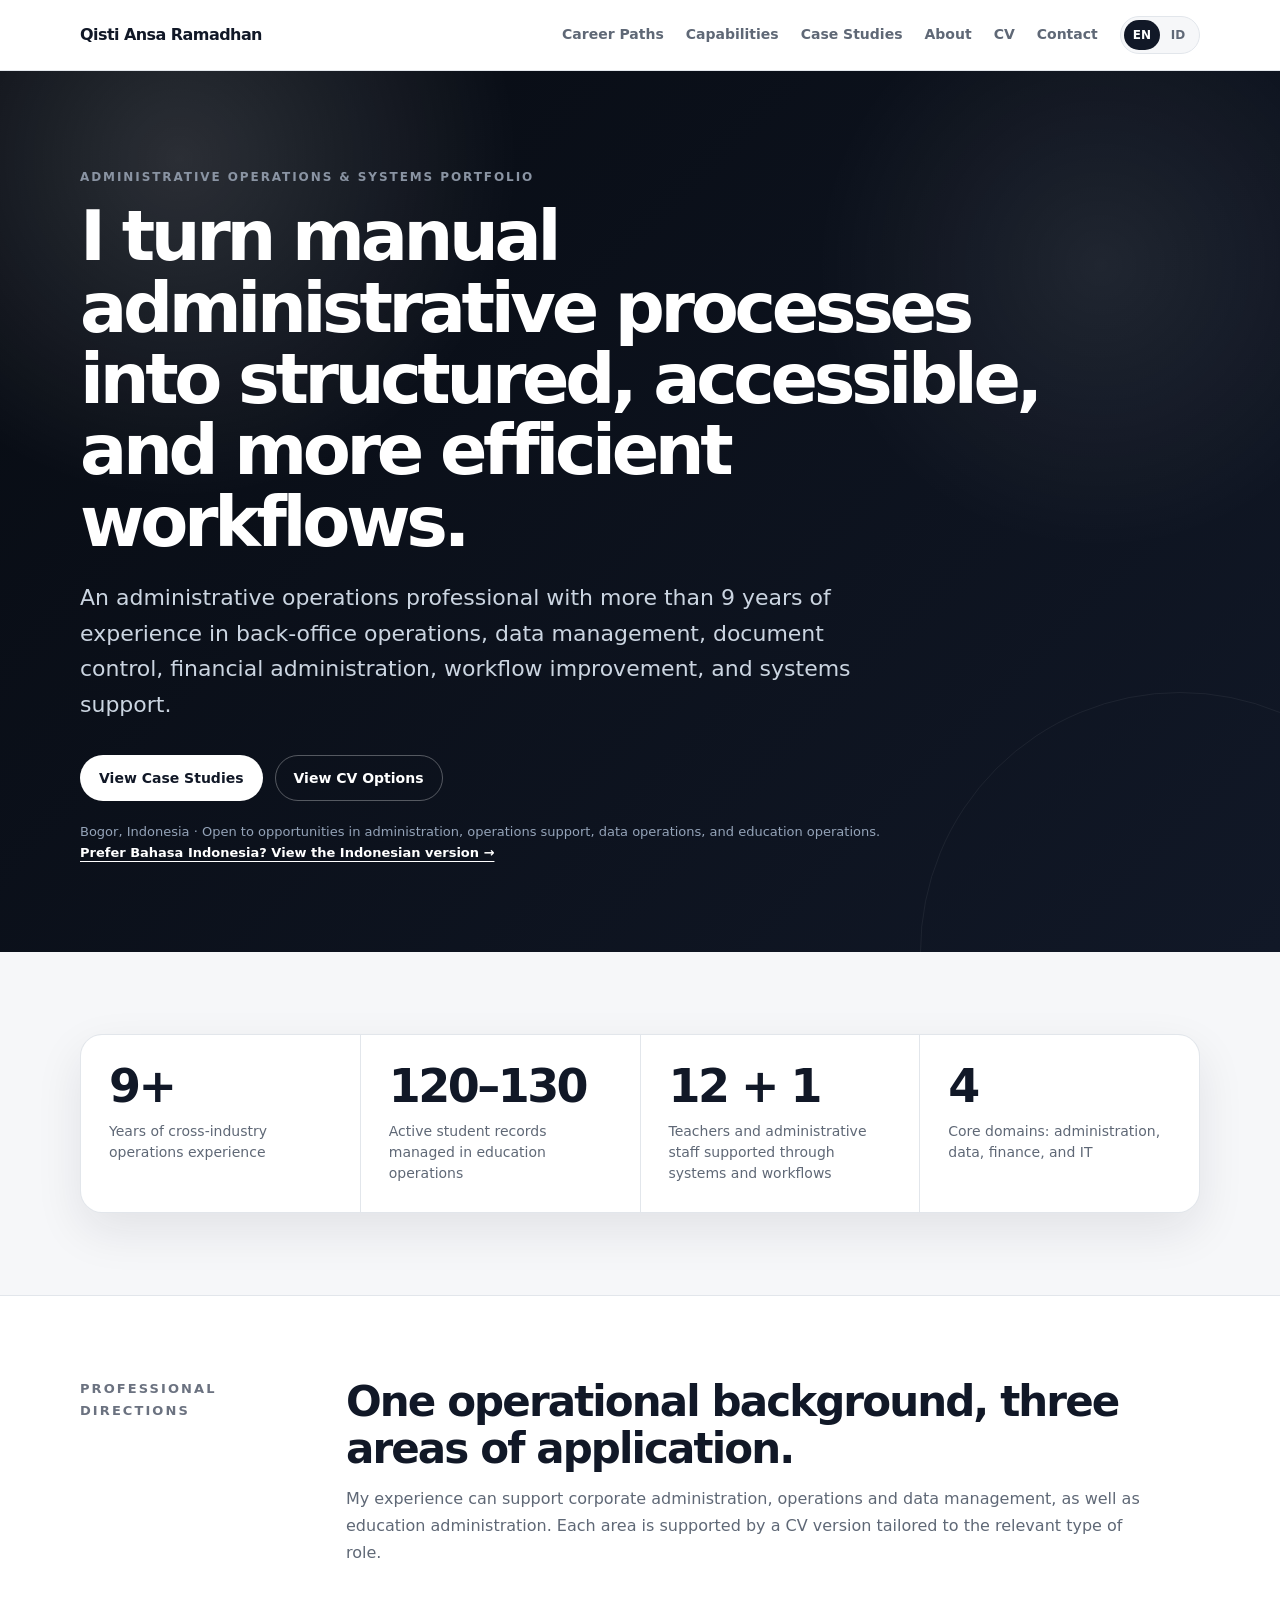
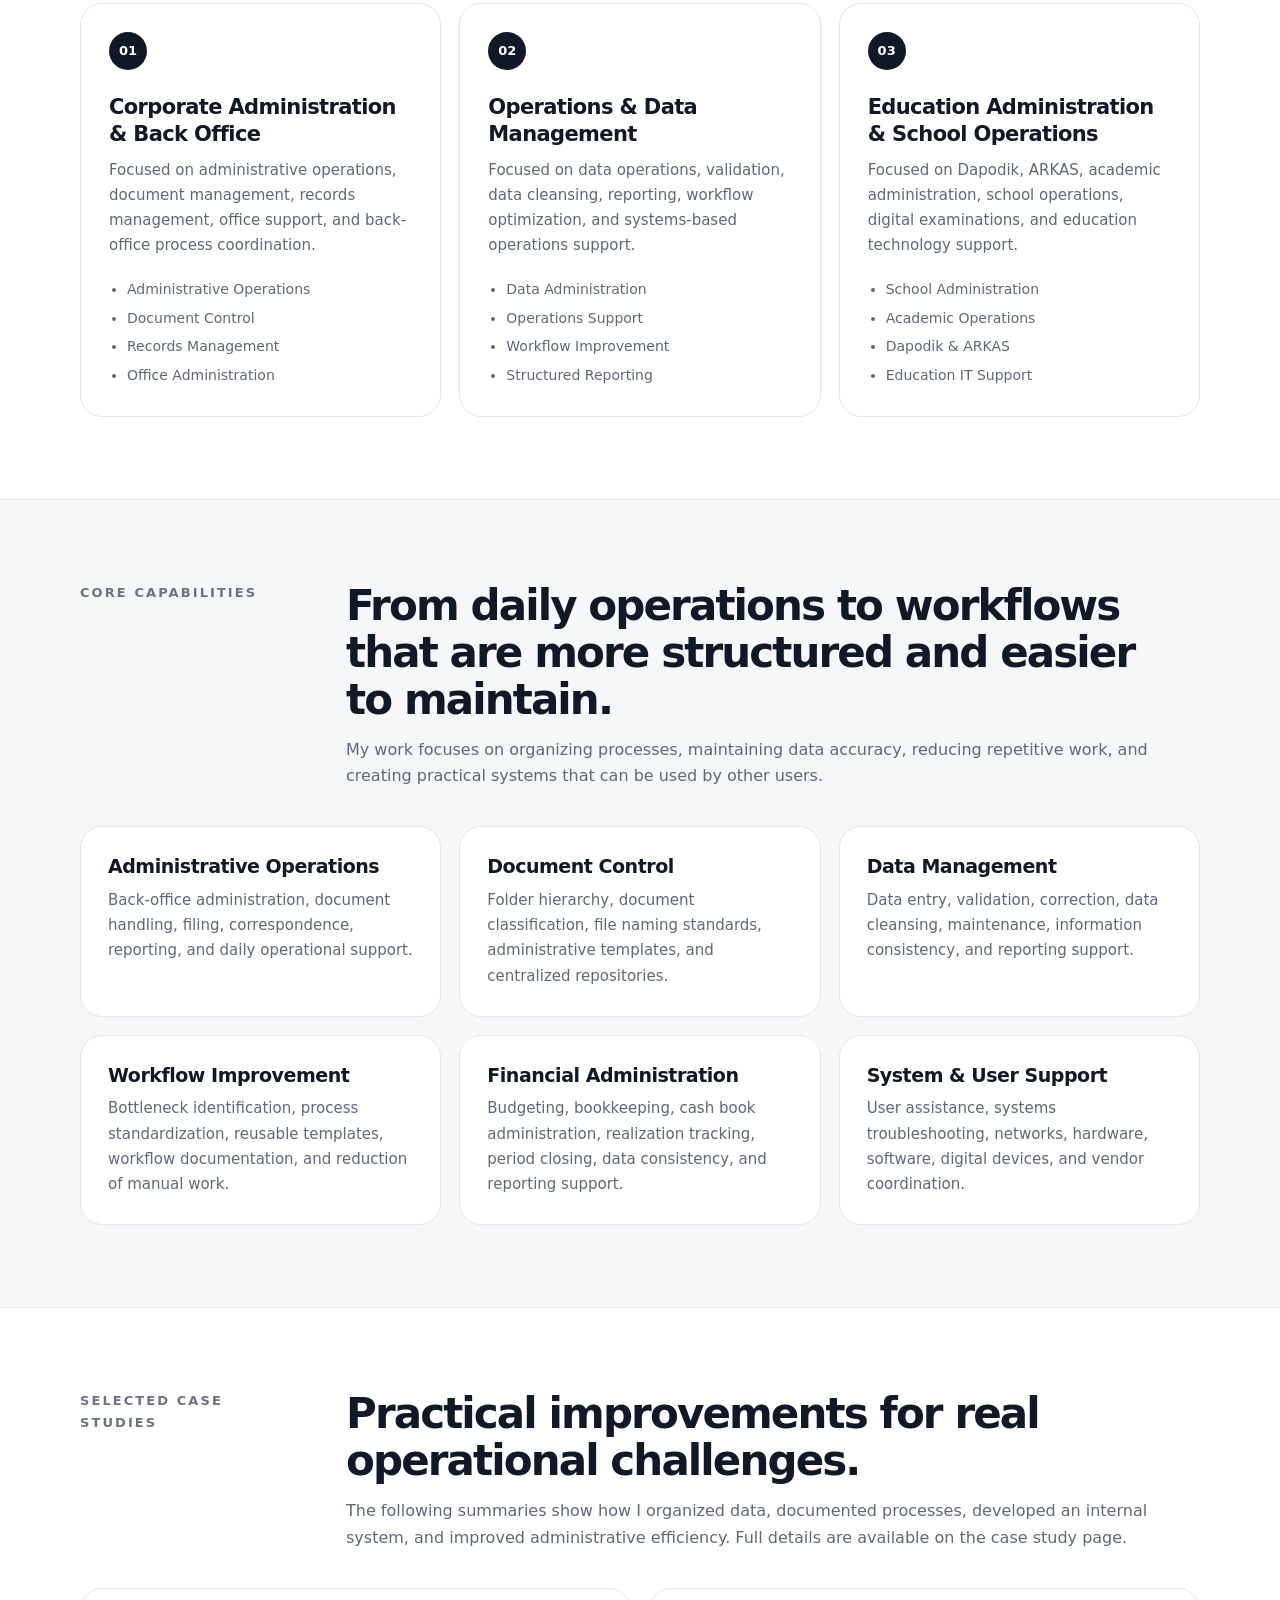
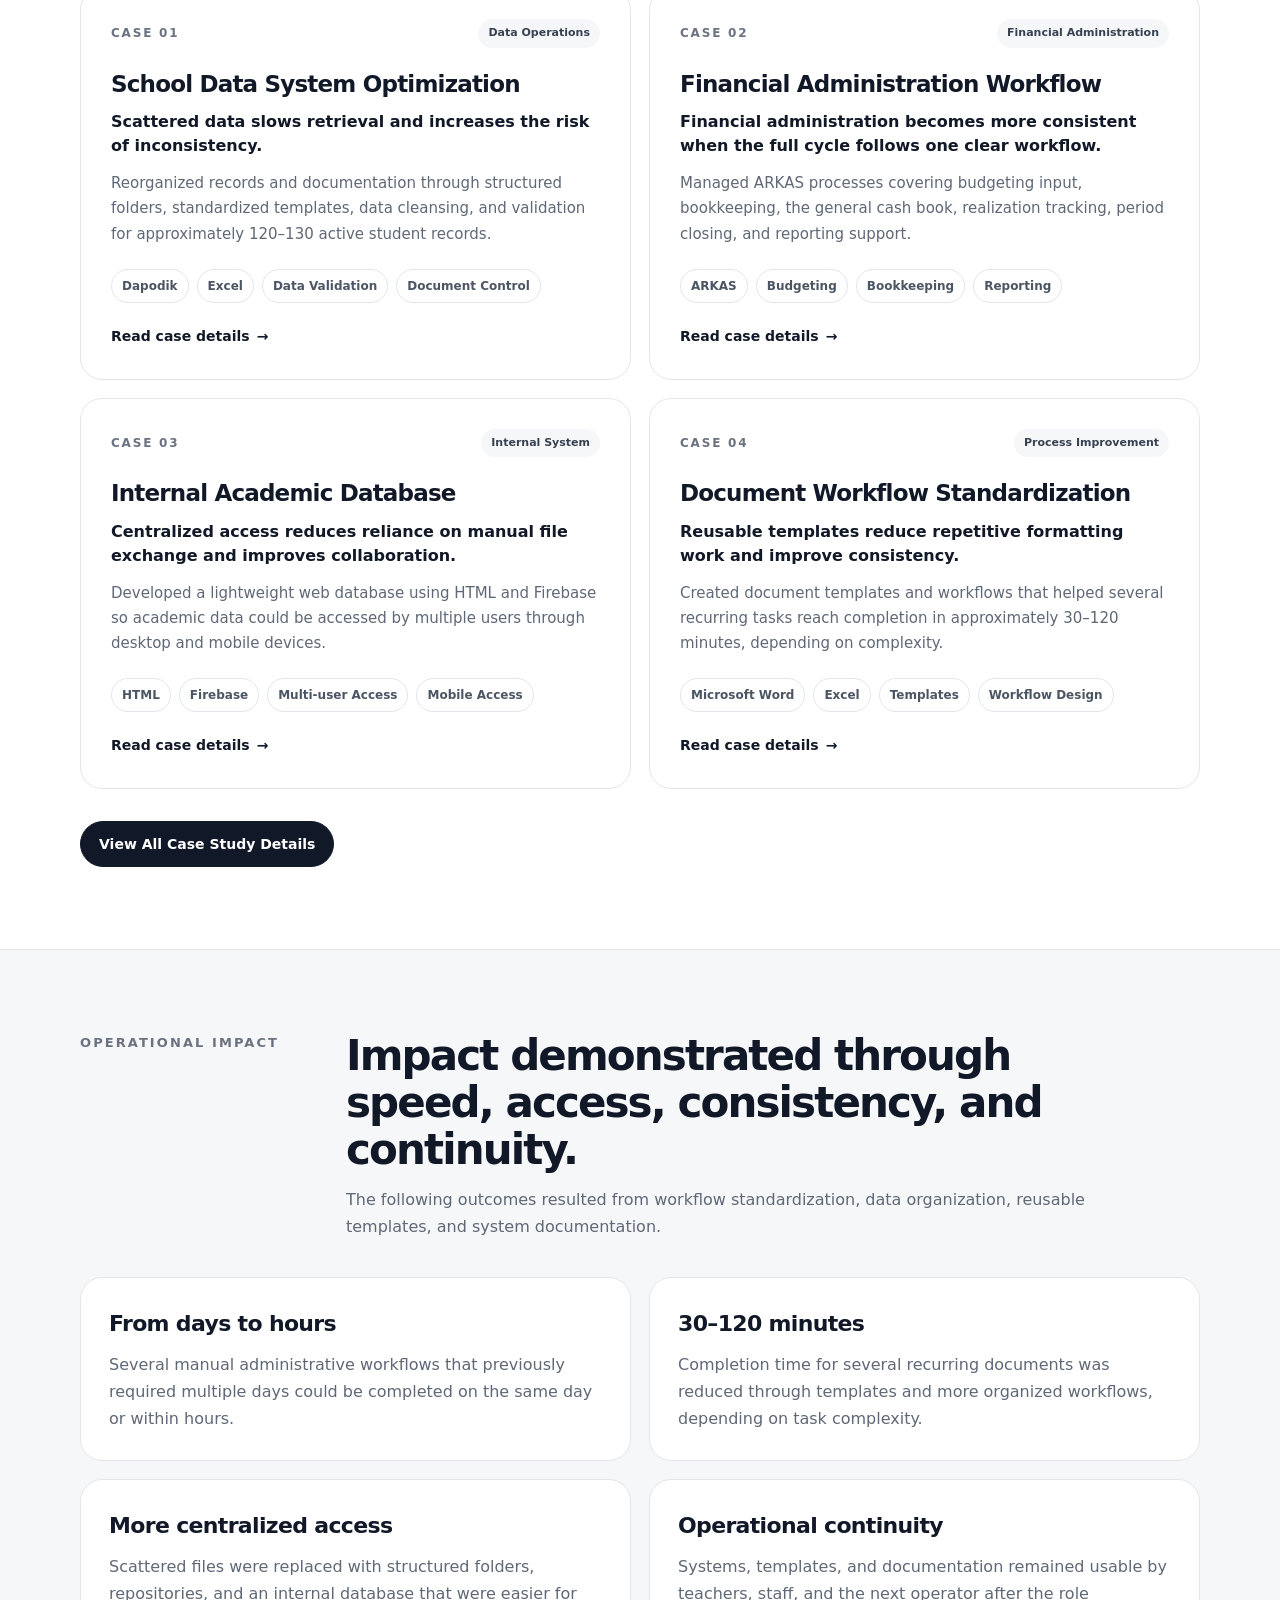
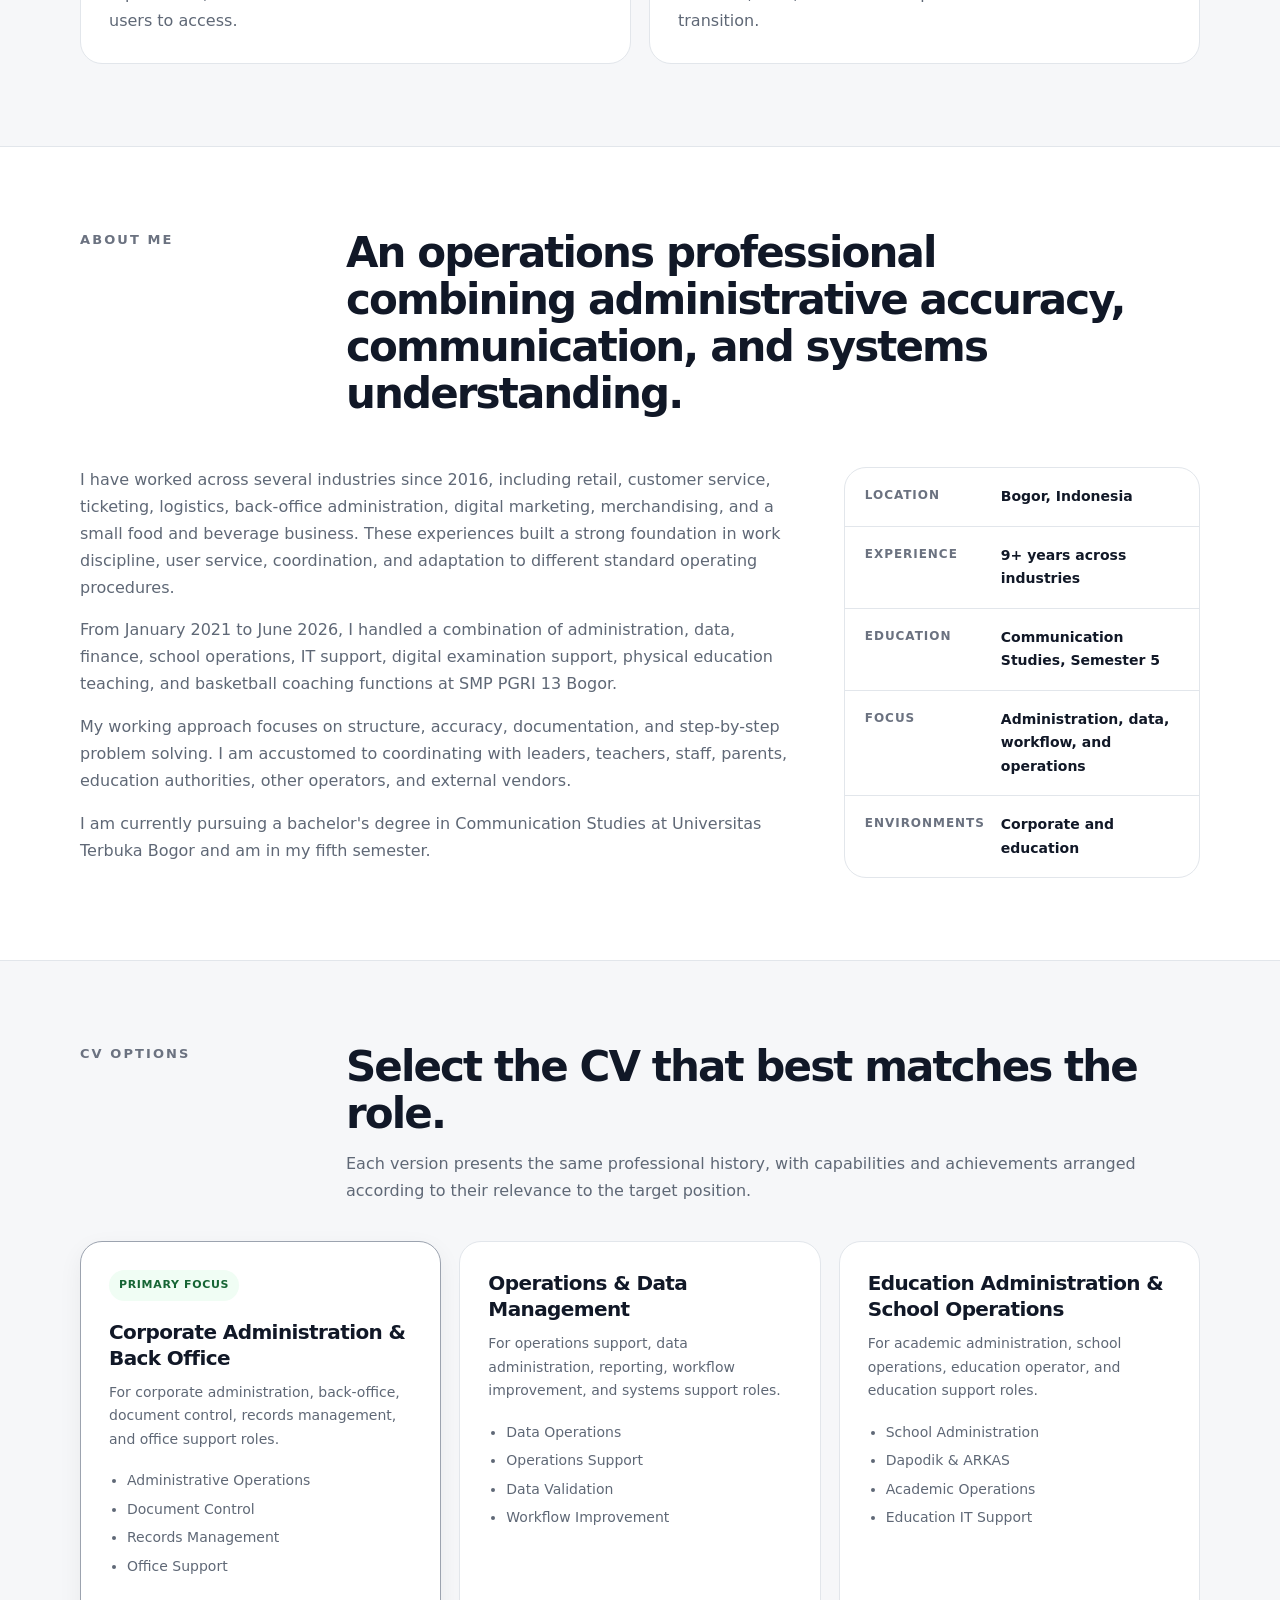
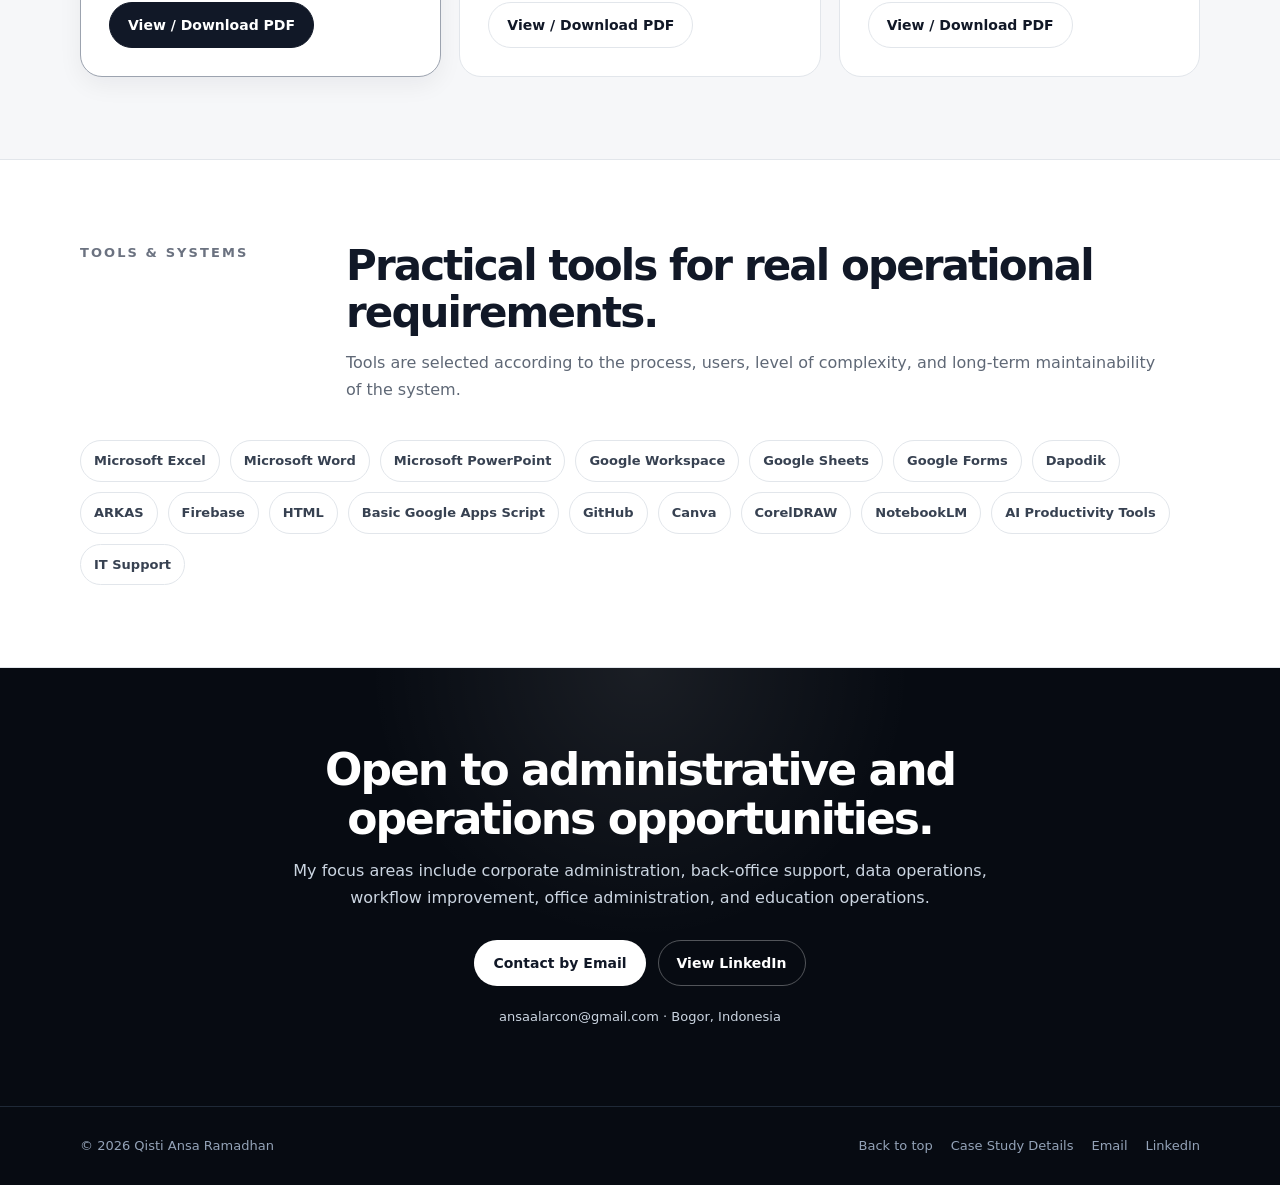
==== index.html @ c89522b5 "Update CV links to English versions" ====
<!DOCTYPE html>
<html lang="en">
<head>
  <meta charset="UTF-8">

  <meta
    name="viewport"
    content="width=device-width, initial-scale=1.0"
  >

  <title>
    Qisti Ansa Ramadhan | Administrative Operations, Data & Systems
  </title>

  <meta
    name="description"
    content="Portfolio of Qisti Ansa Ramadhan, an administrative operations professional with 9+ years of experience in back-office operations, data management, workflow improvement, financial administration, education operations, and systems support."
  >

  <meta name="author" content="Qisti Ansa Ramadhan">
  <meta name="robots" content="index, follow">
  <meta name="theme-color" content="#070b12">

  <!-- Canonical and alternate language pages -->
  <link
    rel="canonical"
    href="https://ansara17.github.io/Porto/"
  >

  <link
    rel="alternate"
    hreflang="en"
    href="https://ansara17.github.io/Porto/"
  >

  <link
    rel="alternate"
    hreflang="id-ID"
    href="https://ansara17.github.io/Porto/id.html"
  >

  <link
    rel="alternate"
    hreflang="x-default"
    href="https://ansara17.github.io/Porto/"
  >

  <!-- Open Graph for LinkedIn and WhatsApp -->
  <meta
    property="og:title"
    content="Qisti Ansa Ramadhan | Administrative Operations Portfolio"
  >

  <meta
    property="og:description"
    content="Portfolio focused on administrative operations, data management, workflow improvement, financial administration, and practical digital systems."
  >

  <meta
    property="og:url"
    content="https://ansara17.github.io/Porto/"
  >

  <meta property="og:type" content="website">
  <meta property="og:site_name" content="Qisti Ansa Ramadhan Portfolio">
  <meta property="og:locale" content="en_US">
  <meta property="og:locale:alternate" content="id_ID">

  <meta name="twitter:card" content="summary">

  <meta
    name="twitter:title"
    content="Qisti Ansa Ramadhan | Administrative Operations Portfolio"
  >

  <meta
    name="twitter:description"
    content="Administrative operations, data management, workflow improvement, and practical digital systems."
  >

  <!-- Lightweight favicon without an additional file -->
  <link
    rel="icon"
    href="data:image/svg+xml,
    <svg xmlns='http://www.w3.org/2000/svg' viewBox='0 0 100 100'>
      <rect width='100' height='100' rx='22' fill='%23070b12'/>
      <text x='50' y='64' font-size='44' text-anchor='middle'
      fill='white' font-family='Arial' font-weight='700'>QA</text>
    </svg>"
  >

  <!-- Enable progressive enhancement early -->
  <script>
    document.documentElement.classList.add("js");
  </script>

  <link
    rel="stylesheet"
    href="assets/css/styles.css"
  >

  <!-- Structured data -->
  <script type="application/ld+json">
  {
    "@context": "https://schema.org",
    "@type": "Person",
    "name": "Qisti Ansa Ramadhan",
    "url": "https://ansara17.github.io/Porto/",
    "sameAs": [
      "https://www.linkedin.com/in/qansaa"
    ],
    "jobTitle": "Administrative Operations and Systems Specialist",
    "email": "mailto:ansaalarcon@gmail.com",
    "address": {
      "@type": "PostalAddress",
      "addressLocality": "Bogor",
      "addressCountry": "ID"
    },
    "knowsAbout": [
      "Administrative Operations",
      "Back-Office Operations",
      "Data Management",
      "Workflow Improvement",
      "Document Control",
      "Financial Administration",
      "Education Operations",
      "IT Support"
    ]
  }
  </script>

  <script
    src="assets/js/script.js"
    defer
  ></script>
</head>

<body>
  <a class="skip-link" href="#main-content">
    Skip to main content
  </a>

  <!-- =====================================================
       NAVIGATION
       ===================================================== -->

  <header class="site-header no-print">
    <div class="container nav-inner">
      <a
        class="brand"
        href="#top"
        aria-label="Return to the top of the page"
      >
        Qisti Ansa Ramadhan
      </a>

      <button
        class="nav-toggle"
        type="button"
        aria-expanded="false"
        aria-controls="main-navigation"
      >
        <span class="sr-only">Open or close navigation</span>
        <span class="nav-toggle-line"></span>
        <span class="nav-toggle-line"></span>
        <span class="nav-toggle-line"></span>
      </button>

      <nav
        class="nav-links"
        id="main-navigation"
        aria-label="Main navigation"
      >
        <a class="nav-link" href="#career-paths">
          Career Paths
        </a>

        <a class="nav-link" href="#capabilities">
          Capabilities
        </a>

        <a class="nav-link" href="#cases">
          Case Studies
        </a>

        <a class="nav-link" href="#about">
          About
        </a>

        <a class="nav-link" href="#cv">
          CV
        </a>

        <a class="nav-link" href="#contact">
          Contact
        </a>

        <div
          class="language-switch"
          aria-label="Language selection"
        >
          <a
            class="language-link active"
            href="index.html"
            lang="en"
            hreflang="en"
            aria-current="page"
            aria-label="View portfolio in English"
          >
            EN
          </a>

          <a
            class="language-link"
            href="id.html"
            lang="id"
            hreflang="id-ID"
            aria-label="Lihat portofolio dalam Bahasa Indonesia"
          >
            ID
          </a>
        </div>
      </nav>
    </div>
  </header>

  <main class="main-content" id="main-content">

    <!-- ===================================================
         HERO
         =================================================== -->

    <section class="hero" id="top">
      <div class="container hero-inner">
        <div class="hero-copy reveal">
          <p class="eyebrow">
            Administrative Operations &amp; Systems Portfolio
          </p>

          <h1 class="display-title">
            I turn manual administrative processes into
            structured, accessible, and more efficient workflows.
          </h1>

          <p class="lead">
            An administrative operations professional with more
            than 9 years of experience in back-office operations,
            data management, document control, financial
            administration, workflow improvement, and systems
            support.
          </p>

          <div class="hero-actions">
            <a class="btn btn-primary" href="#cases">
              View Case Studies
            </a>

            <a class="btn btn-secondary" href="#cv">
              View CV Options
            </a>
          </div>

          <p class="hero-note">
            Bogor, Indonesia · Open to opportunities in
            administration, operations support, data operations,
            and education operations.
             <br>
  <a href="id.html">
    Prefer Bahasa Indonesia? View the Indonesian version →
  </a>
          </p>
        </div>
      </div>
    </section>

    <!-- ===================================================
         METRICS
         =================================================== -->

    <section
      class="section section-soft"
      aria-labelledby="metrics-title"
    >
      <div class="container">
        <h2 class="sr-only" id="metrics-title">
          Experience overview
        </h2>

        <div class="metrics reveal">
          <div class="metric-card">
            <strong
              class="metric-value"
              data-counter
              data-target="9"
              data-suffix="+"
            >
              9+
            </strong>

            <span class="metric-label">
              Years of cross-industry operations experience
            </span>
          </div>

          <div class="metric-card">
            <strong class="metric-value">
              120–130
            </strong>

            <span class="metric-label">
              Active student records managed in education
              operations
            </span>
          </div>

          <div class="metric-card">
            <strong class="metric-value">
              12 + 1
            </strong>

            <span class="metric-label">
              Teachers and administrative staff supported through
              systems and workflows
            </span>
          </div>

          <div class="metric-card">
            <strong
              class="metric-value"
              data-counter
              data-target="4"
            >
              4
            </strong>

            <span class="metric-label">
              Core domains: administration, data, finance, and IT
            </span>
          </div>
        </div>
      </div>
    </section>

    <!-- ===================================================
         CAREER PATHS
         =================================================== -->

    <section
      class="section"
      id="career-paths"
      aria-labelledby="career-paths-title"
    >
      <div class="container">
        <div class="section-header reveal">
          <h2 class="section-label" id="career-paths-title">
            Professional Directions
          </h2>

          <div class="section-intro">
            <h3 class="section-heading">
              One operational background, three areas of
              application.
            </h3>

            <p>
              My experience can support corporate administration,
              operations and data management, as well as education
              administration. Each area is supported by a CV
              version tailored to the relevant type of role.
            </p>
          </div>
        </div>

        <div class="section-content path-grid reveal">
          <article class="path-card">
            <span class="path-number">01</span>

            <h3>
              Corporate Administration &amp; Back Office
            </h3>

            <p>
              Focused on administrative operations, document
              management, records management, office support, and
              back-office process coordination.
            </p>

            <ul class="path-list">
              <li>Administrative Operations</li>
              <li>Document Control</li>
              <li>Records Management</li>
              <li>Office Administration</li>
            </ul>
          </article>

          <article class="path-card">
            <span class="path-number">02</span>

            <h3>
              Operations &amp; Data Management
            </h3>

            <p>
              Focused on data operations, validation, data
              cleansing, reporting, workflow optimization, and
              systems-based operations support.
            </p>

            <ul class="path-list">
              <li>Data Administration</li>
              <li>Operations Support</li>
              <li>Workflow Improvement</li>
              <li>Structured Reporting</li>
            </ul>
          </article>

          <article class="path-card">
            <span class="path-number">03</span>

            <h3>
              Education Administration &amp; School Operations
            </h3>

            <p>
              Focused on Dapodik, ARKAS, academic administration,
              school operations, digital examinations, and
              education technology support.
            </p>

            <ul class="path-list">
              <li>School Administration</li>
              <li>Academic Operations</li>
              <li>Dapodik &amp; ARKAS</li>
              <li>Education IT Support</li>
            </ul>
          </article>
        </div>
      </div>
    </section>

    <!-- ===================================================
         CAPABILITIES
         =================================================== -->

    <section
      class="section section-soft"
      id="capabilities"
      aria-labelledby="capabilities-title"
    >
      <div class="container">
        <div class="section-header reveal">
          <h2 class="section-label" id="capabilities-title">
            Core Capabilities
          </h2>

          <div class="section-intro">
            <h3 class="section-heading">
              From daily operations to workflows that are more
              structured and easier to maintain.
            </h3>

            <p>
              My work focuses on organizing processes, maintaining
              data accuracy, reducing repetitive work, and creating
              practical systems that can be used by other users.
            </p>
          </div>
        </div>

        <div class="section-content capability-grid reveal">
          <article class="card">
            <h3>Administrative Operations</h3>

            <p>
              Back-office administration, document handling,
              filing, correspondence, reporting, and daily
              operational support.
            </p>
          </article>

          <article class="card">
            <h3>Document Control</h3>

            <p>
              Folder hierarchy, document classification, file
              naming standards, administrative templates, and
              centralized repositories.
            </p>
          </article>

          <article class="card">
            <h3>Data Management</h3>

            <p>
              Data entry, validation, correction, data cleansing,
              maintenance, information consistency, and reporting
              support.
            </p>
          </article>

          <article class="card">
            <h3>Workflow Improvement</h3>

            <p>
              Bottleneck identification, process standardization,
              reusable templates, workflow documentation, and
              reduction of manual work.
            </p>
          </article>

          <article class="card">
            <h3>Financial Administration</h3>

            <p>
              Budgeting, bookkeeping, cash book administration,
              realization tracking, period closing, data
              consistency, and reporting support.
            </p>
          </article>

          <article class="card">
            <h3>System &amp; User Support</h3>

            <p>
              User assistance, systems troubleshooting, networks,
              hardware, software, digital devices, and vendor
              coordination.
            </p>
          </article>
        </div>
      </div>
    </section>

    <!-- ===================================================
         CASE STUDIES
         =================================================== -->

    <section
      class="section"
      id="cases"
      aria-labelledby="cases-title"
    >
      <div class="container">
        <div class="section-header reveal">
          <h2 class="section-label" id="cases-title">
            Selected Case Studies
          </h2>

          <div class="section-intro">
            <h3 class="section-heading">
              Practical improvements for real operational
              challenges.
            </h3>

            <p>
              The following summaries show how I organized data,
              documented processes, developed an internal system,
              and improved administrative efficiency. Full details
              are available on the case study page.
            </p>
          </div>
        </div>

        <div class="section-content case-grid reveal">

          <!-- Case 01 -->

          <article class="case-card">
            <div class="case-card-top">
              <span class="case-index">Case 01</span>
              <span class="case-category">Data Operations</span>
            </div>

            <h3 class="case-title">
              School Data System Optimization
            </h3>

            <p class="case-insight">
              Scattered data slows retrieval and increases the risk
              of inconsistency.
            </p>

            <p class="case-summary">
              Reorganized records and documentation through
              structured folders, standardized templates, data
              cleansing, and validation for approximately 120–130
              active student records.
            </p>

            <div class="case-tags" aria-label="Tools used">
              <span class="tag">Dapodik</span>
              <span class="tag">Excel</span>
              <span class="tag">Data Validation</span>
              <span class="tag">Document Control</span>
            </div>

            <a
              class="case-link"
              href="case-deck.html#case-1"
            >
              Read case details
            </a>
          </article>

          <!-- Case 02 -->

          <article class="case-card">
            <div class="case-card-top">
              <span class="case-index">Case 02</span>
              <span class="case-category">
                Financial Administration
              </span>
            </div>

            <h3 class="case-title">
              Financial Administration Workflow
            </h3>

            <p class="case-insight">
              Financial administration becomes more consistent
              when the full cycle follows one clear workflow.
            </p>

            <p class="case-summary">
              Managed ARKAS processes covering budgeting input,
              bookkeeping, the general cash book, realization
              tracking, period closing, and reporting support.
            </p>

            <div class="case-tags" aria-label="Tools used">
              <span class="tag">ARKAS</span>
              <span class="tag">Budgeting</span>
              <span class="tag">Bookkeeping</span>
              <span class="tag">Reporting</span>
            </div>

            <a
              class="case-link"
              href="case-deck.html#case-2"
            >
              Read case details
            </a>
          </article>

          <!-- Case 03 -->

          <article class="case-card">
            <div class="case-card-top">
              <span class="case-index">Case 03</span>
              <span class="case-category">Internal System</span>
            </div>

            <h3 class="case-title">
              Internal Academic Database
            </h3>

            <p class="case-insight">
              Centralized access reduces reliance on manual file
              exchange and improves collaboration.
            </p>

            <p class="case-summary">
              Developed a lightweight web database using HTML and
              Firebase so academic data could be accessed by
              multiple users through desktop and mobile devices.
            </p>

            <div class="case-tags" aria-label="Tools used">
              <span class="tag">HTML</span>
              <span class="tag">Firebase</span>
              <span class="tag">Multi-user Access</span>
              <span class="tag">Mobile Access</span>
            </div>

            <a
              class="case-link"
              href="case-deck.html#case-3"
            >
              Read case details
            </a>
          </article>

          <!-- Case 04 -->

          <article class="case-card">
            <div class="case-card-top">
              <span class="case-index">Case 04</span>
              <span class="case-category">Process Improvement</span>
            </div>

            <h3 class="case-title">
              Document Workflow Standardization
            </h3>

            <p class="case-insight">
              Reusable templates reduce repetitive formatting work
              and improve consistency.
            </p>

            <p class="case-summary">
              Created document templates and workflows that helped
              several recurring tasks reach completion in
              approximately 30–120 minutes, depending on
              complexity.
            </p>

            <div class="case-tags" aria-label="Tools used">
              <span class="tag">Microsoft Word</span>
              <span class="tag">Excel</span>
              <span class="tag">Templates</span>
              <span class="tag">Workflow Design</span>
            </div>

            <a
              class="case-link"
              href="case-deck.html#case-4"
            >
              Read case details
            </a>
          </article>
        </div>

        <div class="card-actions reveal">
          <a
            class="btn btn-dark"
            href="case-deck.html"
          >
            View All Case Study Details
          </a>
        </div>
      </div>
    </section>

    <!-- ===================================================
         IMPACT
         =================================================== -->

    <section
      class="section section-soft"
      id="impact"
      aria-labelledby="impact-title"
    >
      <div class="container">
        <div class="section-header reveal">
          <h2 class="section-label" id="impact-title">
            Operational Impact
          </h2>

          <div class="section-intro">
            <h3 class="section-heading">
              Impact demonstrated through speed, access,
              consistency, and continuity.
            </h3>

            <p>
              The following outcomes resulted from workflow
              standardization, data organization, reusable
              templates, and system documentation.
            </p>
          </div>
        </div>

        <div class="section-content impact-grid reveal">
          <article class="impact-card">
            <strong class="impact-value">
              From days to hours
            </strong>

            <p>
              Several manual administrative workflows that
              previously required multiple days could be completed
              on the same day or within hours.
            </p>
          </article>

          <article class="impact-card">
            <strong class="impact-value">
              30–120 minutes
            </strong>

            <p>
              Completion time for several recurring documents was
              reduced through templates and more organized
              workflows, depending on task complexity.
            </p>
          </article>

          <article class="impact-card">
            <strong class="impact-value">
              More centralized access
            </strong>

            <p>
              Scattered files were replaced with structured folders,
              repositories, and an internal database that were
              easier for users to access.
            </p>
          </article>

          <article class="impact-card">
            <strong class="impact-value">
              Operational continuity
            </strong>

            <p>
              Systems, templates, and documentation remained usable
              by teachers, staff, and the next operator after the
              role transition.
            </p>
          </article>
        </div>
      </div>
    </section>

    <!-- ===================================================
         ABOUT
         =================================================== -->

    <section
      class="section"
      id="about"
      aria-labelledby="about-title"
    >
      <div class="container">
        <div class="section-header reveal">
          <h2 class="section-label" id="about-title">
            About Me
          </h2>

          <div class="section-intro">
            <h3 class="section-heading">
              An operations professional combining administrative
              accuracy, communication, and systems understanding.
            </h3>
          </div>
        </div>

        <div class="section-content about-grid reveal">
          <div class="about-copy">
            <p>
              I have worked across several industries since 2016,
              including retail, customer service, ticketing,
              logistics, back-office administration, digital
              marketing, merchandising, and a small food and
              beverage business. These experiences built a strong
              foundation in work discipline, user service,
              coordination, and adaptation to different standard
              operating procedures.
            </p>

            <p>
              From January 2021 to June 2026, I handled a combination
              of administration, data, finance, school operations,
              IT support, digital examination support, physical
              education teaching, and basketball coaching functions
              at SMP PGRI 13 Bogor.
            </p>

            <p>
              My working approach focuses on structure, accuracy,
              documentation, and step-by-step problem solving. I am
              accustomed to coordinating with leaders, teachers,
              staff, parents, education authorities, other
              operators, and external vendors.
            </p>

            <p>
              I am currently pursuing a bachelor's degree in
              Communication Studies at Universitas Terbuka Bogor
              and am in my fifth semester.
            </p>
          </div>

          <aside
            class="about-facts"
            aria-label="Profile overview"
          >
            <div class="fact-row">
              <span class="fact-label">Location</span>
              <span class="fact-value">Bogor, Indonesia</span>
            </div>

            <div class="fact-row">
              <span class="fact-label">Experience</span>
              <span class="fact-value">
                9+ years across industries
              </span>
            </div>

            <div class="fact-row">
              <span class="fact-label">Education</span>
              <span class="fact-value">
                Communication Studies, Semester 5
              </span>
            </div>

            <div class="fact-row">
              <span class="fact-label">Focus</span>
              <span class="fact-value">
                Administration, data, workflow, and operations
              </span>
            </div>

            <div class="fact-row">
              <span class="fact-label">Environments</span>
              <span class="fact-value">
                Corporate and education
              </span>
            </div>
          </aside>
        </div>
      </div>
    </section>

    <!-- ===================================================
         CV OPTIONS
         =================================================== -->

    <section
      class="section section-soft"
      id="cv"
      aria-labelledby="cv-title"
    >
      <div class="container">
        <div class="section-header reveal">
          <h2 class="section-label" id="cv-title">
            CV Options
          </h2>

          <div class="section-intro">
            <h3 class="section-heading">
              Select the CV that best matches the role.
            </h3>

            <p>
              Each version presents the same professional history,
              with capabilities and achievements arranged according
              to their relevance to the target position.
            </p>
          </div>
        </div>

        <div class="section-content cv-grid reveal">

          <!-- CV 1 -->

          <article class="cv-card cv-card-featured">
            <span class="cv-label">
              Primary Focus
            </span>

            <h3>
              Corporate Administration &amp; Back Office
            </h3>

            <p>
              For corporate administration, back-office, document
              control, records management, and office support roles.
            </p>

            <ul class="cv-list">
              <li>Administrative Operations</li>
              <li>Document Control</li>
              <li>Records Management</li>
              <li>Office Support</li>
            </ul>

            <div class="cv-actions">
              <a
                class="btn btn-dark"
                href="cv/en/Qisti_Ansa_Corporate_Administration_EN.pdf"
                target="_blank"
                type="application/pdf"
              >
                View / Download PDF
              </a>
            </div>
          </article>

          <!-- CV 2 -->

          <article class="cv-card">
            <h3>
              Operations &amp; Data Management
            </h3>

            <p>
              For operations support, data administration,
              reporting, workflow improvement, and systems support
              roles.
            </p>

            <ul class="cv-list">
              <li>Data Operations</li>
              <li>Operations Support</li>
              <li>Data Validation</li>
              <li>Workflow Improvement</li>
            </ul>

            <div class="cv-actions">
              <a
                class="btn btn-outline"
                href="cv/en/Qisti_Ansa_Data_Operations_EN.pdf"
                target="_blank"
                type="application/pdf"
              >
                View / Download PDF
              </a>
            </div>
          </article>

          <!-- CV 3 -->

          <article class="cv-card">
            <h3>
              Education Administration &amp; School Operations
            </h3>

            <p>
              For academic administration, school operations,
              education operator, and education support roles.
            </p>

            <ul class="cv-list">
              <li>School Administration</li>
              <li>Dapodik &amp; ARKAS</li>
              <li>Academic Operations</li>
              <li>Education IT Support</li>
            </ul>

            <div class="cv-actions">
              <a
                class="btn btn-outline"
                href="cv/en/Qisti_Ansa_Education_Operations_EN.pdf"
                target="_blank"
                type="application/pdf"
              >
                View / Download PDF
              </a>
            </div>
          </article>
        </div>
      </div>
    </section>

    <!-- ===================================================
         TOOLS
         =================================================== -->

    <section
      class="section"
      id="tools"
      aria-labelledby="tools-title"
    >
      <div class="container">
        <div class="section-header reveal">
          <h2 class="section-label" id="tools-title">
            Tools &amp; Systems
          </h2>

          <div class="section-intro">
            <h3 class="section-heading">
              Practical tools for real operational requirements.
            </h3>

            <p>
              Tools are selected according to the process,
              users, level of complexity, and long-term
              maintainability of the system.
            </p>
          </div>
        </div>

        <div
          class="section-content tool-list reveal"
          aria-label="List of tools"
        >
          <span class="tool">Microsoft Excel</span>
          <span class="tool">Microsoft Word</span>
          <span class="tool">Microsoft PowerPoint</span>
          <span class="tool">Google Workspace</span>
          <span class="tool">Google Sheets</span>
          <span class="tool">Google Forms</span>
          <span class="tool">Dapodik</span>
          <span class="tool">ARKAS</span>
          <span class="tool">Firebase</span>
          <span class="tool">HTML</span>
          <span class="tool">Basic Google Apps Script</span>
          <span class="tool">GitHub</span>
          <span class="tool">Canva</span>
          <span class="tool">CorelDRAW</span>
          <span class="tool">NotebookLM</span>
          <span class="tool">AI Productivity Tools</span>
          <span class="tool">IT Support</span>
        </div>
      </div>
    </section>

    <!-- ===================================================
         CONTACT CTA
         =================================================== -->

    <section
      class="cta"
      id="contact"
      aria-labelledby="contact-title"
    >
      <div class="container cta-inner reveal">
        <h2 id="contact-title">
          Open to administrative and operations opportunities.
        </h2>

        <p>
          My focus areas include corporate administration,
          back-office support, data operations, workflow
          improvement, office administration, and education
          operations.
        </p>

        <div class="cta-actions">
          <a
            class="btn btn-primary"
            href="mailto:ansaalarcon@gmail.com"
          >
            Contact by Email
          </a>

          <a
            class="btn btn-secondary"
            href="https://www.linkedin.com/in/qansaa"
            target="_blank"
          >
            View LinkedIn
          </a>
        </div>

        <p class="hero-note">
          ansaalarcon@gmail.com · Bogor, Indonesia
        </p>
      </div>
    </section>
  </main>

  <!-- =====================================================
       FOOTER
       ===================================================== -->

  <footer class="site-footer no-print">
    <div class="container footer-inner">
      <span>
        © <span data-current-year>2026</span>
        Qisti Ansa Ramadhan
      </span>

      <div class="footer-links">
        <a href="#top">Back to top</a>
        <a href="case-deck.html">Case Study Details</a>
        <a href="mailto:ansaalarcon@gmail.com">Email</a>

        <a
          href="https://www.linkedin.com/in/qansaa"
          target="_blank"
        >
          LinkedIn
        </a>
      </div>
    </div>
  </footer>
</body>
</html>
---- assets/css/styles.css ----
/* =========================================================
   QISTI ANSA RAMADHAN — PORTFOLIO
   Shared stylesheet for:
   - index.html
   - id.html
   - case-deck.html
   - case-deck-id.html
   ========================================================= */

/* ---------- Design Tokens ---------- */

:root {
  --ink: #111827;
  --ink-soft: #1f2937;
  --muted: #5f6876;
  --muted-light: #8a94a3;

  --surface: #ffffff;
  --surface-soft: #f6f7f9;
  --surface-muted: #eef1f4;

  --line: #e2e6eb;
  --line-dark: #303846;

  --dark: #070b12;
  --dark-soft: #111827;

  --accent: #2563eb;
  --accent-soft: #eff6ff;

  --success: #166534;
  --success-soft: #f0fdf4;

  --white: #ffffff;

  --radius-sm: 10px;
  --radius-md: 16px;
  --radius-lg: 22px;
  --radius-pill: 999px;

  --shadow-sm: 0 8px 24px rgba(17, 24, 39, 0.06);
  --shadow-md: 0 18px 48px rgba(17, 24, 39, 0.09);
  --shadow-lg: 0 28px 78px rgba(17, 24, 39, 0.13);

  --container: 1120px;
  --container-narrow: 820px;

  --nav-height: 70px;

  --transition-fast: 160ms ease;
  --transition-base: 240ms ease;
}

/* ---------- Reset ---------- */

*,
*::before,
*::after {
  box-sizing: border-box;
}

html {
  scroll-behavior: smooth;
  scroll-padding-top: calc(var(--nav-height) + 24px);
}

body {
  margin: 0;
  min-width: 320px;
  font-family:
    Inter,
    ui-sans-serif,
    system-ui,
    -apple-system,
    BlinkMacSystemFont,
    "Segoe UI",
    Arial,
    sans-serif;
  color: var(--ink);
  background: var(--surface);
  font-size: 16px;
  line-height: 1.68;
  text-rendering: optimizeLegibility;
  -webkit-font-smoothing: antialiased;
}

body.nav-open {
  overflow: hidden;
}

img,
svg {
  display: block;
  max-width: 100%;
}

button,
input,
textarea,
select {
  font: inherit;
}

button {
  color: inherit;
}

a {
  color: inherit;
  text-decoration: none;
}

p,
h1,
h2,
h3,
h4,
ul,
ol {
  margin-top: 0;
}

p:last-child,
ul:last-child,
ol:last-child {
  margin-bottom: 0;
}

ul,
ol {
  padding-left: 1.2rem;
}

[id] {
  scroll-margin-top: calc(var(--nav-height) + 24px);
}

/* ---------- Accessibility ---------- */

.sr-only {
  position: absolute !important;
  width: 1px !important;
  height: 1px !important;
  padding: 0 !important;
  margin: -1px !important;
  overflow: hidden !important;
  clip: rect(0, 0, 0, 0) !important;
  white-space: nowrap !important;
  border: 0 !important;
}

.skip-link {
  position: fixed;
  top: 12px;
  left: 12px;
  z-index: 9999;
  padding: 11px 16px;
  border-radius: var(--radius-sm);
  color: var(--white);
  background: var(--dark);
  font-weight: 800;
  transform: translateY(-160%);
  transition: transform var(--transition-fast);
}

.skip-link:focus {
  transform: translateY(0);
}

:focus-visible {
  outline: 3px solid rgba(37, 99, 235, 0.45);
  outline-offset: 4px;
}

/* ---------- Layout ---------- */

.container {
  width: min(var(--container), calc(100% - 40px));
  margin-inline: auto;
}

.container-narrow {
  width: min(var(--container-narrow), calc(100% - 40px));
  margin-inline: auto;
}

.main-content {
  min-height: 60vh;
}

/* ---------- Navigation ---------- */

.site-header {
  position: sticky;
  top: 0;
  z-index: 1000;
  border-bottom: 1px solid rgba(226, 230, 235, 0.95);
  background: rgba(255, 255, 255, 0.92);
  backdrop-filter: blur(16px);
  -webkit-backdrop-filter: blur(16px);
}

.nav-inner {
  position: relative;
  min-height: var(--nav-height);
  display: flex;
  align-items: center;
  justify-content: space-between;
  gap: 24px;
}

.brand {
  flex-shrink: 0;
  font-size: 16px;
  font-weight: 850;
  letter-spacing: -0.035em;
}

.brand:hover {
  color: var(--ink-soft);
}

.nav-links {
  display: flex;
  align-items: center;
  gap: 22px;
}

.nav-link {
  position: relative;
  color: var(--muted);
  font-size: 14px;
  font-weight: 650;
  transition:
    color var(--transition-fast),
    background var(--transition-fast);
}

.nav-link:hover,
.nav-link[aria-current="page"] {
  color: var(--ink);
}

.nav-link::after {
  content: "";
  position: absolute;
  right: 0;
  bottom: -8px;
  left: 0;
  height: 2px;
  border-radius: 2px;
  background: var(--ink);
  transform: scaleX(0);
  transform-origin: center;
  transition: transform var(--transition-fast);
}

.nav-link:hover::after,
.nav-link[aria-current="page"]::after {
  transform: scaleX(1);
}

.language-switch {
  display: inline-flex;
  align-items: center;
  padding: 3px;
  border: 1px solid var(--line);
  border-radius: var(--radius-pill);
  background: var(--surface-soft);
}

.language-link {
  min-width: 36px;
  padding: 5px 9px;
  border-radius: var(--radius-pill);
  color: var(--muted);
  font-size: 12px;
  font-weight: 850;
  text-align: center;
}

.language-link:hover {
  color: var(--ink);
}

.language-link.active,
.language-link[aria-current="page"] {
  color: var(--white);
  background: var(--ink);
}

.nav-toggle {
  display: none;
  width: 44px;
  height: 44px;
  padding: 0;
  border: 1px solid var(--line);
  border-radius: var(--radius-sm);
  background: var(--surface);
  cursor: pointer;
  align-items: center;
  justify-content: center;
  flex-direction: column;
  gap: 5px;
}

.nav-toggle-line {
  width: 19px;
  height: 2px;
  border-radius: 2px;
  background: var(--ink);
  transition:
    transform var(--transition-base),
    opacity var(--transition-fast);
}

.nav-toggle[aria-expanded="true"] .nav-toggle-line:nth-child(2) {
  transform: translateY(7px) rotate(45deg);
}

.nav-toggle[aria-expanded="true"] .nav-toggle-line:nth-child(3) {
  opacity: 0;
}

.nav-toggle[aria-expanded="true"] .nav-toggle-line:nth-child(4) {
  transform: translateY(-7px) rotate(-45deg);
}

/* ---------- Shared Typography ---------- */

.eyebrow,
.section-kicker {
  margin-bottom: 14px;
  color: var(--muted-light);
  font-size: 12px;
  font-weight: 850;
  letter-spacing: 0.16em;
  text-transform: uppercase;
}

.section-kicker {
  color: #6b7280;
}

.display-title {
  margin-bottom: 22px;
  font-size: clamp(40px, 6vw, 70px);
  line-height: 1.02;
  letter-spacing: -0.062em;
}

.section-heading {
  margin-bottom: 14px;
  font-size: clamp(28px, 4vw, 42px);
  line-height: 1.12;
  letter-spacing: -0.045em;
}

.subheading {
  margin-bottom: 10px;
  font-size: 21px;
  line-height: 1.3;
  letter-spacing: -0.025em;
}

.lead {
  max-width: 810px;
  margin-bottom: 0;
  color: #cbd5e1;
  font-size: clamp(18px, 2vw, 22px);
  line-height: 1.62;
}

.text-muted {
  color: var(--muted);
}

.text-small {
  font-size: 14px;
}

/* ---------- Buttons ---------- */

.btn {
  display: inline-flex;
  min-height: 46px;
  align-items: center;
  justify-content: center;
  gap: 8px;
  padding: 10px 18px;
  border: 1px solid transparent;
  border-radius: var(--radius-pill);
  font-size: 14px;
  font-weight: 800;
  line-height: 1;
  text-align: center;
  cursor: pointer;
  transition:
    transform var(--transition-fast),
    box-shadow var(--transition-fast),
    background var(--transition-fast),
    border-color var(--transition-fast),
    color var(--transition-fast);
}

.btn:hover {
  transform: translateY(-2px);
}

.btn-primary {
  color: var(--ink);
  background: var(--white);
}

.btn-primary:hover {
  box-shadow: 0 10px 30px rgba(255, 255, 255, 0.14);
}

.btn-dark {
  color: var(--white);
  background: var(--ink);
  border-color: var(--ink);
}

.btn-dark:hover {
  background: #000000;
  border-color: #000000;
  box-shadow: var(--shadow-sm);
}

.btn-secondary {
  color: var(--white);
  background: transparent;
  border-color: rgba(255, 255, 255, 0.3);
}

.btn-secondary:hover {
  border-color: rgba(255, 255, 255, 0.65);
  background: rgba(255, 255, 255, 0.06);
}

.btn-outline {
  color: var(--ink);
  background: var(--surface);
  border-color: var(--line);
}

.btn-outline:hover {
  border-color: #b9c0ca;
  box-shadow: var(--shadow-sm);
}

.btn-small {
  min-height: 40px;
  padding: 9px 15px;
  font-size: 13px;
}

.btn[aria-disabled="true"],
.btn.is-disabled {
  color: #8b95a3;
  background: #eef0f3;
  border-color: #e0e4e9;
  cursor: not-allowed;
  pointer-events: none;
  transform: none;
  box-shadow: none;
}

/* ---------- Hero ---------- */

.hero {
  position: relative;
  overflow: hidden;
  padding: 96px 0 88px;
  color: var(--white);
  background:
    radial-gradient(
      circle at 14% 10%,
      rgba(255, 255, 255, 0.14),
      transparent 25%
    ),
    radial-gradient(
      circle at 86% 22%,
      rgba(255, 255, 255, 0.08),
      transparent 22%
    ),
    linear-gradient(135deg, var(--dark), var(--dark-soft));
}

.hero::after {
  content: "";
  position: absolute;
  right: -160px;
  bottom: -260px;
  width: 520px;
  height: 520px;
  border: 1px solid rgba(255, 255, 255, 0.06);
  border-radius: 50%;
}

.hero-inner {
  position: relative;
  z-index: 1;
}

.hero-copy {
  max-width: 960px;
}

.hero-actions,
.cta-actions,
.card-actions,
.print-actions {
  display: flex;
  flex-wrap: wrap;
  gap: 12px;
  margin-top: 32px;
}

.hero-note {
  margin-top: 20px;
  color: #94a3b8;
  font-size: 13px;
}
.hero-note a {
  color: var(--white);
  font-weight: 750;
  text-decoration: underline;
  text-underline-offset: 4px;
}

.hero-note a:hover {
  opacity: 0.8;
}
/* ---------- Sections ---------- */

.section {
  padding: 82px 0;
  border-bottom: 1px solid var(--line);
}

.section-soft {
  background: var(--surface-soft);
}

.section-dark {
  color: var(--white);
  background: var(--dark);
  border-bottom-color: var(--line-dark);
}

.section-header {
  display: grid;
  grid-template-columns: 220px minmax(0, 1fr);
  gap: 46px;
  align-items: start;
}

.section-label {
  margin: 0;
  color: #6b7280;
  font-size: 13px;
  font-weight: 850;
  letter-spacing: 0.16em;
  text-transform: uppercase;
}

.section-intro {
  max-width: 810px;
}

.section-intro p {
  margin: 0;
  color: var(--muted);
}

.section-content {
  margin-top: 36px;
}

/* ---------- Metrics ---------- */

.metrics {
  display: grid;
  grid-template-columns: repeat(4, minmax(0, 1fr));
  gap: 1px;
  overflow: hidden;
  border: 1px solid var(--line);
  border-radius: var(--radius-lg);
  background: var(--line);
  box-shadow: var(--shadow-md);
}

.metric-card {
  min-height: 154px;
  padding: 28px;
  background: var(--surface);
}

.metric-value {
  display: block;
  margin-bottom: 12px;
  color: var(--ink);
  font-size: clamp(32px, 4vw, 46px);
  font-weight: 850;
  line-height: 1;
  letter-spacing: -0.055em;
}

.metric-label {
  display: block;
  color: var(--muted);
  font-size: 14px;
  line-height: 1.5;
}

/* ---------- Career Paths ---------- */

.path-grid {
  display: grid;
  grid-template-columns: repeat(3, minmax(0, 1fr));
  gap: 18px;
}

.path-card {
  position: relative;
  display: flex;
  min-height: 100%;
  flex-direction: column;
  padding: 28px;
  overflow: hidden;
  border: 1px solid var(--line);
  border-radius: var(--radius-lg);
  background: var(--surface);
  transition:
    transform var(--transition-base),
    box-shadow var(--transition-base),
    border-color var(--transition-base);
}

.path-card:hover {
  transform: translateY(-5px);
  border-color: #ccd2da;
  box-shadow: var(--shadow-md);
}

.path-number {
  display: inline-flex;
  width: 38px;
  height: 38px;
  align-items: center;
  justify-content: center;
  margin-bottom: 24px;
  border-radius: 50%;
  color: var(--white);
  background: var(--ink);
  font-size: 13px;
  font-weight: 850;
}

.path-card h3 {
  margin-bottom: 10px;
  font-size: 21px;
  line-height: 1.28;
  letter-spacing: -0.03em;
}

.path-card > p {
  margin-bottom: 20px;
  color: var(--muted);
  font-size: 15px;
}

.path-list {
  margin: auto 0 0;
  padding-left: 18px;
  color: var(--muted);
  font-size: 14px;
}

.path-list li + li {
  margin-top: 5px;
}

/* ---------- General Cards ---------- */

.card-grid,
.capability-grid {
  display: grid;
  grid-template-columns: repeat(3, minmax(0, 1fr));
  gap: 18px;
}

.card {
  height: 100%;
  padding: 27px;
  border: 1px solid var(--line);
  border-radius: var(--radius-lg);
  background: var(--surface);
  transition:
    transform var(--transition-base),
    box-shadow var(--transition-base),
    border-color var(--transition-base);
}

.card:hover {
  transform: translateY(-4px);
  border-color: #ccd2da;
  box-shadow: var(--shadow-md);
}

.card h3 {
  margin-bottom: 9px;
  font-size: 19px;
  line-height: 1.3;
  letter-spacing: -0.025em;
}

.card p {
  margin: 0;
  color: var(--muted);
  font-size: 15px;
}

/* ---------- Case Study Cards ---------- */

.case-grid {
  display: grid;
  grid-template-columns: repeat(2, minmax(0, 1fr));
  gap: 18px;
}

.case-card {
  display: flex;
  min-height: 100%;
  flex-direction: column;
  padding: 30px;
  border: 1px solid var(--line);
  border-radius: var(--radius-lg);
  background: var(--surface);
  transition:
    transform var(--transition-base),
    box-shadow var(--transition-base),
    border-color var(--transition-base);
}

.case-card:hover {
  transform: translateY(-4px);
  border-color: #ccd2da;
  box-shadow: var(--shadow-md);
}

.case-card-top {
  display: flex;
  align-items: center;
  justify-content: space-between;
  gap: 16px;
  margin-bottom: 22px;
}

.case-index {
  color: #6b7280;
  font-size: 12px;
  font-weight: 850;
  letter-spacing: 0.15em;
  text-transform: uppercase;
}

.case-category {
  padding: 5px 10px;
  border-radius: var(--radius-pill);
  color: #374151;
  background: var(--surface-soft);
  font-size: 11px;
  font-weight: 800;
}

.case-title {
  margin-bottom: 12px;
  font-size: 23px;
  line-height: 1.25;
  letter-spacing: -0.035em;
}

.case-insight {
  margin-bottom: 13px;
  color: var(--ink);
  font-size: 16px;
  font-weight: 750;
  line-height: 1.5;
}

.case-summary {
  margin-bottom: 22px;
  color: var(--muted);
  font-size: 15px;
}

.case-tags,
.deck-tools {
  display: flex;
  flex-wrap: wrap;
  gap: 8px;
}

.case-tags {
  margin-top: auto;
}

.tag {
  padding: 6px 10px;
  border: 1px solid var(--line);
  border-radius: var(--radius-pill);
  color: #4b5563;
  background: var(--surface);
  font-size: 12px;
  font-weight: 700;
}

.case-link {
  display: inline-flex;
  align-items: center;
  gap: 7px;
  margin-top: 22px;
  color: var(--ink);
  font-size: 14px;
  font-weight: 850;
}

.case-link::after {
  content: "→";
  transition: transform var(--transition-fast);
}

.case-link:hover::after {
  transform: translateX(4px);
}

/* ---------- Impact ---------- */

.impact-grid {
  display: grid;
  grid-template-columns: repeat(2, minmax(0, 1fr));
  gap: 18px;
}

.impact-card {
  padding: 28px;
  border: 1px solid var(--line);
  border-radius: var(--radius-lg);
  background: var(--surface);
}

.impact-value {
  display: block;
  margin-bottom: 9px;
  font-size: 22px;
  font-weight: 850;
  letter-spacing: -0.03em;
}

.impact-card p {
  margin: 0;
  color: var(--muted);
}

/* ---------- About ---------- */

.about-grid {
  display: grid;
  grid-template-columns: minmax(0, 1.35fr) minmax(280px, 0.65fr);
  gap: 24px;
  align-items: start;
}

.about-copy {
  padding-right: 18px;
}

.about-copy p {
  color: var(--muted);
}

.about-copy p + p {
  margin-top: 16px;
}

.about-facts {
  overflow: hidden;
  border: 1px solid var(--line);
  border-radius: var(--radius-lg);
  background: var(--surface);
}

.fact-row {
  display: grid;
  grid-template-columns: 118px 1fr;
  gap: 18px;
  padding: 17px 20px;
  border-top: 1px solid var(--line);
}

.fact-row:first-child {
  border-top: 0;
}

.fact-label {
  color: #6b7280;
  font-size: 12px;
  font-weight: 850;
  letter-spacing: 0.08em;
  text-transform: uppercase;
}

.fact-value {
  color: var(--ink);
  font-size: 14px;
  font-weight: 650;
}

/* ---------- CV Cards ---------- */

.cv-grid {
  display: grid;
  grid-template-columns: repeat(3, minmax(0, 1fr));
  gap: 18px;
}

.cv-card {
  display: flex;
  min-height: 100%;
  flex-direction: column;
  padding: 28px;
  border: 1px solid var(--line);
  border-radius: var(--radius-lg);
  background: var(--surface);
  transition:
    transform var(--transition-base),
    box-shadow var(--transition-base),
    border-color var(--transition-base);
}

.cv-card:hover {
  transform: translateY(-4px);
  border-color: #c7ced7;
  box-shadow: var(--shadow-md);
}

.cv-card-featured {
  border-color: #9ca3af;
  box-shadow: var(--shadow-sm);
}

.cv-label {
  display: inline-flex;
  width: fit-content;
  margin-bottom: 18px;
  padding: 6px 10px;
  border-radius: var(--radius-pill);
  color: var(--success);
  background: var(--success-soft);
  font-size: 11px;
  font-weight: 850;
  letter-spacing: 0.06em;
  text-transform: uppercase;
}

.cv-card h3 {
  margin-bottom: 10px;
  font-size: 20px;
  line-height: 1.3;
  letter-spacing: -0.03em;
}

.cv-card > p {
  margin-bottom: 18px;
  color: var(--muted);
  font-size: 14px;
}

.cv-list {
  margin: 0 0 24px;
  padding-left: 18px;
  color: var(--muted);
  font-size: 14px;
}

.cv-list li + li {
  margin-top: 5px;
}

.cv-actions {
  margin-top: auto;
}

/* ---------- Tools ---------- */

.tool-list {
  display: flex;
  flex-wrap: wrap;
  gap: 10px;
}

.tool {
  padding: 9px 13px;
  border: 1px solid var(--line);
  border-radius: var(--radius-pill);
  color: #374151;
  background: var(--surface);
  font-size: 13px;
  font-weight: 650;
}

/* ---------- CTA ---------- */

.cta {
  padding: 78px 0;
  color: var(--white);
  background:
    radial-gradient(
      circle at 50% 0%,
      rgba(255, 255, 255, 0.08),
      transparent 35%
    ),
    var(--dark);
  text-align: center;
}

.cta-inner {
  max-width: 760px;
  margin-inline: auto;
}

.cta h2 {
  margin-bottom: 15px;
  font-size: clamp(30px, 4vw, 44px);
  line-height: 1.1;
  letter-spacing: -0.045em;
}

.cta p {
  margin-inline: auto;
  color: #cbd5e1;
}

.cta-actions {
  justify-content: center;
  margin-top: 28px;
}

/* ---------- Footer ---------- */

.site-footer {
  padding: 28px 0;
  border-top: 1px solid #1f2937;
  color: #94a3b8;
  background: var(--dark);
  font-size: 13px;
}

.footer-inner {
  display: flex;
  align-items: center;
  justify-content: space-between;
  gap: 20px;
}

.footer-links {
  display: flex;
  flex-wrap: wrap;
  gap: 18px;
}

.footer-links a:hover {
  color: var(--white);
}

/* =========================================================
   CASE DECK PAGES
   ========================================================= */

.deck-page {
  background: var(--surface-soft);
}

.deck-hero {
  padding: 78px 0 64px;
  color: var(--white);
  background:
    radial-gradient(
      circle at 15% 0%,
      rgba(255, 255, 255, 0.1),
      transparent 30%
    ),
    linear-gradient(135deg, var(--dark), var(--dark-soft));
}

.breadcrumb {
  display: flex;
  flex-wrap: wrap;
  gap: 8px;
  margin-bottom: 22px;
  color: #9ca3af;
  font-size: 13px;
}

.breadcrumb a:hover {
  color: var(--white);
}

.deck-hero h1 {
  max-width: 900px;
  margin-bottom: 18px;
  font-size: clamp(38px, 5vw, 60px);
  line-height: 1.04;
  letter-spacing: -0.055em;
}

.deck-hero p {
  max-width: 760px;
  margin: 0;
  color: #cbd5e1;
  font-size: 18px;
}

.deck-summary-grid {
  display: grid;
  grid-template-columns: repeat(4, minmax(0, 1fr));
  gap: 14px;
}

.deck-summary-card {
  padding: 22px;
  border: 1px solid var(--line);
  border-radius: var(--radius-md);
  background: var(--surface);
}

.deck-summary-card strong {
  display: block;
  margin-bottom: 6px;
  font-size: 23px;
  line-height: 1.1;
  letter-spacing: -0.035em;
}

.deck-summary-card span {
  display: block;
  color: var(--muted);
  font-size: 13px;
}

.deck-case-list {
  display: grid;
  gap: 24px;
}

.deck-case {
  overflow: hidden;
  border: 1px solid var(--line);
  border-radius: var(--radius-lg);
  background: var(--surface);
  box-shadow: var(--shadow-sm);
}

.deck-case-header {
  display: grid;
  grid-template-columns: 130px minmax(0, 1fr);
  gap: 24px;
  padding: 28px 30px;
  border-bottom: 1px solid var(--line);
  background: #fafbfc;
}

.deck-case-number {
  color: #6b7280;
  font-size: 12px;
  font-weight: 850;
  letter-spacing: 0.14em;
  text-transform: uppercase;
}

.deck-case-title {
  margin: 0;
  font-size: 27px;
  line-height: 1.2;
  letter-spacing: -0.04em;
}

.deck-case-body {
  padding: 8px 30px 18px;
}

.deck-field {
  display: grid;
  grid-template-columns: 145px minmax(0, 1fr);
  gap: 24px;
  padding: 19px 0;
  border-top: 1px solid var(--line);
}

.deck-field:first-child {
  border-top: 0;
}

.deck-label {
  color: #6b7280;
  font-size: 12px;
  font-weight: 850;
  letter-spacing: 0.1em;
  text-transform: uppercase;
}

.deck-field p,
.deck-field ul {
  margin: 0;
  color: var(--muted);
}

.deck-field li + li {
  margin-top: 6px;
}

.lessons-grid {
  display: grid;
  grid-template-columns: repeat(2, minmax(0, 1fr));
  gap: 16px;
}

.lesson-card {
  padding: 24px;
  border: 1px solid var(--line);
  border-radius: var(--radius-md);
  background: var(--surface);
}

.lesson-number {
  display: block;
  margin-bottom: 14px;
  color: #6b7280;
  font-size: 12px;
  font-weight: 850;
  letter-spacing: 0.14em;
}

.lesson-card h3 {
  margin-bottom: 8px;
  font-size: 18px;
}

.lesson-card p {
  color: var(--muted);
  font-size: 14px;
}

/* ---------- Future Visual Evidence Support ---------- */

.case-visual {
  margin-top: 24px;
  overflow: hidden;
  border: 1px solid var(--line);
  border-radius: var(--radius-md);
  background: var(--surface-soft);
}

.case-visual img {
  width: 100%;
  height: auto;
}

.case-visual-caption {
  padding: 12px 15px;
  border-top: 1px solid var(--line);
  color: var(--muted);
  font-size: 12px;
}

.privacy-note {
  margin-top: 10px;
  color: #6b7280;
  font-size: 12px;
  font-style: italic;
}

/* ---------- Animation / Progressive Enhancement ---------- */

/*
  Default state remains visible.
  JavaScript adds the .js class to <html>.
  This means content remains readable if JavaScript fails.
*/

.reveal {
  opacity: 1;
  transform: none;
}

.js .reveal {
  opacity: 0;
  transform: translateY(18px);
  transition:
    opacity 680ms ease,
    transform 680ms ease;
}

.js .reveal.show {
  opacity: 1;
  transform: translateY(0);
}

/* ---------- Responsive: Tablet ---------- */

@media (max-width: 960px) {
  .section-header {
    grid-template-columns: 180px minmax(0, 1fr);
    gap: 30px;
  }

  .metrics,
  .deck-summary-grid {
    grid-template-columns: repeat(2, minmax(0, 1fr));
  }

  .path-grid,
  .cv-grid {
    grid-template-columns: 1fr;
  }

  .capability-grid,
  .card-grid {
    grid-template-columns: repeat(2, minmax(0, 1fr));
  }

  .about-grid {
    grid-template-columns: 1fr;
  }

  .about-copy {
    padding-right: 0;
  }
}

/* ---------- Responsive: Mobile Navigation ---------- */

@media (max-width: 820px) {
  :root {
    --nav-height: 66px;
  }

  .js .nav-toggle {
    display: inline-flex;
  }

  .nav-links {
    gap: 14px;
  }

  .js .nav-links {
    position: absolute;
    top: calc(100% + 1px);
    right: -20px;
    left: -20px;
    display: flex;
    max-height: calc(100vh - var(--nav-height));
    flex-direction: column;
    align-items: stretch;
    gap: 0;
    padding: 14px 20px 20px;
    overflow-y: auto;
    border-bottom: 1px solid var(--line);
    background: rgba(255, 255, 255, 0.98);
    box-shadow: var(--shadow-md);
    opacity: 0;
    visibility: hidden;
    pointer-events: none;
    transform: translateY(-8px);
    transition:
      opacity var(--transition-fast),
      visibility var(--transition-fast),
      transform var(--transition-fast);
  }

  .js .nav-links.is-open {
    opacity: 1;
    visibility: visible;
    pointer-events: auto;
    transform: translateY(0);
  }

  .nav-link {
    padding: 13px 4px;
    border-bottom: 1px solid var(--line);
    font-size: 15px;
  }

  .nav-link::after {
    display: none;
  }

  .language-switch {
    width: fit-content;
    margin-top: 14px;
  }

  .hero {
    padding: 76px 0 68px;
  }

  .section {
    padding: 68px 0;
  }

  .section-header {
    grid-template-columns: 1fr;
    gap: 16px;
  }

  .case-grid,
  .impact-grid,
  .lessons-grid {
    grid-template-columns: 1fr;
  }

  .deck-case-header,
  .deck-field {
    grid-template-columns: 1fr;
    gap: 8px;
  }

  .deck-case-body {
    padding-top: 4px;
  }

  .footer-inner {
    align-items: flex-start;
    flex-direction: column;
  }
}

/* ---------- Responsive: Small Mobile ---------- */

@media (max-width: 560px) {
  .container,
  .container-narrow {
    width: min(100% - 28px, var(--container));
  }

  .display-title {
    font-size: clamp(38px, 12vw, 54px);
  }

  .hero-actions,
  .cta-actions,
  .card-actions,
  .print-actions {
    flex-direction: column;
  }

  .btn {
    width: 100%;
  }

  .metrics,
  .deck-summary-grid,
  .capability-grid,
  .card-grid {
    grid-template-columns: 1fr;
  }

  .metric-card {
    min-height: auto;
  }

  .case-card,
  .path-card,
  .cv-card,
  .card,
  .impact-card {
    padding: 24px;
  }

  .fact-row {
    grid-template-columns: 1fr;
    gap: 5px;
  }

  .deck-case-header {
    padding: 24px;
  }

  .deck-case-body {
    padding-right: 24px;
    padding-left: 24px;
  }

  .deck-hero {
    padding: 60px 0 52px;
  }
}

/* ---------- Reduced Motion ---------- */

@media (prefers-reduced-motion: reduce) {
  html {
    scroll-behavior: auto;
  }

  *,
  *::before,
  *::after {
    scroll-behavior: auto !important;
    animation-duration: 0.01ms !important;
    animation-iteration-count: 1 !important;
    transition-duration: 0.01ms !important;
  }

  .js .reveal {
    opacity: 1;
    transform: none;
  }
}

/* =========================================================
   PRINT / PDF
   ========================================================= */

@page {
  size: A4;
  margin: 14mm 14mm 16mm;
}

@media print {
  html,
  body {
    color: #111111 !important;
    background: #ffffff !important;
    font-family: Arial, sans-serif;
    font-size: 10.5pt;
    line-height: 1.45;
  }

  body {
    min-width: 0;
  }

  .no-print,
  .site-header,
  .site-footer,
  .skip-link,
  .print-actions,
  .btn {
    display: none !important;
  }

  .container,
  .container-narrow {
    width: 100% !important;
    max-width: none !important;
    margin: 0 !important;
  }

  .main-content {
    min-height: 0;
  }

  .section {
    padding: 0 !important;
    border: 0 !important;
    background: #ffffff !important;
  }

  .deck-hero {
    padding: 0 0 10mm !important;
    color: #111111 !important;
    background: #ffffff !important;
  }

  .deck-hero h1,
  .deck-hero p,
  .breadcrumb {
    color: #111111 !important;
  }

  .deck-hero h1 {
    margin-bottom: 4mm;
    font-size: 25pt;
  }

  .deck-summary-grid {
    grid-template-columns: repeat(4, 1fr);
    gap: 3mm;
    margin-bottom: 7mm;
  }

  .deck-summary-card,
  .deck-case,
  .lesson-card {
    color: #111111 !important;
    border: 0.3mm solid #cfd4da !important;
    background: #ffffff !important;
    box-shadow: none !important;
  }

  .deck-summary-card {
    padding: 4mm;
  }

  .deck-summary-card strong {
    font-size: 15pt;
  }

  .deck-summary-card span {
    color: #333333 !important;
    font-size: 8.5pt;
  }

  .deck-case-list {
    gap: 6mm;
  }

  .deck-case {
    break-inside: avoid-page;
    page-break-inside: avoid;
  }

  .deck-case-header {
    grid-template-columns: 30mm 1fr;
    gap: 4mm;
    padding: 5mm 6mm;
    background: #f5f5f5 !important;
  }

  .deck-case-title {
    font-size: 17pt;
  }

  .deck-case-body {
    padding: 1mm 6mm 3mm;
  }

  .deck-field {
    grid-template-columns: 32mm 1fr;
    gap: 4mm;
    padding: 4mm 0;
  }

  .deck-field p,
  .deck-field ul {
    color: #222222 !important;
  }

  .lessons-grid {
    grid-template-columns: repeat(2, 1fr);
    gap: 4mm;
  }

  .lesson-card {
    break-inside: avoid;
    page-break-inside: avoid;
  }

  .tag {
    border-color: #bfc5cd !important;
    color: #222222 !important;
    background: #ffffff !important;
  }

  .reveal,
  .js .reveal,
  .js .reveal.show {
    opacity: 1 !important;
    transform: none !important;
  }

  a {
    color: #111111 !important;
    text-decoration: none !important;
  }

  h1,
  h2,
  h3,
  h4,
  p,
  li {
    orphans: 3;
    widows: 3;
  }

  h1,
  h2,
  h3,
  h4 {
    break-after: avoid;
    page-break-after: avoid;
  }
}
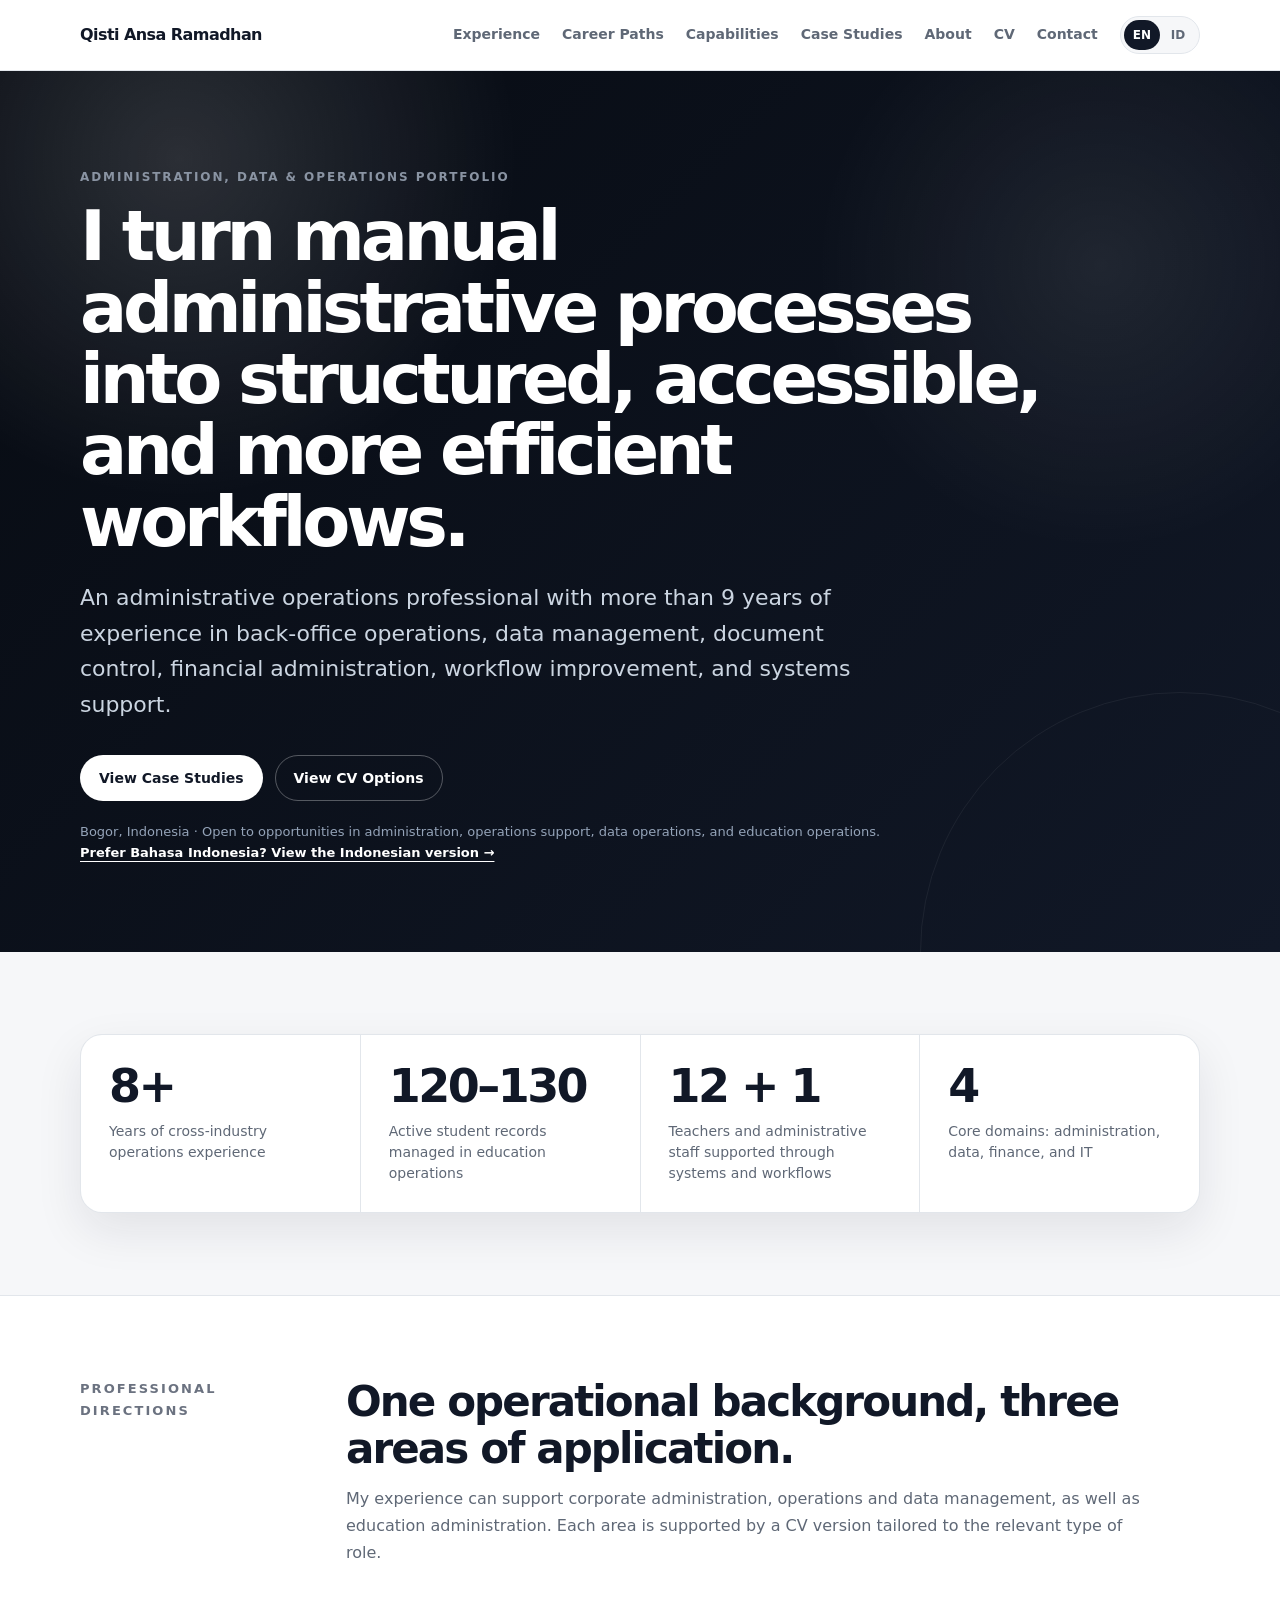
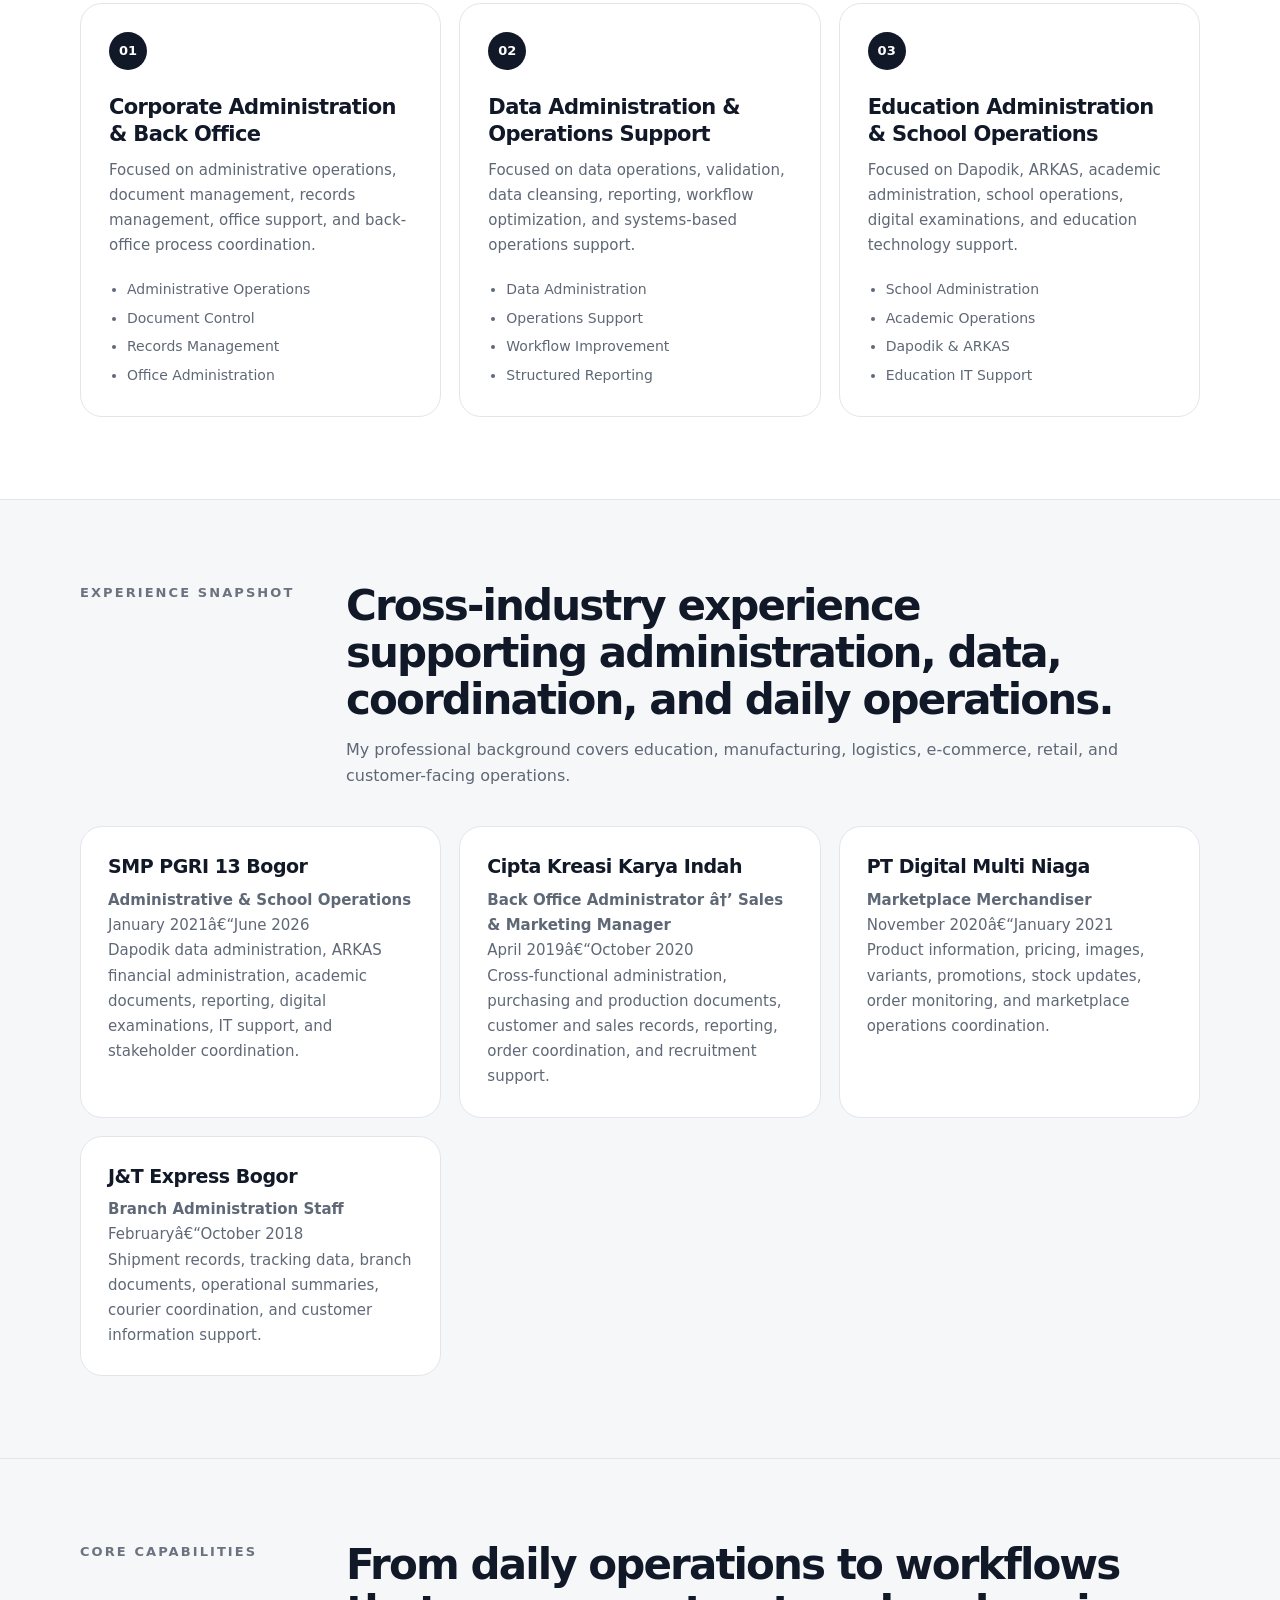
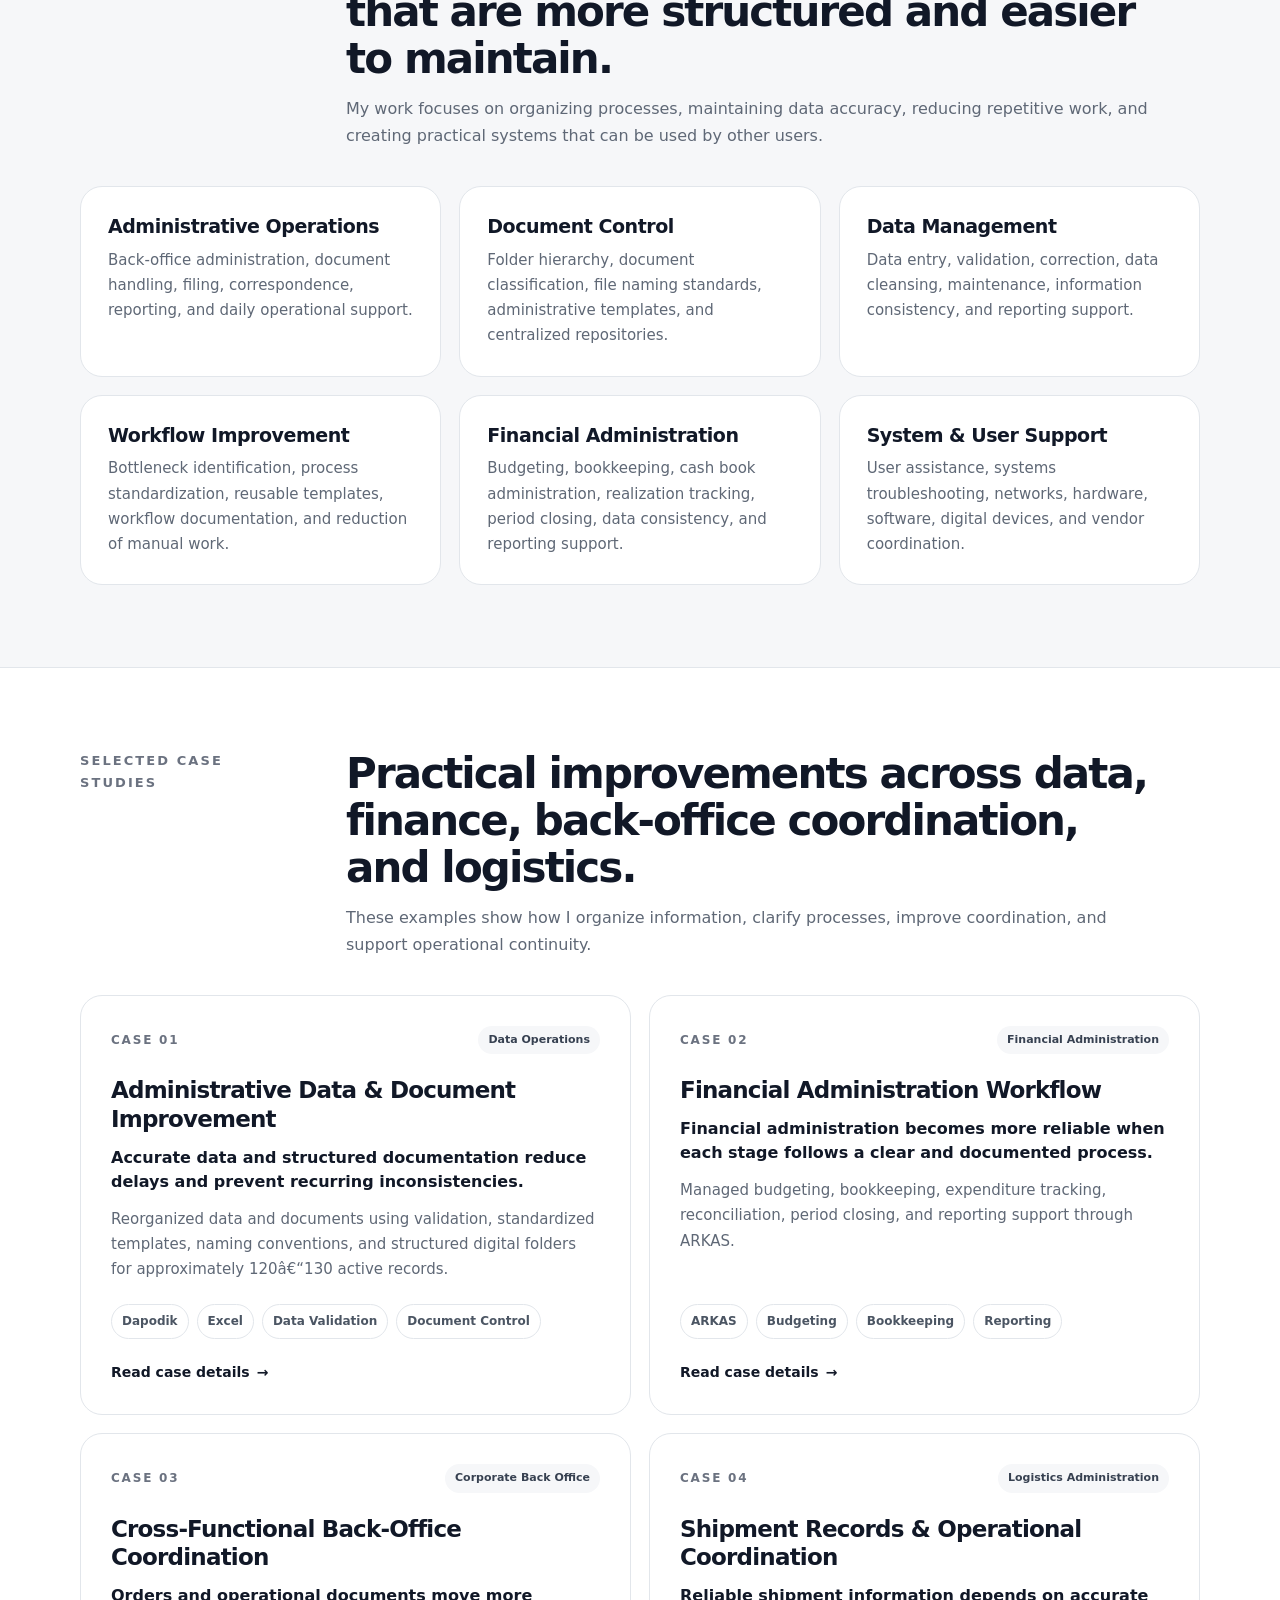
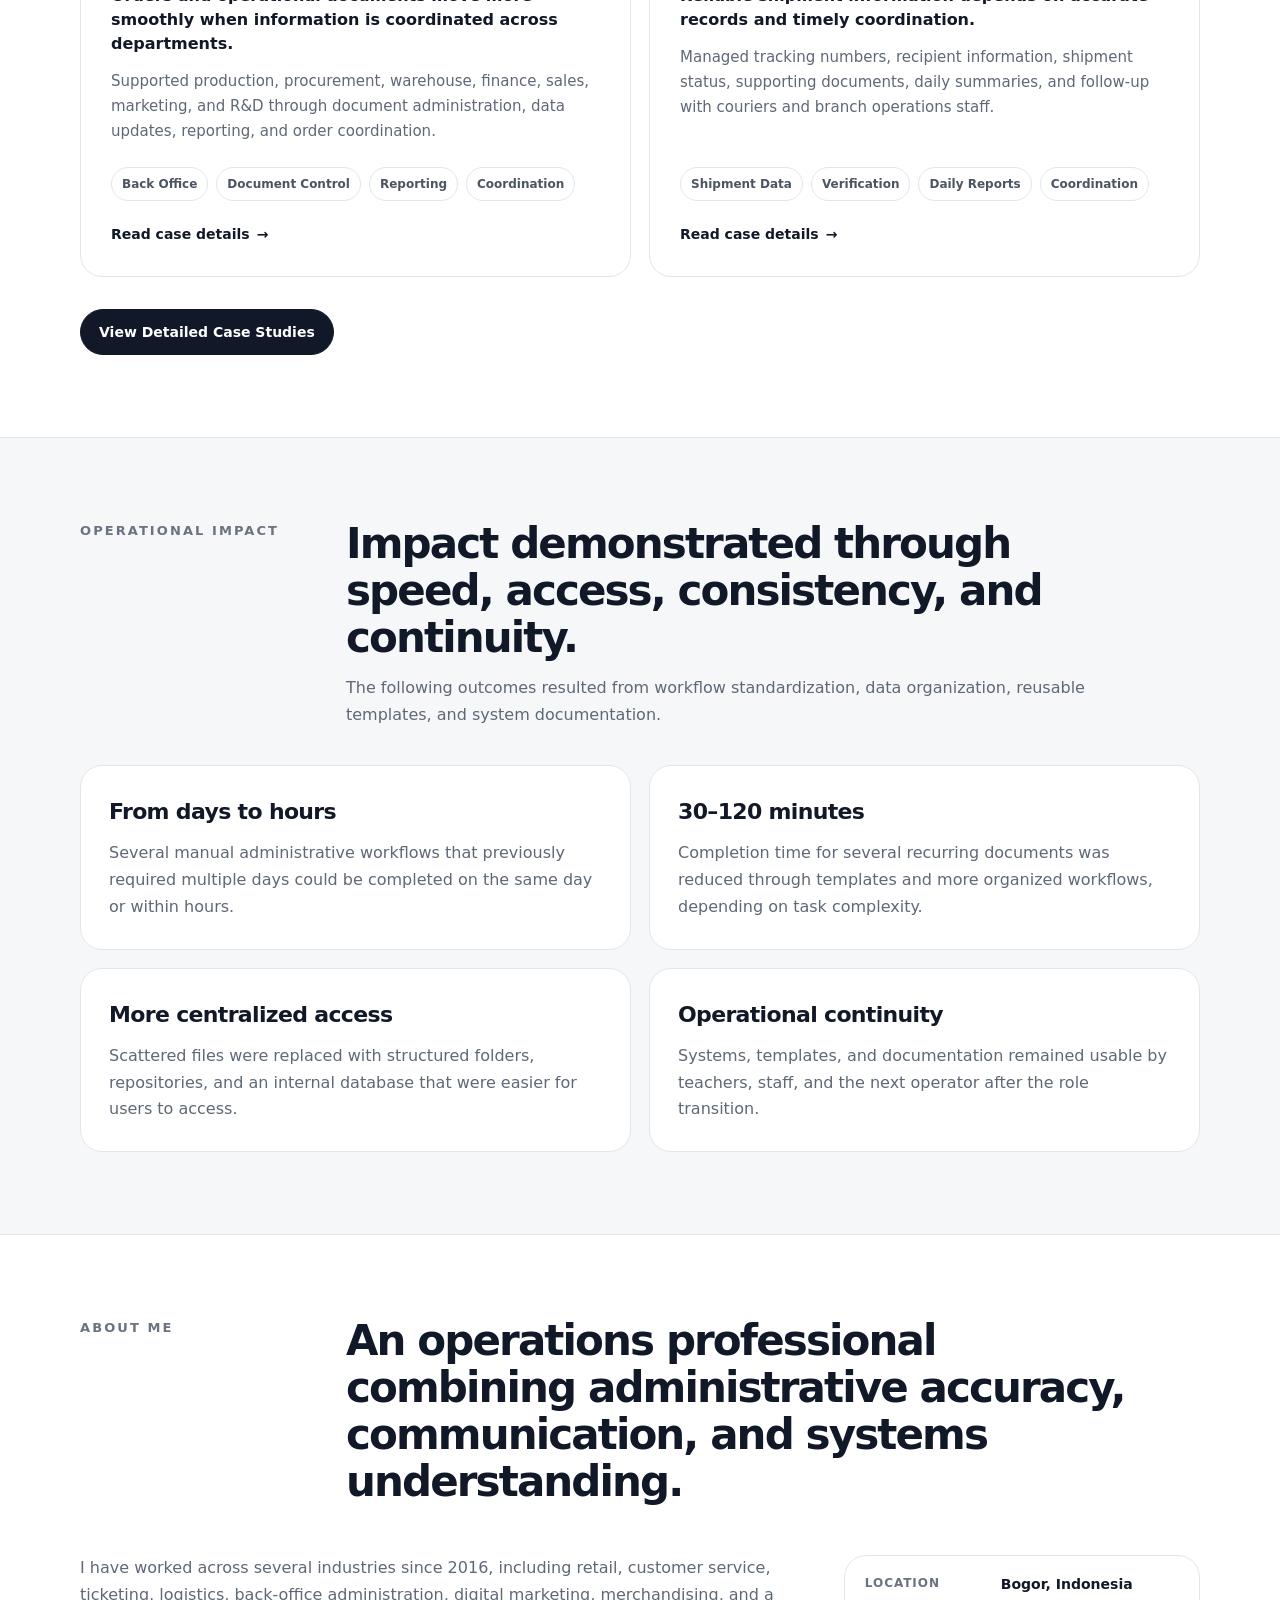
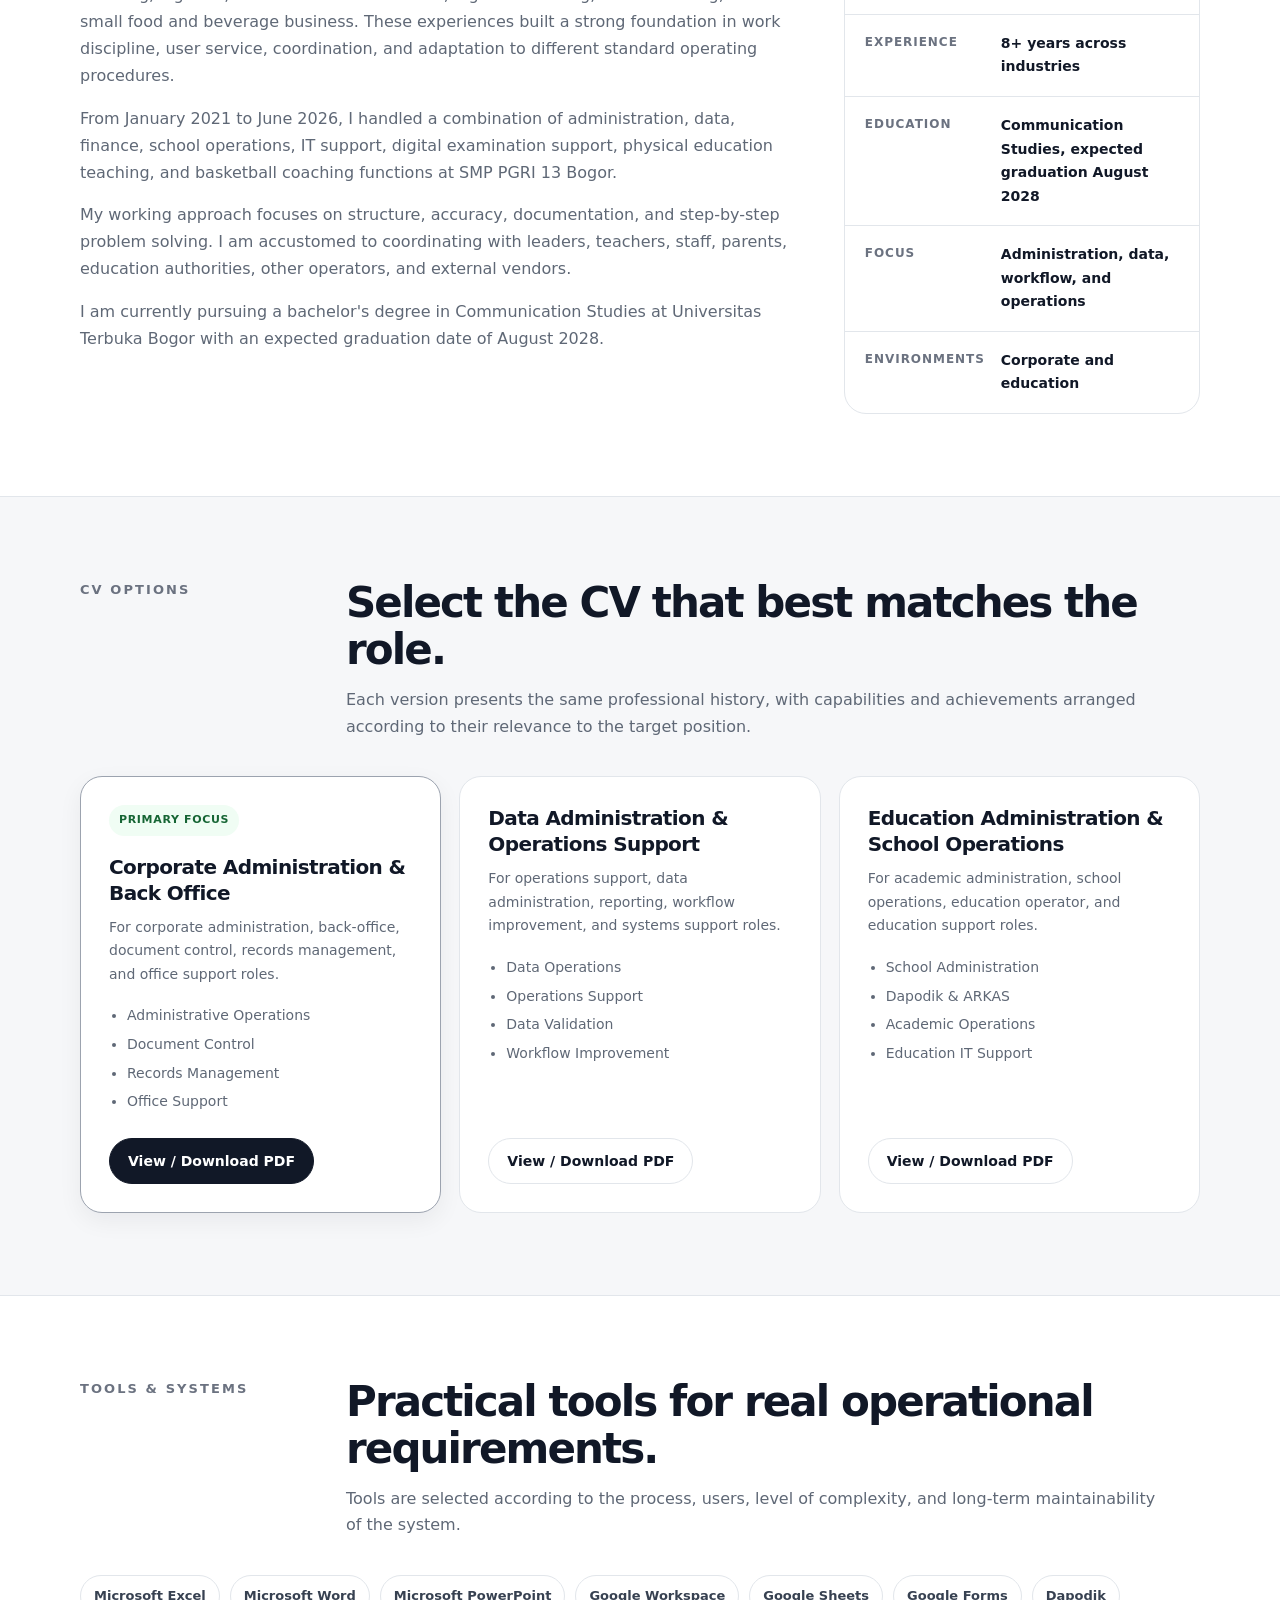
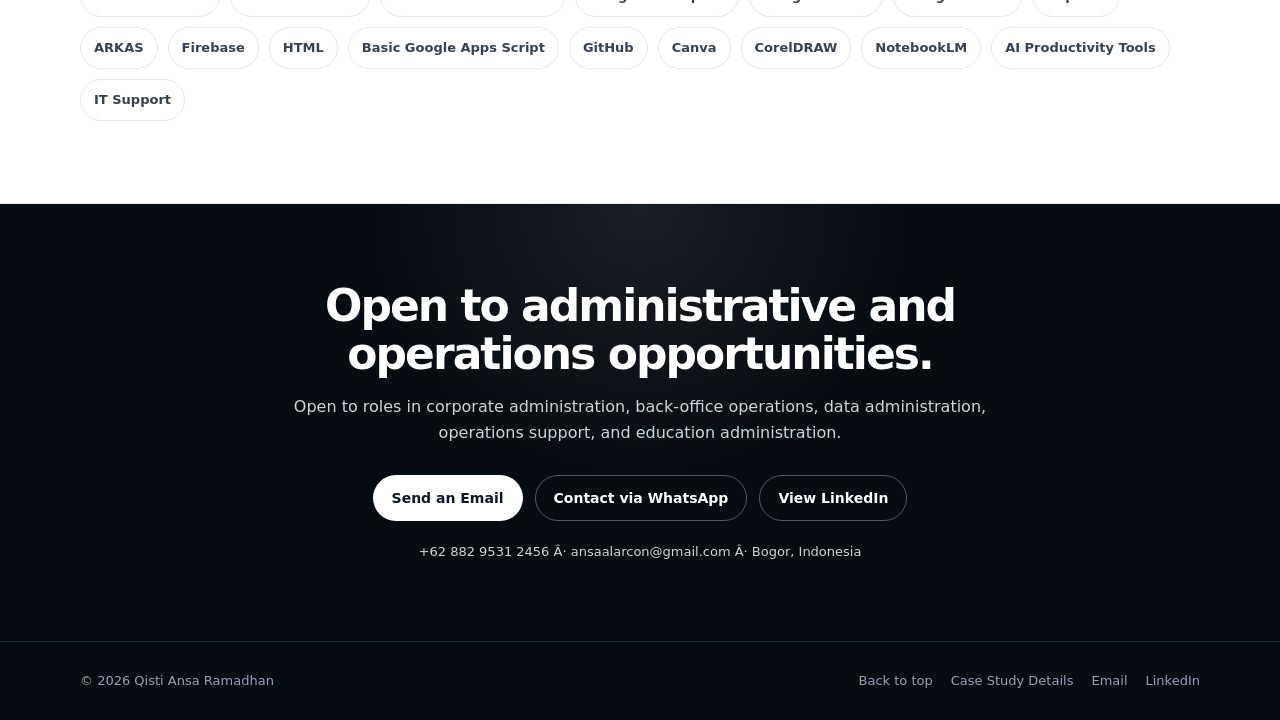
==== commit b9d3a88a: "Add files via upload" ====
--- a/index.html
+++ b/index.html
@@ -9,12 +9,12 @@
   >
 
   <title>
-    Qisti Ansa Ramadhan | Administrative Operations, Data & Systems
+    Qisti Ansa Ramadhan | Administrative Operations Portfolio
   </title>
 
   <meta
     name="description"
-    content="Portfolio of Qisti Ansa Ramadhan, an administrative operations professional with 9+ years of experience in back-office operations, data management, workflow improvement, financial administration, education operations, and systems support."
+    content="Portfolio of Qisti Ansa Ramadhan, an administrative operations professional with 8+ years of experience in back-office operations, data management, workflow improvement, financial administration, education operations, and systems support."
   >
 
   <meta name="author" content="Qisti Ansa Ramadhan">
@@ -109,7 +109,7 @@
     "sameAs": [
       "https://www.linkedin.com/in/qansaa"
     ],
-    "jobTitle": "Administrative Operations and Systems Specialist",
+    "jobTitle": "Administrative Operations Professional",
     "email": "mailto:ansaalarcon@gmail.com",
     "address": {
       "@type": "PostalAddress",
@@ -171,6 +171,8 @@
         id="main-navigation"
         aria-label="Main navigation"
       >
+        <a class="nav-link" href="#experience">Experience</a>
+
         <a class="nav-link" href="#career-paths">
           Career Paths
         </a>
@@ -234,7 +236,7 @@
       <div class="container hero-inner">
         <div class="hero-copy reveal">
           <p class="eyebrow">
-            Administrative Operations &amp; Systems Portfolio
+            Administration, Data &amp; Operations Portfolio
           </p>
 
           <h1 class="display-title">
@@ -291,7 +293,7 @@
             <strong
               class="metric-value"
               data-counter
-              data-target="9"
+              data-target="8"
               data-suffix="+"
             >
               9+
@@ -397,7 +399,7 @@
             <span class="path-number">02</span>
 
             <h3>
-              Operations &amp; Data Management
+              Data Administration &amp; Operations Support
             </h3>
 
             <p>
@@ -438,7 +440,95 @@
       </div>
     </section>
 
-    <!-- ===================================================
+        <!-- ===================================================
+         EXPERIENCE SNAPSHOT
+         =================================================== -->
+
+    <section
+      class="section section-soft"
+      id="experience"
+      aria-labelledby="experience-title"
+    >
+      <div class="container">
+        <div class="section-header reveal">
+          <h2 class="section-label" id="experience-title">
+            Experience Snapshot
+          </h2>
+
+          <div class="section-intro">
+            <h3 class="section-heading">
+              Cross-industry experience supporting administration,
+              data, coordination, and daily operations.
+            </h3>
+
+            <p>
+              My professional background covers education,
+              manufacturing, logistics, e-commerce, retail, and
+              customer-facing operations.
+            </p>
+          </div>
+        </div>
+
+        <div class="section-content card-grid reveal">
+          <article class="card">
+            <h3>SMP PGRI 13 Bogor</h3>
+            <p class="text-small">
+              <strong>Administrative &amp; School Operations</strong><br>
+              January 2021â€“June 2026
+            </p>
+            <p>
+              Dapodik data administration, ARKAS financial
+              administration, academic documents, reporting,
+              digital examinations, IT support, and stakeholder
+              coordination.
+            </p>
+          </article>
+
+          <article class="card">
+            <h3>Cipta Kreasi Karya Indah</h3>
+            <p class="text-small">
+              <strong>Back Office Administrator â†’ Sales &amp;
+              Marketing Manager</strong><br>
+              April 2019â€“October 2020
+            </p>
+            <p>
+              Cross-functional administration, purchasing and
+              production documents, customer and sales records,
+              reporting, order coordination, and recruitment
+              support.
+            </p>
+          </article>
+
+          <article class="card">
+            <h3>PT Digital Multi Niaga</h3>
+            <p class="text-small">
+              <strong>Marketplace Merchandiser</strong><br>
+              November 2020â€“January 2021
+            </p>
+            <p>
+              Product information, pricing, images, variants,
+              promotions, stock updates, order monitoring, and
+              marketplace operations coordination.
+            </p>
+          </article>
+
+          <article class="card">
+            <h3>J&amp;T Express Bogor</h3>
+            <p class="text-small">
+              <strong>Branch Administration Staff</strong><br>
+              Februaryâ€“October 2018
+            </p>
+            <p>
+              Shipment records, tracking data, branch documents,
+              operational summaries, courier coordination, and
+              customer information support.
+            </p>
+          </article>
+        </div>
+      </div>
+    </section>
+
+<!-- ===================================================
          CAPABILITIES
          =================================================== -->
 
@@ -531,208 +621,188 @@
       </div>
     </section>
 
-    <!-- ===================================================
-         CASE STUDIES
-         =================================================== -->
-
-    <section
-      class="section"
-      id="cases"
-      aria-labelledby="cases-title"
-    >
-      <div class="container">
-        <div class="section-header reveal">
-          <h2 class="section-label" id="cases-title">
-            Selected Case Studies
-          </h2>
-
-          <div class="section-intro">
-            <h3 class="section-heading">
-              Practical improvements for real operational
-              challenges.
-            </h3>
-
-            <p>
-              The following summaries show how I organized data,
-              documented processes, developed an internal system,
-              and improved administrative efficiency. Full details
-              are available on the case study page.
-            </p>
-          </div>
-        </div>
-
-        <div class="section-content case-grid reveal">
-
-          <!-- Case 01 -->
-
-          <article class="case-card">
-            <div class="case-card-top">
-              <span class="case-index">Case 01</span>
-              <span class="case-category">Data Operations</span>
-            </div>
-
-            <h3 class="case-title">
-              School Data System Optimization
-            </h3>
-
-            <p class="case-insight">
-              Scattered data slows retrieval and increases the risk
-              of inconsistency.
-            </p>
-
-            <p class="case-summary">
-              Reorganized records and documentation through
-              structured folders, standardized templates, data
-              cleansing, and validation for approximately 120–130
-              active student records.
-            </p>
-
-            <div class="case-tags" aria-label="Tools used">
-              <span class="tag">Dapodik</span>
-              <span class="tag">Excel</span>
-              <span class="tag">Data Validation</span>
-              <span class="tag">Document Control</span>
-            </div>
-
-            <a
-              class="case-link"
-              href="case-deck.html#case-1"
-            >
-              Read case details
-            </a>
-          </article>
-
-          <!-- Case 02 -->
-
-          <article class="case-card">
-            <div class="case-card-top">
-              <span class="case-index">Case 02</span>
-              <span class="case-category">
-                Financial Administration
-              </span>
-            </div>
-
-            <h3 class="case-title">
-              Financial Administration Workflow
-            </h3>
-
-            <p class="case-insight">
-              Financial administration becomes more consistent
-              when the full cycle follows one clear workflow.
-            </p>
-
-            <p class="case-summary">
-              Managed ARKAS processes covering budgeting input,
-              bookkeeping, the general cash book, realization
-              tracking, period closing, and reporting support.
-            </p>
-
-            <div class="case-tags" aria-label="Tools used">
-              <span class="tag">ARKAS</span>
-              <span class="tag">Budgeting</span>
-              <span class="tag">Bookkeeping</span>
-              <span class="tag">Reporting</span>
-            </div>
-
-            <a
-              class="case-link"
-              href="case-deck.html#case-2"
-            >
-              Read case details
-            </a>
-          </article>
-
-          <!-- Case 03 -->
-
-          <article class="case-card">
-            <div class="case-card-top">
-              <span class="case-index">Case 03</span>
-              <span class="case-category">Internal System</span>
-            </div>
-
-            <h3 class="case-title">
-              Internal Academic Database
-            </h3>
-
-            <p class="case-insight">
-              Centralized access reduces reliance on manual file
-              exchange and improves collaboration.
-            </p>
-
-            <p class="case-summary">
-              Developed a lightweight web database using HTML and
-              Firebase so academic data could be accessed by
-              multiple users through desktop and mobile devices.
-            </p>
-
-            <div class="case-tags" aria-label="Tools used">
-              <span class="tag">HTML</span>
-              <span class="tag">Firebase</span>
-              <span class="tag">Multi-user Access</span>
-              <span class="tag">Mobile Access</span>
-            </div>
-
-            <a
-              class="case-link"
-              href="case-deck.html#case-3"
-            >
-              Read case details
-            </a>
-          </article>
-
-          <!-- Case 04 -->
-
-          <article class="case-card">
-            <div class="case-card-top">
-              <span class="case-index">Case 04</span>
-              <span class="case-category">Process Improvement</span>
-            </div>
-
-            <h3 class="case-title">
-              Document Workflow Standardization
-            </h3>
-
-            <p class="case-insight">
-              Reusable templates reduce repetitive formatting work
-              and improve consistency.
-            </p>
-
-            <p class="case-summary">
-              Created document templates and workflows that helped
-              several recurring tasks reach completion in
-              approximately 30–120 minutes, depending on
-              complexity.
-            </p>
-
-            <div class="case-tags" aria-label="Tools used">
-              <span class="tag">Microsoft Word</span>
-              <span class="tag">Excel</span>
-              <span class="tag">Templates</span>
-              <span class="tag">Workflow Design</span>
-            </div>
-
-            <a
-              class="case-link"
-              href="case-deck.html#case-4"
-            >
-              Read case details
-            </a>
-          </article>
-        </div>
-
-        <div class="card-actions reveal">
-          <a
-            class="btn btn-dark"
-            href="case-deck.html"
-          >
-            View All Case Study Details
-          </a>
-        </div>
-      </div>
-    </section>
-
-    <!-- ===================================================
-         IMPACT
+        <!-- ===================================================
+         CASE STUDIES
+         =================================================== -->
+
+    <section
+      class="section"
+      id="cases"
+      aria-labelledby="cases-title"
+    >
+      <div class="container">
+        <div class="section-header reveal">
+          <h2 class="section-label" id="cases-title">
+            Selected Case Studies
+          </h2>
+
+          <div class="section-intro">
+            <h3 class="section-heading">
+              Practical improvements across data, finance,
+              back-office coordination, and logistics.
+            </h3>
+
+            <p>
+              These examples show how I organize information,
+              clarify processes, improve coordination, and support
+              operational continuity.
+            </p>
+          </div>
+        </div>
+
+        <div class="section-content case-grid reveal">
+          <article class="case-card">
+            <div class="case-card-top">
+              <span class="case-index">Case 01</span>
+              <span class="case-category">Data Operations</span>
+            </div>
+
+            <h3 class="case-title">
+              Administrative Data &amp; Document Improvement
+            </h3>
+
+            <p class="case-insight">
+              Accurate data and structured documentation reduce
+              delays and prevent recurring inconsistencies.
+            </p>
+
+            <p class="case-summary">
+              Reorganized data and documents using validation,
+              standardized templates, naming conventions, and
+              structured digital folders for approximately 120â€“130
+              active records.
+            </p>
+
+            <div class="case-tags">
+              <span class="tag">Dapodik</span>
+              <span class="tag">Excel</span>
+              <span class="tag">Data Validation</span>
+              <span class="tag">Document Control</span>
+            </div>
+
+            <a class="case-link" href="case-deck.html#case-1">
+              Read case details
+            </a>
+          </article>
+
+          <article class="case-card">
+            <div class="case-card-top">
+              <span class="case-index">Case 02</span>
+              <span class="case-category">
+                Financial Administration
+              </span>
+            </div>
+
+            <h3 class="case-title">
+              Financial Administration Workflow
+            </h3>
+
+            <p class="case-insight">
+              Financial administration becomes more reliable when
+              each stage follows a clear and documented process.
+            </p>
+
+            <p class="case-summary">
+              Managed budgeting, bookkeeping, expenditure tracking,
+              reconciliation, period closing, and reporting support
+              through ARKAS.
+            </p>
+
+            <div class="case-tags">
+              <span class="tag">ARKAS</span>
+              <span class="tag">Budgeting</span>
+              <span class="tag">Bookkeeping</span>
+              <span class="tag">Reporting</span>
+            </div>
+
+            <a class="case-link" href="case-deck.html#case-2">
+              Read case details
+            </a>
+          </article>
+
+          <article class="case-card">
+            <div class="case-card-top">
+              <span class="case-index">Case 03</span>
+              <span class="case-category">
+                Corporate Back Office
+              </span>
+            </div>
+
+            <h3 class="case-title">
+              Cross-Functional Back-Office Coordination
+            </h3>
+
+            <p class="case-insight">
+              Orders and operational documents move more smoothly
+              when information is coordinated across departments.
+            </p>
+
+            <p class="case-summary">
+              Supported production, procurement, warehouse,
+              finance, sales, marketing, and R&amp;D through document
+              administration, data updates, reporting, and order
+              coordination.
+            </p>
+
+            <div class="case-tags">
+              <span class="tag">Back Office</span>
+              <span class="tag">Document Control</span>
+              <span class="tag">Reporting</span>
+              <span class="tag">Coordination</span>
+            </div>
+
+            <a class="case-link" href="case-deck.html#case-3">
+              Read case details
+            </a>
+          </article>
+
+          <article class="case-card">
+            <div class="case-card-top">
+              <span class="case-index">Case 04</span>
+              <span class="case-category">
+                Logistics Administration
+              </span>
+            </div>
+
+            <h3 class="case-title">
+              Shipment Records &amp; Operational Coordination
+            </h3>
+
+            <p class="case-insight">
+              Reliable shipment information depends on accurate
+              records and timely coordination.
+            </p>
+
+            <p class="case-summary">
+              Managed tracking numbers, recipient information,
+              shipment status, supporting documents, daily
+              summaries, and follow-up with couriers and branch
+              operations staff.
+            </p>
+
+            <div class="case-tags">
+              <span class="tag">Shipment Data</span>
+              <span class="tag">Verification</span>
+              <span class="tag">Daily Reports</span>
+              <span class="tag">Coordination</span>
+            </div>
+
+            <a class="case-link" href="case-deck.html#case-4">
+              Read case details
+            </a>
+          </article>
+        </div>
+
+        <div class="card-actions reveal">
+          <a class="btn btn-dark" href="case-deck.html">
+            View Detailed Case Studies
+          </a>
+        </div>
+      </div>
+    </section>
+
+    <!-- ===================================================
+         IMPACT
          =================================================== -->
 
     <section
@@ -867,7 +937,7 @@
             <p>
               I am currently pursuing a bachelor's degree in
               Communication Studies at Universitas Terbuka Bogor
-              and am in my fifth semester.
+              with an expected graduation date of August 2028.
             </p>
           </div>
 
@@ -883,14 +953,14 @@
             <div class="fact-row">
               <span class="fact-label">Experience</span>
               <span class="fact-value">
-                9+ years across industries
+                8+ years across industries
               </span>
             </div>
 
             <div class="fact-row">
               <span class="fact-label">Education</span>
               <span class="fact-value">
-                Communication Studies, Semester 5
+                Communication Studies, expected graduation August 2028
               </span>
             </div>
 
@@ -969,7 +1039,7 @@
               <a
                 class="btn btn-dark"
                 href="cv/en/Qisti_Ansa_Corporate_Administration_EN.pdf"
-                target="_blank"
+                target="_blank" rel="noopener noreferrer"
                 type="application/pdf"
               >
                 View / Download PDF
@@ -981,7 +1051,7 @@
 
           <article class="cv-card">
             <h3>
-              Operations &amp; Data Management
+              Data Administration &amp; Operations Support
             </h3>
 
             <p>
@@ -1001,7 +1071,7 @@
               <a
                 class="btn btn-outline"
                 href="cv/en/Qisti_Ansa_Data_Operations_EN.pdf"
-                target="_blank"
+                target="_blank" rel="noopener noreferrer"
                 type="application/pdf"
               >
                 View / Download PDF
@@ -1032,7 +1102,7 @@
               <a
                 class="btn btn-outline"
                 href="cv/en/Qisti_Ansa_Education_Operations_EN.pdf"
-                target="_blank"
+                target="_blank" rel="noopener noreferrer"
                 type="application/pdf"
               >
                 View / Download PDF
@@ -1096,49 +1166,59 @@
       </div>
     </section>
 
-    <!-- ===================================================
-         CONTACT CTA
-         =================================================== -->
-
-    <section
-      class="cta"
-      id="contact"
-      aria-labelledby="contact-title"
-    >
-      <div class="container cta-inner reveal">
-        <h2 id="contact-title">
-          Open to administrative and operations opportunities.
-        </h2>
-
-        <p>
-          My focus areas include corporate administration,
-          back-office support, data operations, workflow
-          improvement, office administration, and education
-          operations.
-        </p>
-
-        <div class="cta-actions">
-          <a
-            class="btn btn-primary"
-            href="mailto:ansaalarcon@gmail.com"
-          >
-            Contact by Email
-          </a>
-
-          <a
-            class="btn btn-secondary"
-            href="https://www.linkedin.com/in/qansaa"
-            target="_blank"
-          >
-            View LinkedIn
-          </a>
-        </div>
-
-        <p class="hero-note">
-          ansaalarcon@gmail.com · Bogor, Indonesia
-        </p>
-      </div>
-    </section>
+        <!-- ===================================================
+         CONTACT CTA
+         =================================================== -->
+
+    <section
+      class="cta"
+      id="contact"
+      aria-labelledby="contact-title"
+    >
+      <div class="container cta-inner reveal">
+        <h2 id="contact-title">
+          Open to administrative and operations opportunities.
+        </h2>
+
+        <p>
+          Open to roles in corporate administration, back-office
+          operations, data administration, operations support, and
+          education administration.
+        </p>
+
+        <div class="cta-actions">
+          <a
+            class="btn btn-primary"
+            href="mailto:ansaalarcon@gmail.com"
+          >
+            Send an Email
+          </a>
+
+          <a
+            class="btn btn-secondary"
+            href="https://wa.me/6288295312456"
+            target="_blank" rel="noopener noreferrer"
+            rel="noopener noreferrer"
+          >
+            Contact via WhatsApp
+          </a>
+
+          <a
+            class="btn btn-secondary"
+            href="https://www.linkedin.com/in/qansaa"
+            target="_blank" rel="noopener noreferrer"
+            rel="noopener noreferrer"
+          >
+            View LinkedIn
+          </a>
+        </div>
+
+        <p class="hero-note">
+          +62 882 9531 2456 Â· ansaalarcon@gmail.com Â· Bogor,
+          Indonesia
+        </p>
+      </div>
+    </section>
   </main>
 
   <!-- =====================================================
@@ -1159,7 +1239,7 @@
 
         <a
           href="https://www.linkedin.com/in/qansaa"
-          target="_blank"
+          target="_blank" rel="noopener noreferrer"
         >
           LinkedIn
         </a>
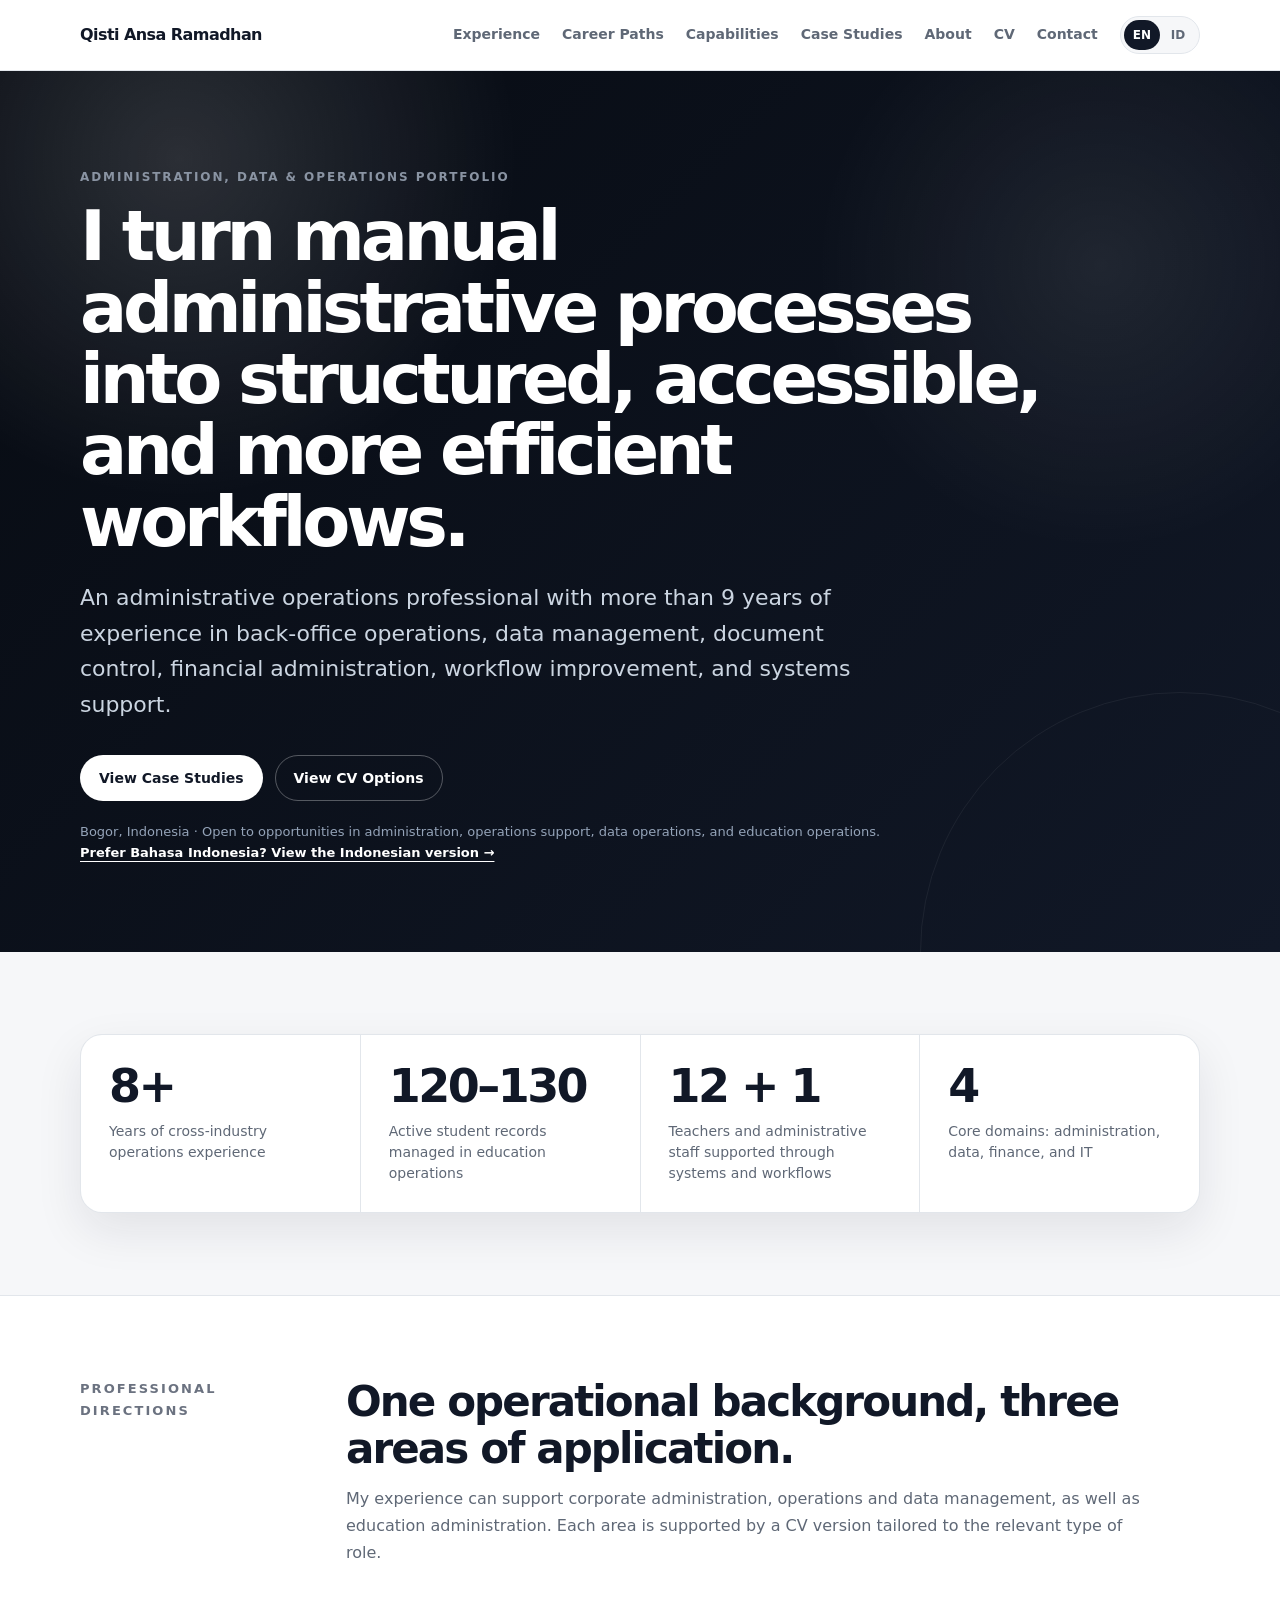
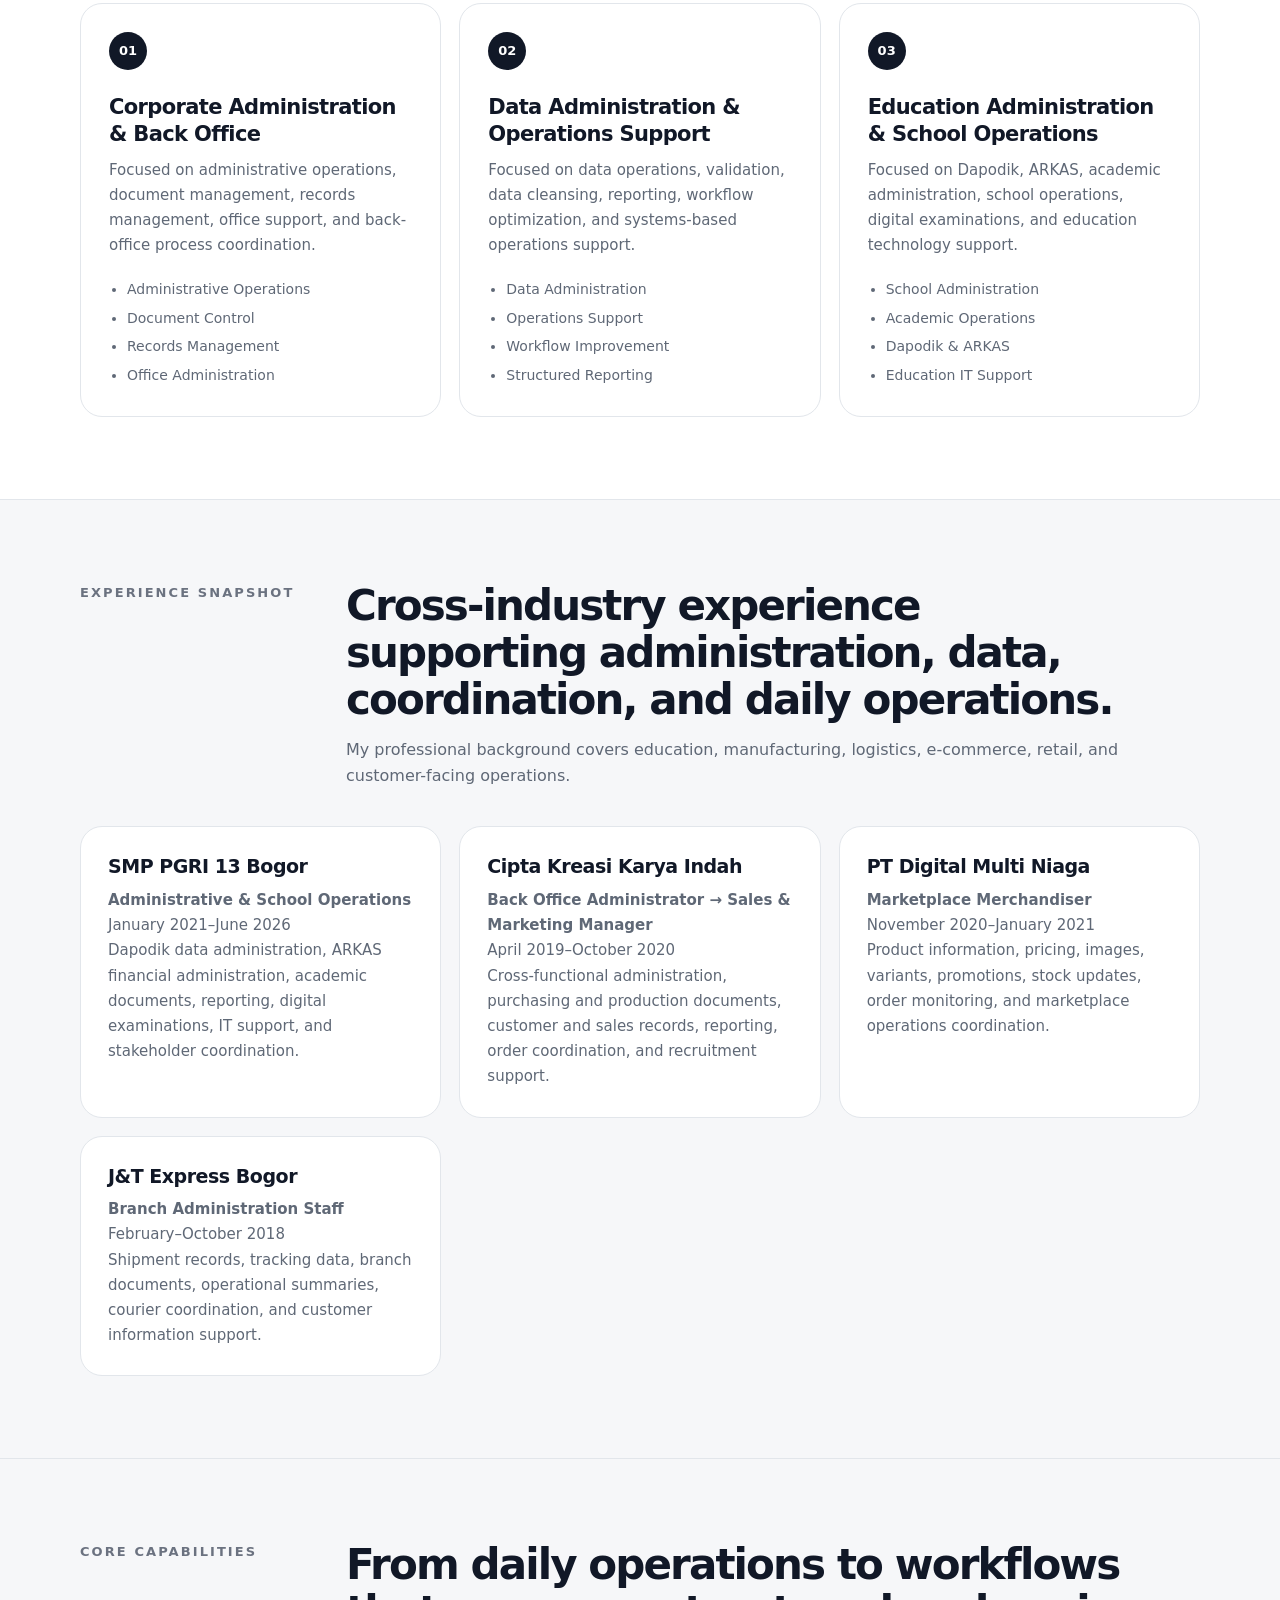
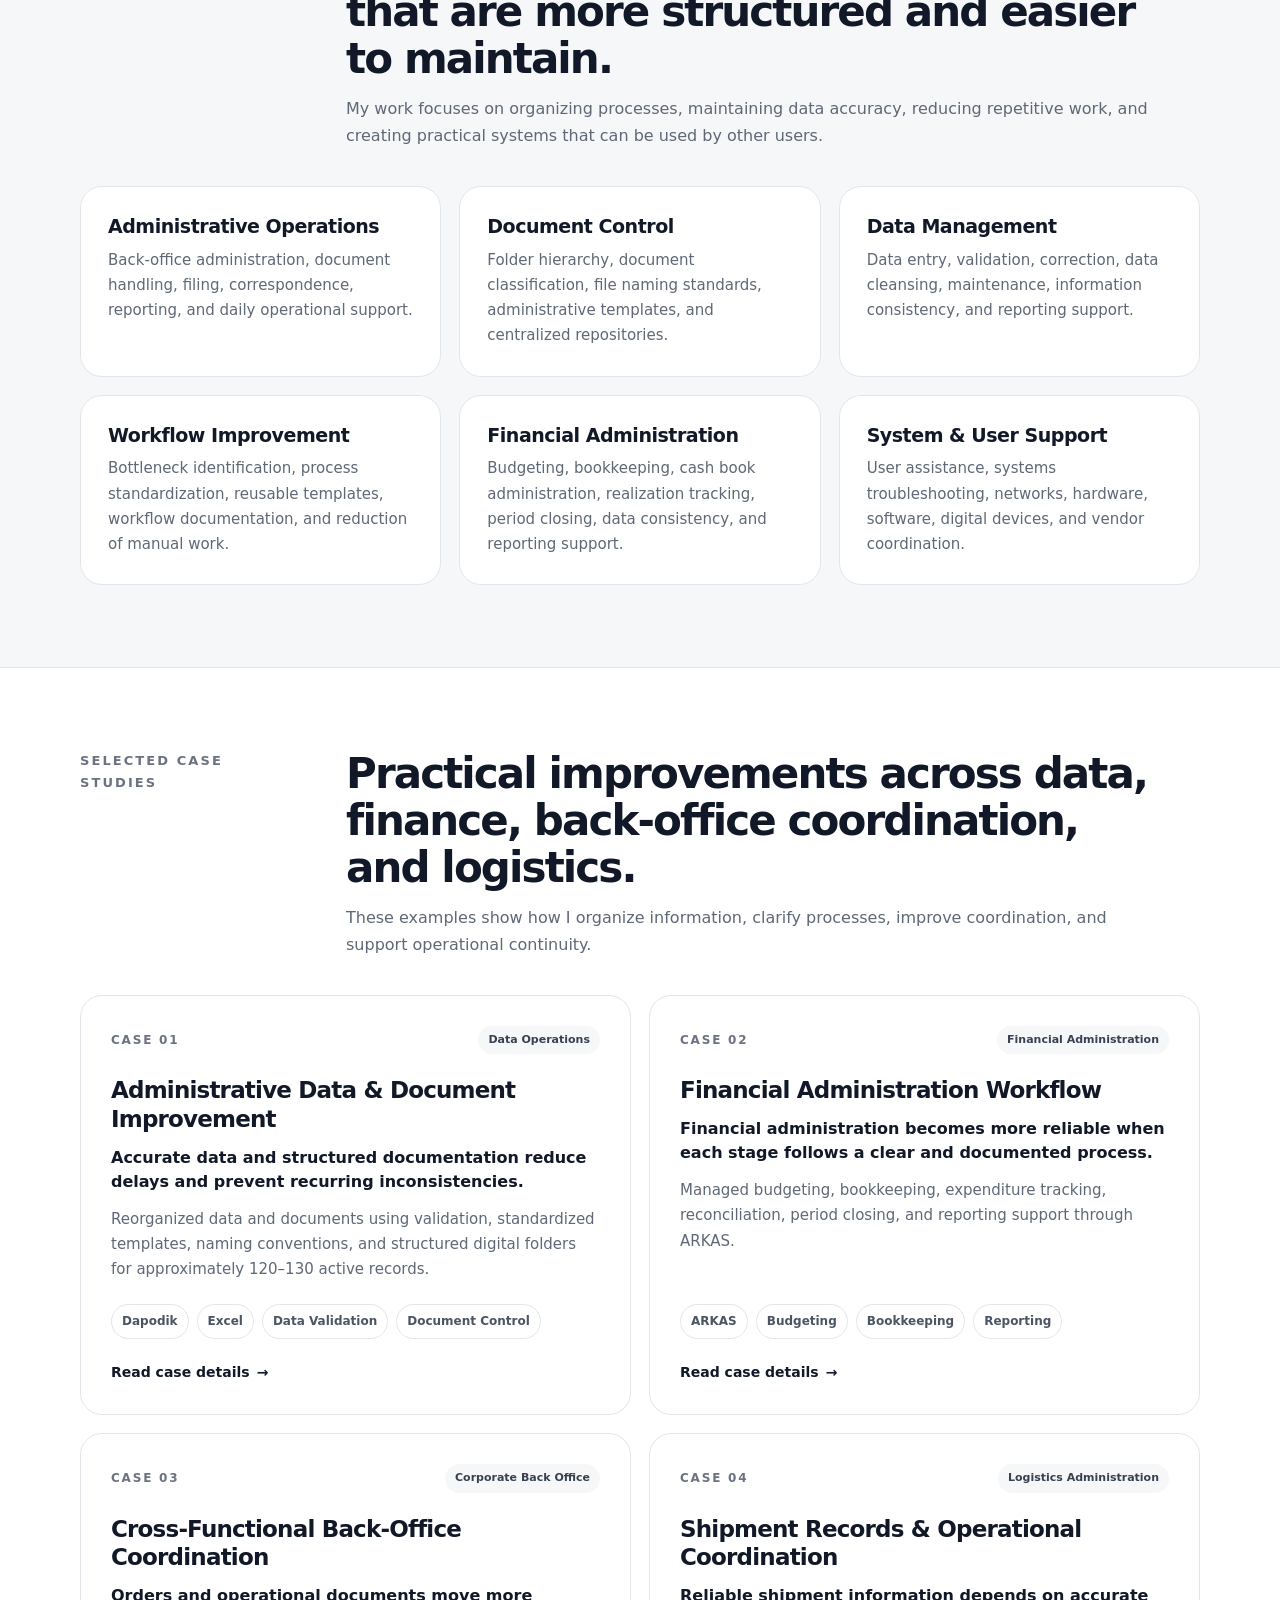
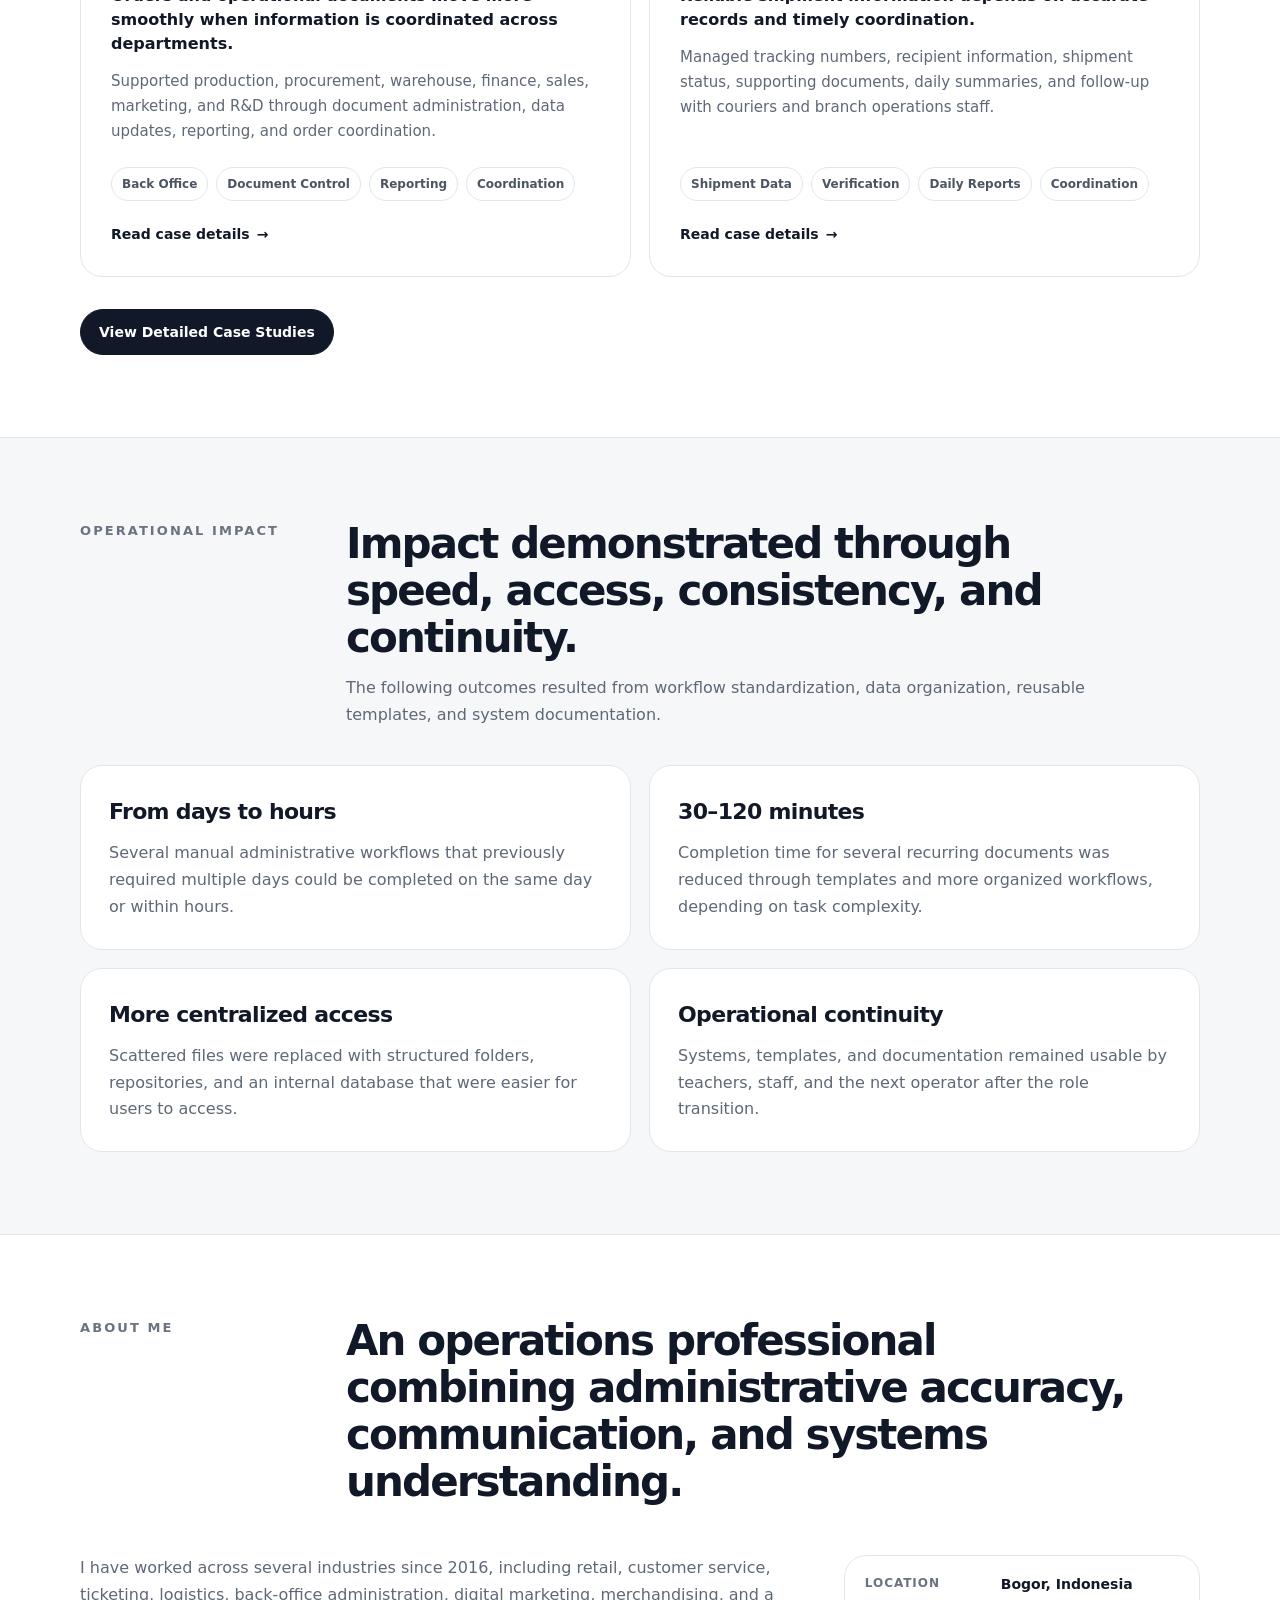
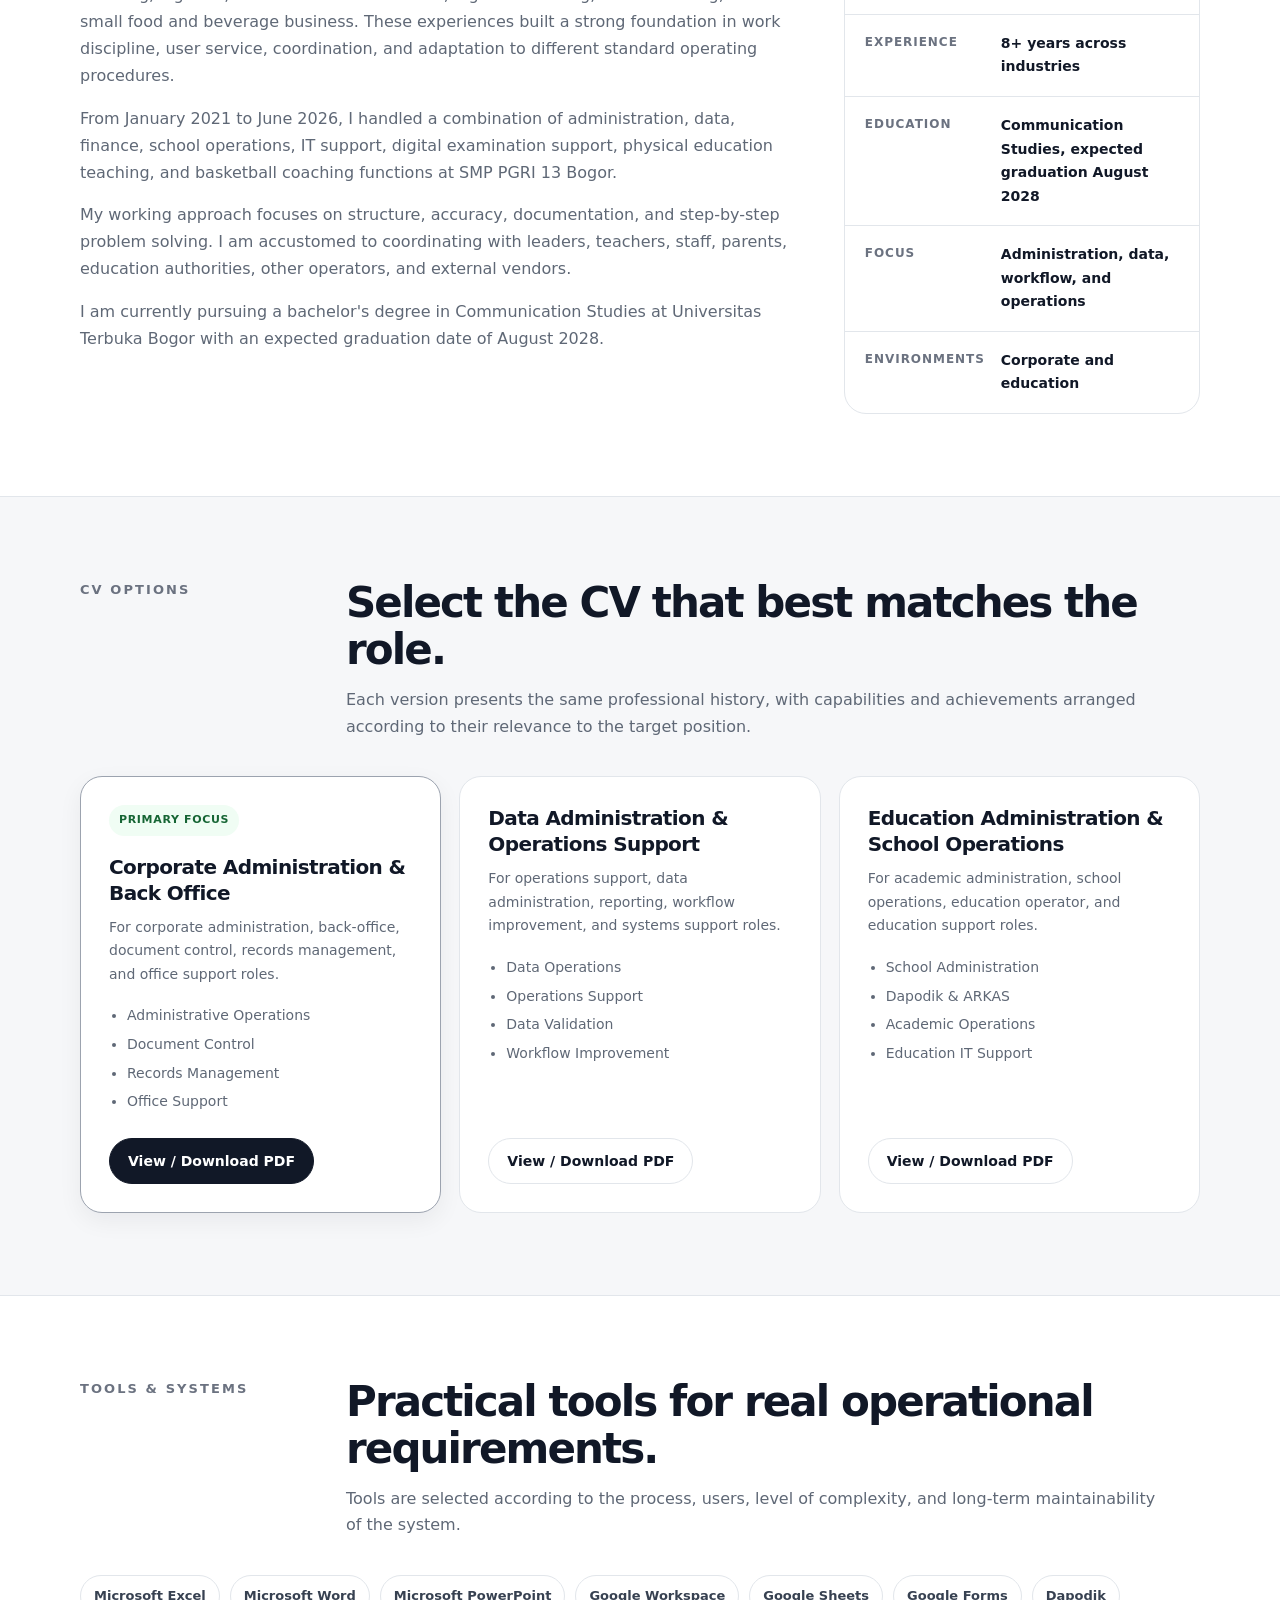
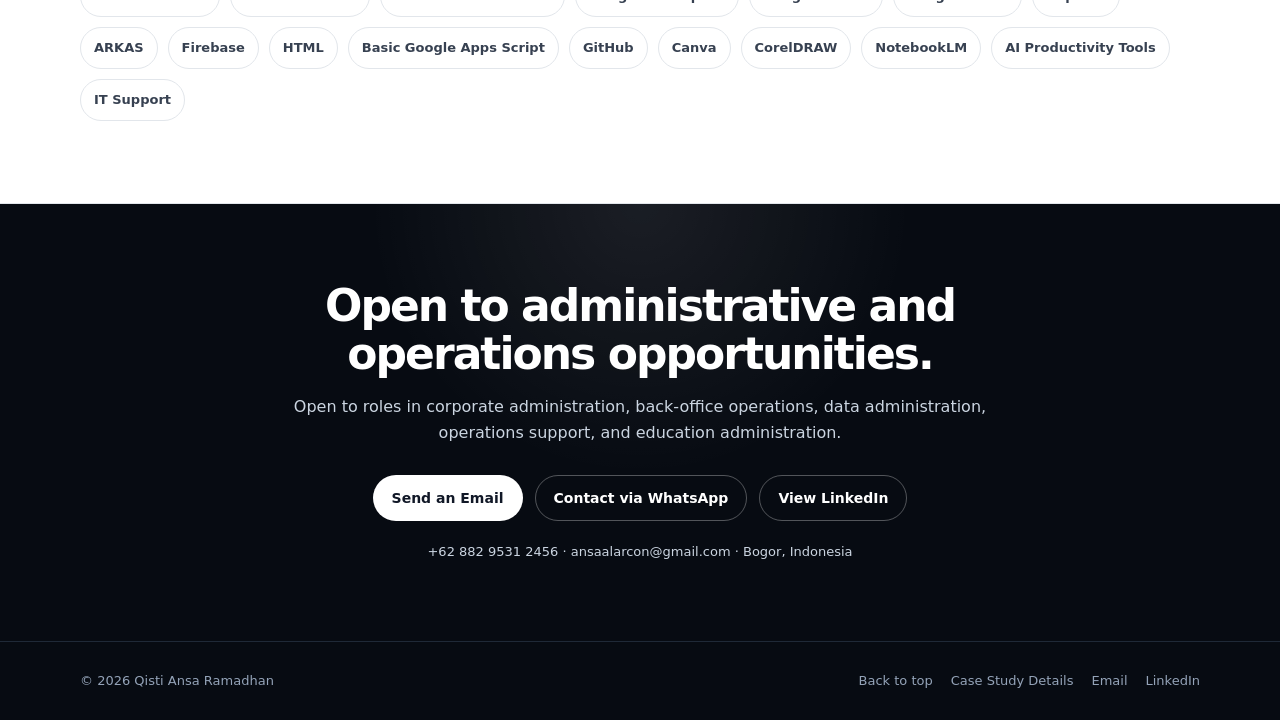
==== commit fd693b9b: "Fix encoding and text inconsistencies" ====
--- a/index.html
+++ b/index.html
@@ -171,8 +171,8 @@
         id="main-navigation"
         aria-label="Main navigation"
       >
-        <a class="nav-link" href="#experience">Experience</a>
-
+        <a class="nav-link" href="#experience">Experience</a>
+
         <a class="nav-link" href="#career-paths">
           Career Paths
         </a>
@@ -296,7 +296,7 @@
               data-target="8"
               data-suffix="+"
             >
-              9+
+              8+
             </strong>
 
             <span class="metric-label">
@@ -440,94 +440,94 @@
       </div>
     </section>
 
-        <!-- ===================================================
-         EXPERIENCE SNAPSHOT
-         =================================================== -->
-
-    <section
-      class="section section-soft"
-      id="experience"
-      aria-labelledby="experience-title"
-    >
-      <div class="container">
-        <div class="section-header reveal">
-          <h2 class="section-label" id="experience-title">
-            Experience Snapshot
-          </h2>
-
-          <div class="section-intro">
-            <h3 class="section-heading">
-              Cross-industry experience supporting administration,
-              data, coordination, and daily operations.
-            </h3>
-
-            <p>
-              My professional background covers education,
-              manufacturing, logistics, e-commerce, retail, and
-              customer-facing operations.
-            </p>
-          </div>
-        </div>
-
-        <div class="section-content card-grid reveal">
-          <article class="card">
-            <h3>SMP PGRI 13 Bogor</h3>
-            <p class="text-small">
-              <strong>Administrative &amp; School Operations</strong><br>
-              January 2021â€“June 2026
-            </p>
-            <p>
-              Dapodik data administration, ARKAS financial
-              administration, academic documents, reporting,
-              digital examinations, IT support, and stakeholder
-              coordination.
-            </p>
-          </article>
-
-          <article class="card">
-            <h3>Cipta Kreasi Karya Indah</h3>
-            <p class="text-small">
-              <strong>Back Office Administrator â†’ Sales &amp;
-              Marketing Manager</strong><br>
-              April 2019â€“October 2020
-            </p>
-            <p>
-              Cross-functional administration, purchasing and
-              production documents, customer and sales records,
-              reporting, order coordination, and recruitment
-              support.
-            </p>
-          </article>
-
-          <article class="card">
-            <h3>PT Digital Multi Niaga</h3>
-            <p class="text-small">
-              <strong>Marketplace Merchandiser</strong><br>
-              November 2020â€“January 2021
-            </p>
-            <p>
-              Product information, pricing, images, variants,
-              promotions, stock updates, order monitoring, and
-              marketplace operations coordination.
-            </p>
-          </article>
-
-          <article class="card">
-            <h3>J&amp;T Express Bogor</h3>
-            <p class="text-small">
-              <strong>Branch Administration Staff</strong><br>
-              Februaryâ€“October 2018
-            </p>
-            <p>
-              Shipment records, tracking data, branch documents,
-              operational summaries, courier coordination, and
-              customer information support.
-            </p>
-          </article>
-        </div>
-      </div>
-    </section>
-
+        <!-- ===================================================
+         EXPERIENCE SNAPSHOT
+         =================================================== -->
+
+    <section
+      class="section section-soft"
+      id="experience"
+      aria-labelledby="experience-title"
+    >
+      <div class="container">
+        <div class="section-header reveal">
+          <h2 class="section-label" id="experience-title">
+            Experience Snapshot
+          </h2>
+
+          <div class="section-intro">
+            <h3 class="section-heading">
+              Cross-industry experience supporting administration,
+              data, coordination, and daily operations.
+            </h3>
+
+            <p>
+              My professional background covers education,
+              manufacturing, logistics, e-commerce, retail, and
+              customer-facing operations.
+            </p>
+          </div>
+        </div>
+
+        <div class="section-content card-grid reveal">
+          <article class="card">
+            <h3>SMP PGRI 13 Bogor</h3>
+            <p class="text-small">
+              <strong>Administrative &amp; School Operations</strong><br>
+              January 2021&ndash;June 2026
+            </p>
+            <p>
+              Dapodik data administration, ARKAS financial
+              administration, academic documents, reporting,
+              digital examinations, IT support, and stakeholder
+              coordination.
+            </p>
+          </article>
+
+          <article class="card">
+            <h3>Cipta Kreasi Karya Indah</h3>
+            <p class="text-small">
+              <strong>Back Office Administrator &rarr; Sales &amp;
+              Marketing Manager</strong><br>
+              April 2019&ndash;October 2020
+            </p>
+            <p>
+              Cross-functional administration, purchasing and
+              production documents, customer and sales records,
+              reporting, order coordination, and recruitment
+              support.
+            </p>
+          </article>
+
+          <article class="card">
+            <h3>PT Digital Multi Niaga</h3>
+            <p class="text-small">
+              <strong>Marketplace Merchandiser</strong><br>
+              November 2020&ndash;January 2021
+            </p>
+            <p>
+              Product information, pricing, images, variants,
+              promotions, stock updates, order monitoring, and
+              marketplace operations coordination.
+            </p>
+          </article>
+
+          <article class="card">
+            <h3>J&amp;T Express Bogor</h3>
+            <p class="text-small">
+              <strong>Branch Administration Staff</strong><br>
+              February&ndash;October 2018
+            </p>
+            <p>
+              Shipment records, tracking data, branch documents,
+              operational summaries, courier coordination, and
+              customer information support.
+            </p>
+          </article>
+        </div>
+      </div>
+    </section>
+
 <!-- ===================================================
          CAPABILITIES
          =================================================== -->
@@ -621,188 +621,188 @@
       </div>
     </section>
 
-        <!-- ===================================================
-         CASE STUDIES
-         =================================================== -->
-
-    <section
-      class="section"
-      id="cases"
-      aria-labelledby="cases-title"
-    >
-      <div class="container">
-        <div class="section-header reveal">
-          <h2 class="section-label" id="cases-title">
-            Selected Case Studies
-          </h2>
-
-          <div class="section-intro">
-            <h3 class="section-heading">
-              Practical improvements across data, finance,
-              back-office coordination, and logistics.
-            </h3>
-
-            <p>
-              These examples show how I organize information,
-              clarify processes, improve coordination, and support
-              operational continuity.
-            </p>
-          </div>
-        </div>
-
-        <div class="section-content case-grid reveal">
-          <article class="case-card">
-            <div class="case-card-top">
-              <span class="case-index">Case 01</span>
-              <span class="case-category">Data Operations</span>
-            </div>
-
-            <h3 class="case-title">
-              Administrative Data &amp; Document Improvement
-            </h3>
-
-            <p class="case-insight">
-              Accurate data and structured documentation reduce
-              delays and prevent recurring inconsistencies.
-            </p>
-
-            <p class="case-summary">
-              Reorganized data and documents using validation,
-              standardized templates, naming conventions, and
-              structured digital folders for approximately 120â€“130
-              active records.
-            </p>
-
-            <div class="case-tags">
-              <span class="tag">Dapodik</span>
-              <span class="tag">Excel</span>
-              <span class="tag">Data Validation</span>
-              <span class="tag">Document Control</span>
-            </div>
-
-            <a class="case-link" href="case-deck.html#case-1">
-              Read case details
-            </a>
-          </article>
-
-          <article class="case-card">
-            <div class="case-card-top">
-              <span class="case-index">Case 02</span>
-              <span class="case-category">
-                Financial Administration
-              </span>
-            </div>
-
-            <h3 class="case-title">
-              Financial Administration Workflow
-            </h3>
-
-            <p class="case-insight">
-              Financial administration becomes more reliable when
-              each stage follows a clear and documented process.
-            </p>
-
-            <p class="case-summary">
-              Managed budgeting, bookkeeping, expenditure tracking,
-              reconciliation, period closing, and reporting support
-              through ARKAS.
-            </p>
-
-            <div class="case-tags">
-              <span class="tag">ARKAS</span>
-              <span class="tag">Budgeting</span>
-              <span class="tag">Bookkeeping</span>
-              <span class="tag">Reporting</span>
-            </div>
-
-            <a class="case-link" href="case-deck.html#case-2">
-              Read case details
-            </a>
-          </article>
-
-          <article class="case-card">
-            <div class="case-card-top">
-              <span class="case-index">Case 03</span>
-              <span class="case-category">
-                Corporate Back Office
-              </span>
-            </div>
-
-            <h3 class="case-title">
-              Cross-Functional Back-Office Coordination
-            </h3>
-
-            <p class="case-insight">
-              Orders and operational documents move more smoothly
-              when information is coordinated across departments.
-            </p>
-
-            <p class="case-summary">
-              Supported production, procurement, warehouse,
-              finance, sales, marketing, and R&amp;D through document
-              administration, data updates, reporting, and order
-              coordination.
-            </p>
-
-            <div class="case-tags">
-              <span class="tag">Back Office</span>
-              <span class="tag">Document Control</span>
-              <span class="tag">Reporting</span>
-              <span class="tag">Coordination</span>
-            </div>
-
-            <a class="case-link" href="case-deck.html#case-3">
-              Read case details
-            </a>
-          </article>
-
-          <article class="case-card">
-            <div class="case-card-top">
-              <span class="case-index">Case 04</span>
-              <span class="case-category">
-                Logistics Administration
-              </span>
-            </div>
-
-            <h3 class="case-title">
-              Shipment Records &amp; Operational Coordination
-            </h3>
-
-            <p class="case-insight">
-              Reliable shipment information depends on accurate
-              records and timely coordination.
-            </p>
-
-            <p class="case-summary">
-              Managed tracking numbers, recipient information,
-              shipment status, supporting documents, daily
-              summaries, and follow-up with couriers and branch
-              operations staff.
-            </p>
-
-            <div class="case-tags">
-              <span class="tag">Shipment Data</span>
-              <span class="tag">Verification</span>
-              <span class="tag">Daily Reports</span>
-              <span class="tag">Coordination</span>
-            </div>
-
-            <a class="case-link" href="case-deck.html#case-4">
-              Read case details
-            </a>
-          </article>
-        </div>
-
-        <div class="card-actions reveal">
-          <a class="btn btn-dark" href="case-deck.html">
-            View Detailed Case Studies
-          </a>
-        </div>
-      </div>
-    </section>
-
-    <!-- ===================================================
-         IMPACT
+        <!-- ===================================================
+         CASE STUDIES
+         =================================================== -->
+
+    <section
+      class="section"
+      id="cases"
+      aria-labelledby="cases-title"
+    >
+      <div class="container">
+        <div class="section-header reveal">
+          <h2 class="section-label" id="cases-title">
+            Selected Case Studies
+          </h2>
+
+          <div class="section-intro">
+            <h3 class="section-heading">
+              Practical improvements across data, finance,
+              back-office coordination, and logistics.
+            </h3>
+
+            <p>
+              These examples show how I organize information,
+              clarify processes, improve coordination, and support
+              operational continuity.
+            </p>
+          </div>
+        </div>
+
+        <div class="section-content case-grid reveal">
+          <article class="case-card">
+            <div class="case-card-top">
+              <span class="case-index">Case 01</span>
+              <span class="case-category">Data Operations</span>
+            </div>
+
+            <h3 class="case-title">
+              Administrative Data &amp; Document Improvement
+            </h3>
+
+            <p class="case-insight">
+              Accurate data and structured documentation reduce
+              delays and prevent recurring inconsistencies.
+            </p>
+
+            <p class="case-summary">
+              Reorganized data and documents using validation,
+              standardized templates, naming conventions, and
+              structured digital folders for approximately 120&ndash;130
+              active records.
+            </p>
+
+            <div class="case-tags">
+              <span class="tag">Dapodik</span>
+              <span class="tag">Excel</span>
+              <span class="tag">Data Validation</span>
+              <span class="tag">Document Control</span>
+            </div>
+
+            <a class="case-link" href="case-deck.html#case-1">
+              Read case details
+            </a>
+          </article>
+
+          <article class="case-card">
+            <div class="case-card-top">
+              <span class="case-index">Case 02</span>
+              <span class="case-category">
+                Financial Administration
+              </span>
+            </div>
+
+            <h3 class="case-title">
+              Financial Administration Workflow
+            </h3>
+
+            <p class="case-insight">
+              Financial administration becomes more reliable when
+              each stage follows a clear and documented process.
+            </p>
+
+            <p class="case-summary">
+              Managed budgeting, bookkeeping, expenditure tracking,
+              reconciliation, period closing, and reporting support
+              through ARKAS.
+            </p>
+
+            <div class="case-tags">
+              <span class="tag">ARKAS</span>
+              <span class="tag">Budgeting</span>
+              <span class="tag">Bookkeeping</span>
+              <span class="tag">Reporting</span>
+            </div>
+
+            <a class="case-link" href="case-deck.html#case-2">
+              Read case details
+            </a>
+          </article>
+
+          <article class="case-card">
+            <div class="case-card-top">
+              <span class="case-index">Case 03</span>
+              <span class="case-category">
+                Corporate Back Office
+              </span>
+            </div>
+
+            <h3 class="case-title">
+              Cross-Functional Back-Office Coordination
+            </h3>
+
+            <p class="case-insight">
+              Orders and operational documents move more smoothly
+              when information is coordinated across departments.
+            </p>
+
+            <p class="case-summary">
+              Supported production, procurement, warehouse,
+              finance, sales, marketing, and R&amp;D through document
+              administration, data updates, reporting, and order
+              coordination.
+            </p>
+
+            <div class="case-tags">
+              <span class="tag">Back Office</span>
+              <span class="tag">Document Control</span>
+              <span class="tag">Reporting</span>
+              <span class="tag">Coordination</span>
+            </div>
+
+            <a class="case-link" href="case-deck.html#case-3">
+              Read case details
+            </a>
+          </article>
+
+          <article class="case-card">
+            <div class="case-card-top">
+              <span class="case-index">Case 04</span>
+              <span class="case-category">
+                Logistics Administration
+              </span>
+            </div>
+
+            <h3 class="case-title">
+              Shipment Records &amp; Operational Coordination
+            </h3>
+
+            <p class="case-insight">
+              Reliable shipment information depends on accurate
+              records and timely coordination.
+            </p>
+
+            <p class="case-summary">
+              Managed tracking numbers, recipient information,
+              shipment status, supporting documents, daily
+              summaries, and follow-up with couriers and branch
+              operations staff.
+            </p>
+
+            <div class="case-tags">
+              <span class="tag">Shipment Data</span>
+              <span class="tag">Verification</span>
+              <span class="tag">Daily Reports</span>
+              <span class="tag">Coordination</span>
+            </div>
+
+            <a class="case-link" href="case-deck.html#case-4">
+              Read case details
+            </a>
+          </article>
+        </div>
+
+        <div class="card-actions reveal">
+          <a class="btn btn-dark" href="case-deck.html">
+            View Detailed Case Studies
+          </a>
+        </div>
+      </div>
+    </section>
+
+    <!-- ===================================================
+         IMPACT
          =================================================== -->
 
     <section
@@ -1166,59 +1166,59 @@
       </div>
     </section>
 
-        <!-- ===================================================
-         CONTACT CTA
-         =================================================== -->
-
-    <section
-      class="cta"
-      id="contact"
-      aria-labelledby="contact-title"
-    >
-      <div class="container cta-inner reveal">
-        <h2 id="contact-title">
-          Open to administrative and operations opportunities.
-        </h2>
-
-        <p>
-          Open to roles in corporate administration, back-office
-          operations, data administration, operations support, and
-          education administration.
-        </p>
-
-        <div class="cta-actions">
-          <a
-            class="btn btn-primary"
-            href="mailto:ansaalarcon@gmail.com"
-          >
-            Send an Email
-          </a>
-
-          <a
-            class="btn btn-secondary"
-            href="https://wa.me/6288295312456"
-            target="_blank" rel="noopener noreferrer"
-            rel="noopener noreferrer"
-          >
-            Contact via WhatsApp
-          </a>
-
-          <a
-            class="btn btn-secondary"
-            href="https://www.linkedin.com/in/qansaa"
-            target="_blank" rel="noopener noreferrer"
-            rel="noopener noreferrer"
-          >
-            View LinkedIn
-          </a>
-        </div>
-
-        <p class="hero-note">
-          +62 882 9531 2456 Â· ansaalarcon@gmail.com Â· Bogor,
-          Indonesia
-        </p>
-      </div>
-    </section>
+        <!-- ===================================================
+         CONTACT CTA
+         =================================================== -->
+
+    <section
+      class="cta"
+      id="contact"
+      aria-labelledby="contact-title"
+    >
+      <div class="container cta-inner reveal">
+        <h2 id="contact-title">
+          Open to administrative and operations opportunities.
+        </h2>
+
+        <p>
+          Open to roles in corporate administration, back-office
+          operations, data administration, operations support, and
+          education administration.
+        </p>
+
+        <div class="cta-actions">
+          <a
+            class="btn btn-primary"
+            href="mailto:ansaalarcon@gmail.com"
+          >
+            Send an Email
+          </a>
+
+          <a
+            class="btn btn-secondary"
+            href="https://wa.me/6288295312456"
+            target="_blank"
+            rel="noopener noreferrer"
+          >
+            Contact via WhatsApp
+          </a>
+
+          <a
+            class="btn btn-secondary"
+            href="https://www.linkedin.com/in/qansaa"
+            target="_blank"
+            rel="noopener noreferrer"
+          >
+            View LinkedIn
+          </a>
+        </div>
+
+        <p class="hero-note">
+          +62 882 9531 2456 &middot; ansaalarcon@gmail.com &middot; Bogor,
+          Indonesia
+        </p>
+      </div>
+    </section>
   </main>
 
   <!-- =====================================================
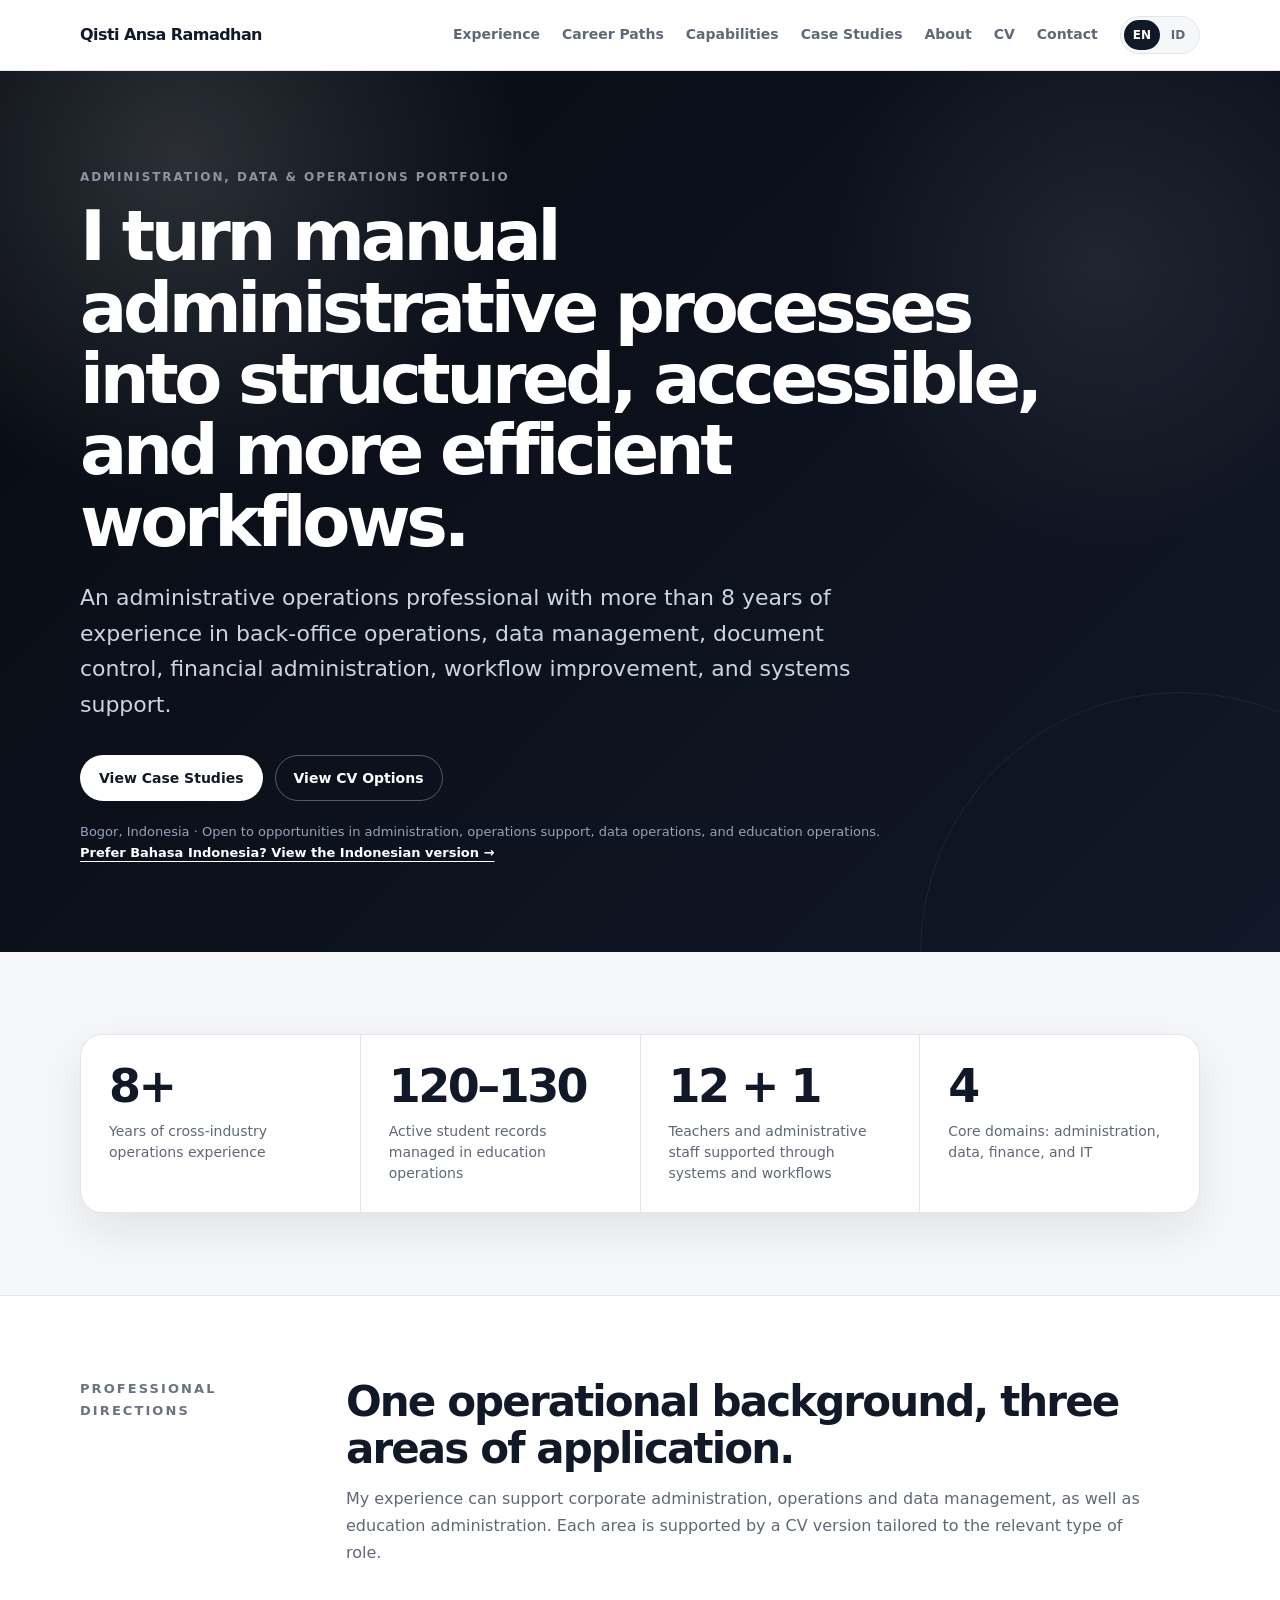
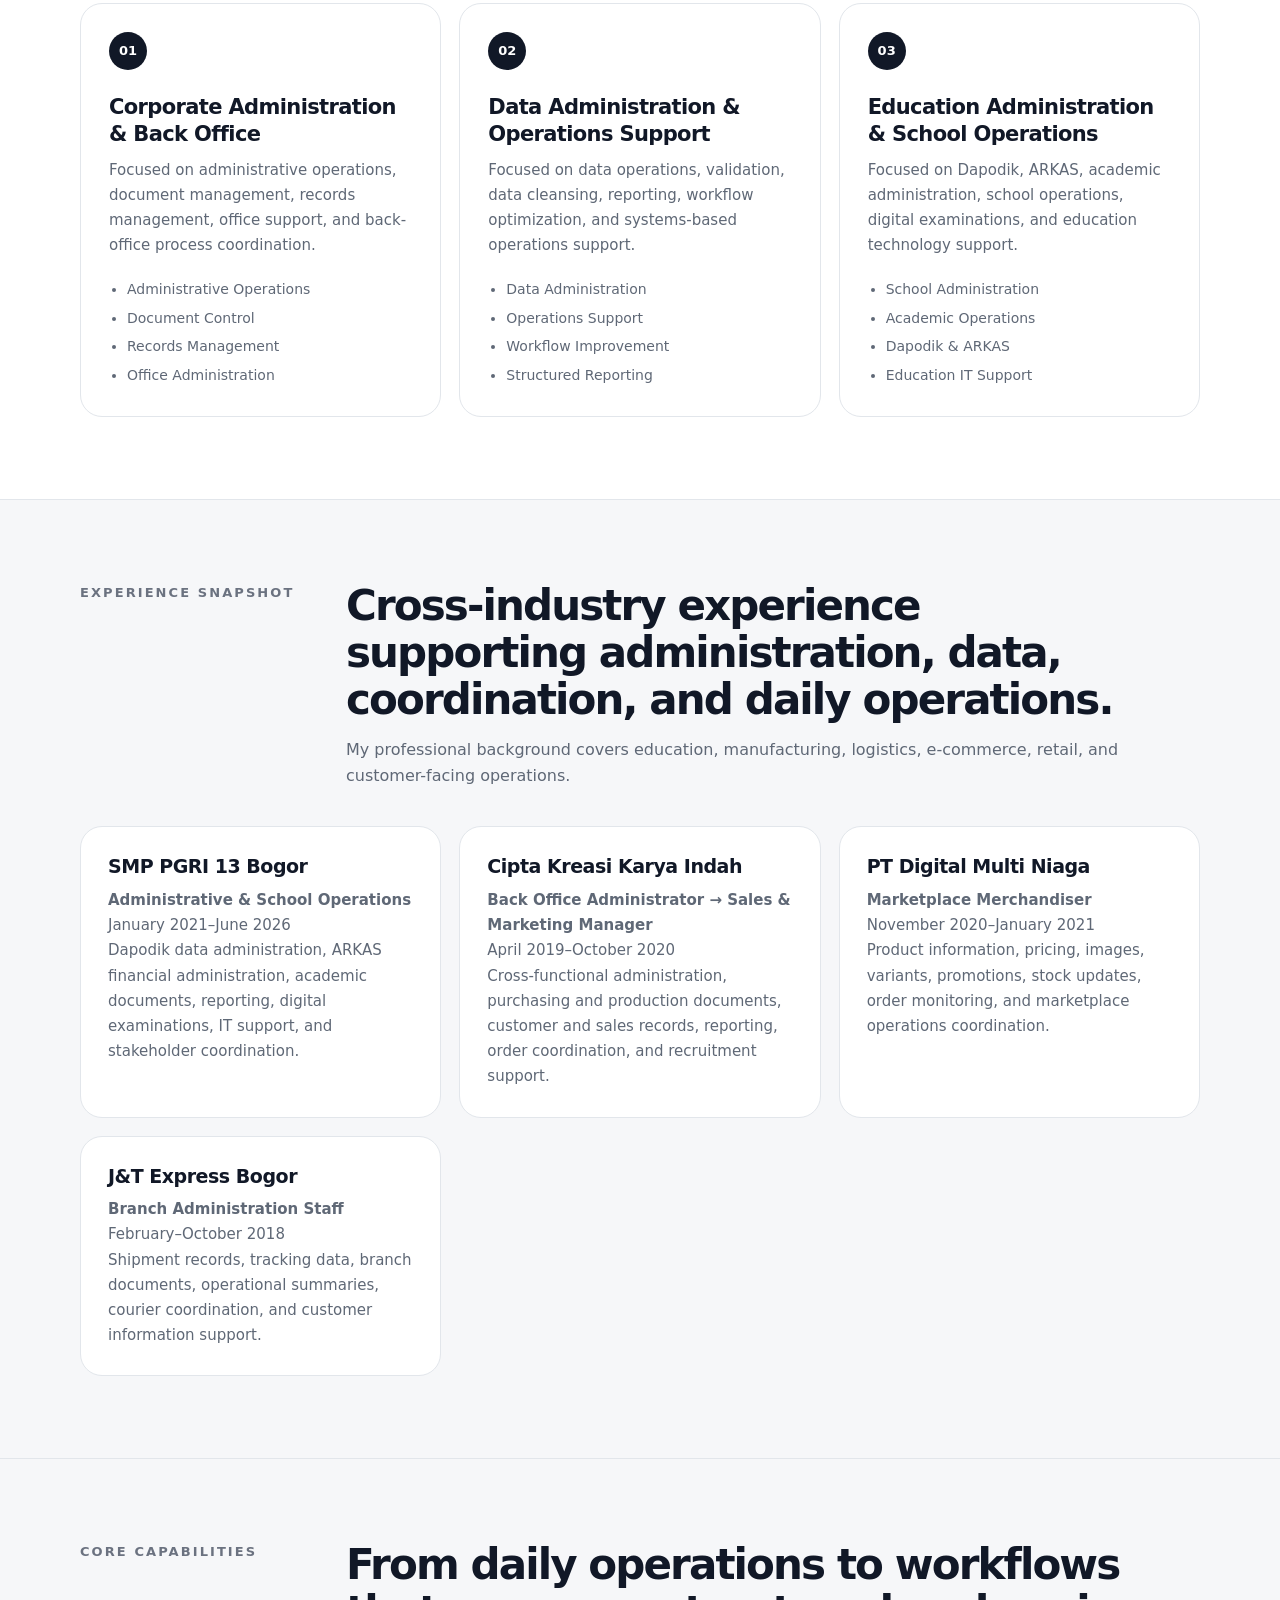
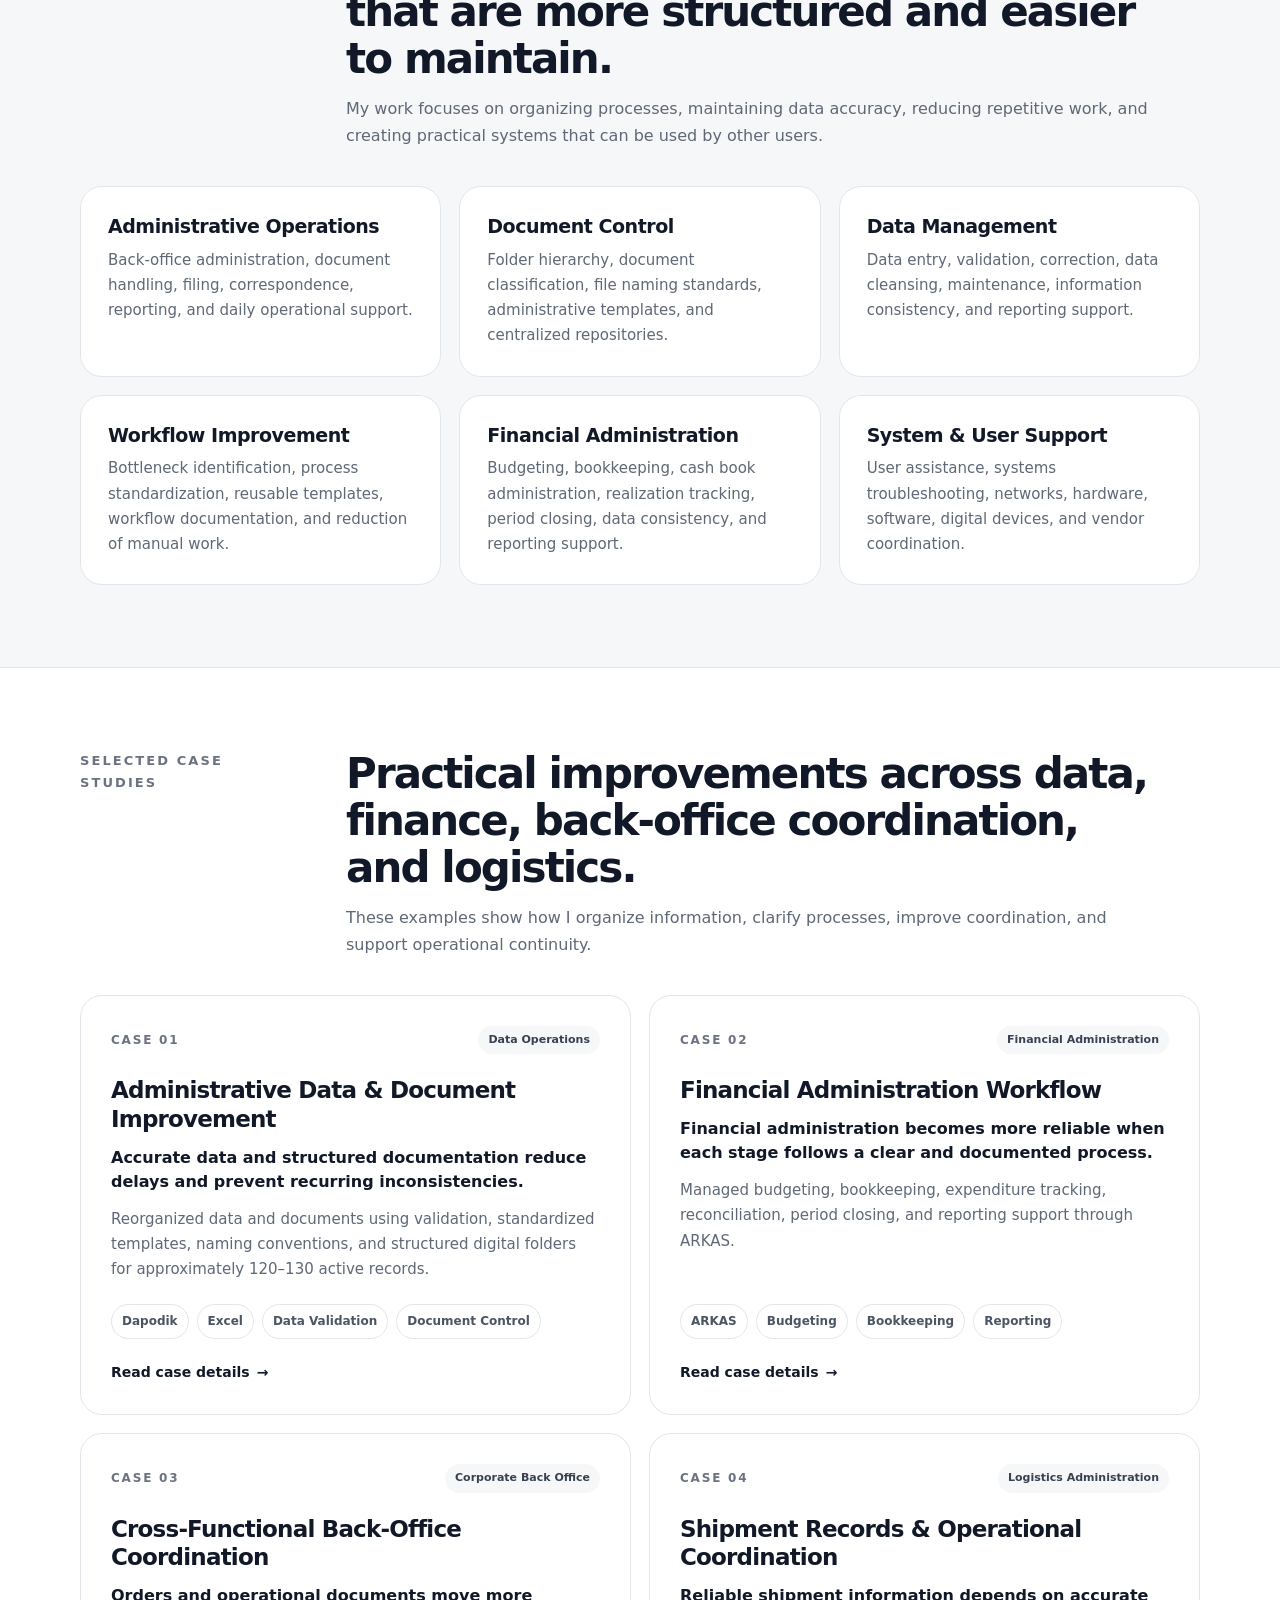
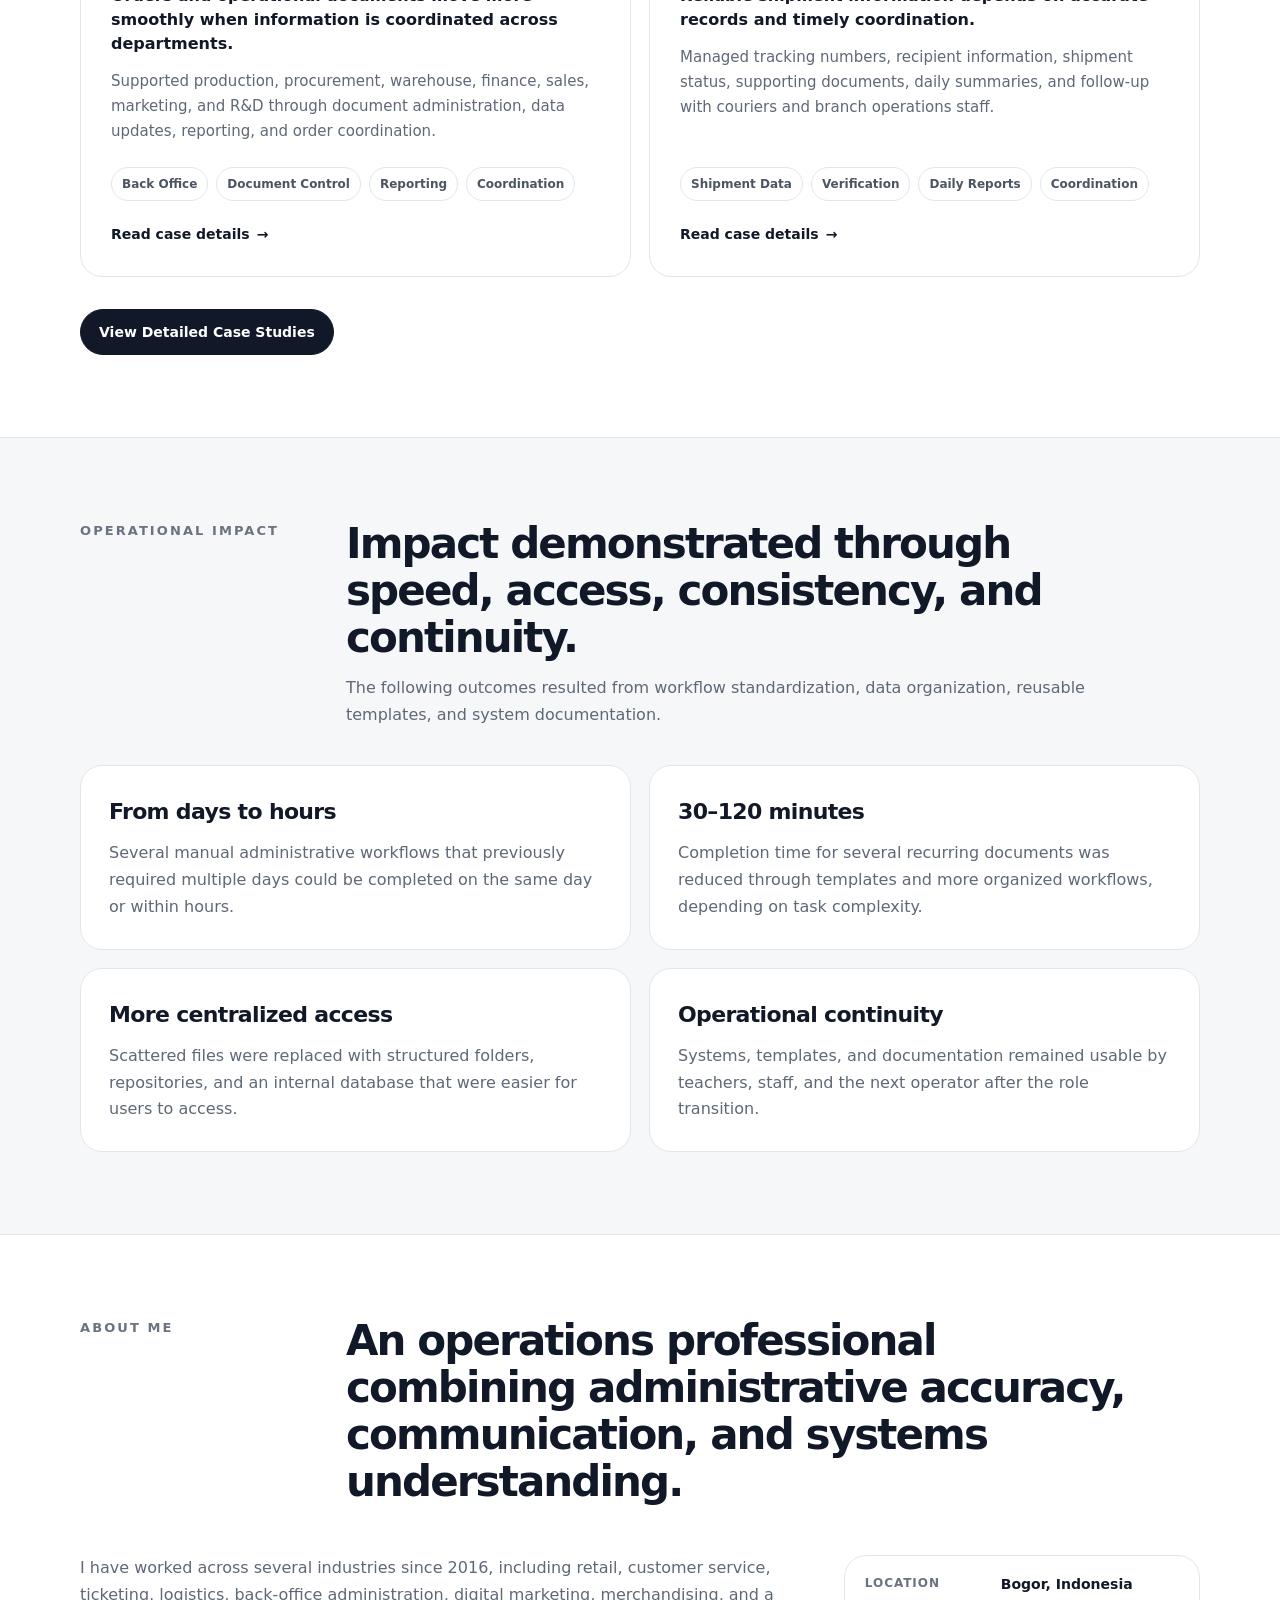
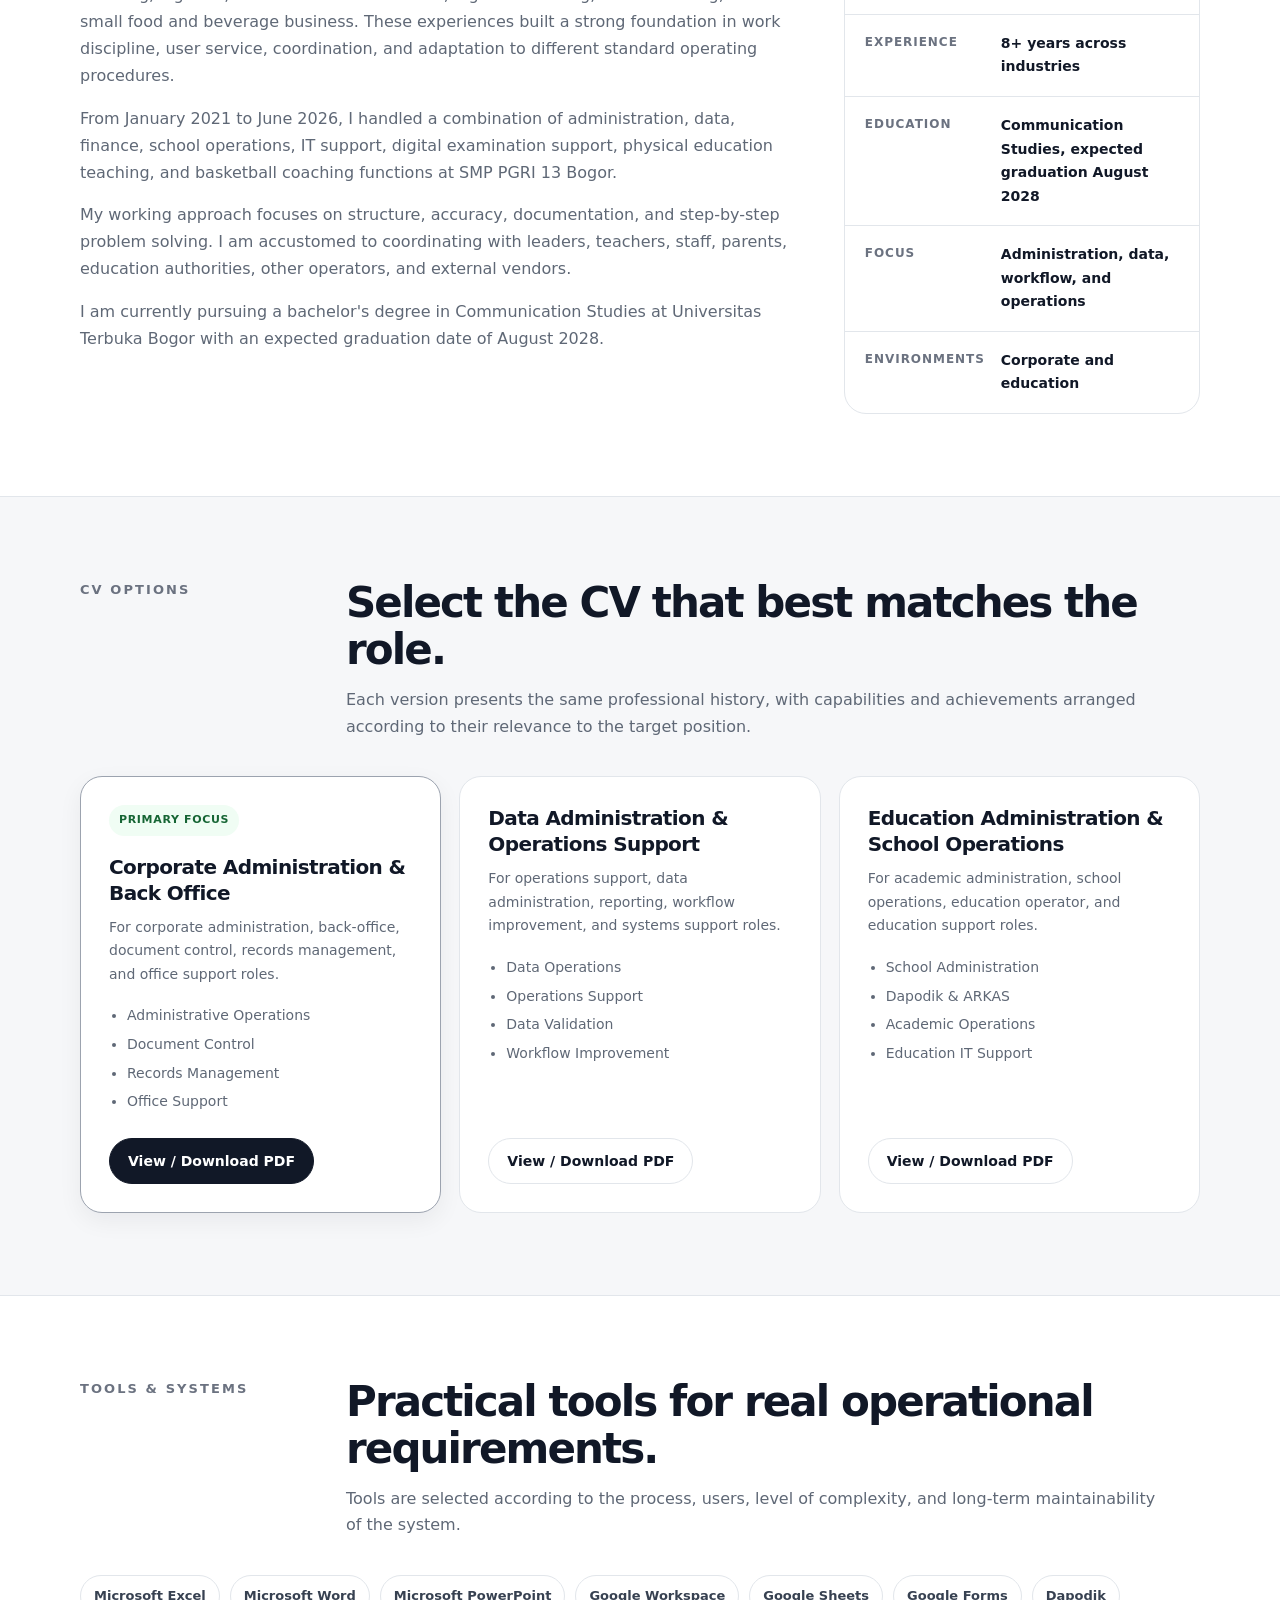
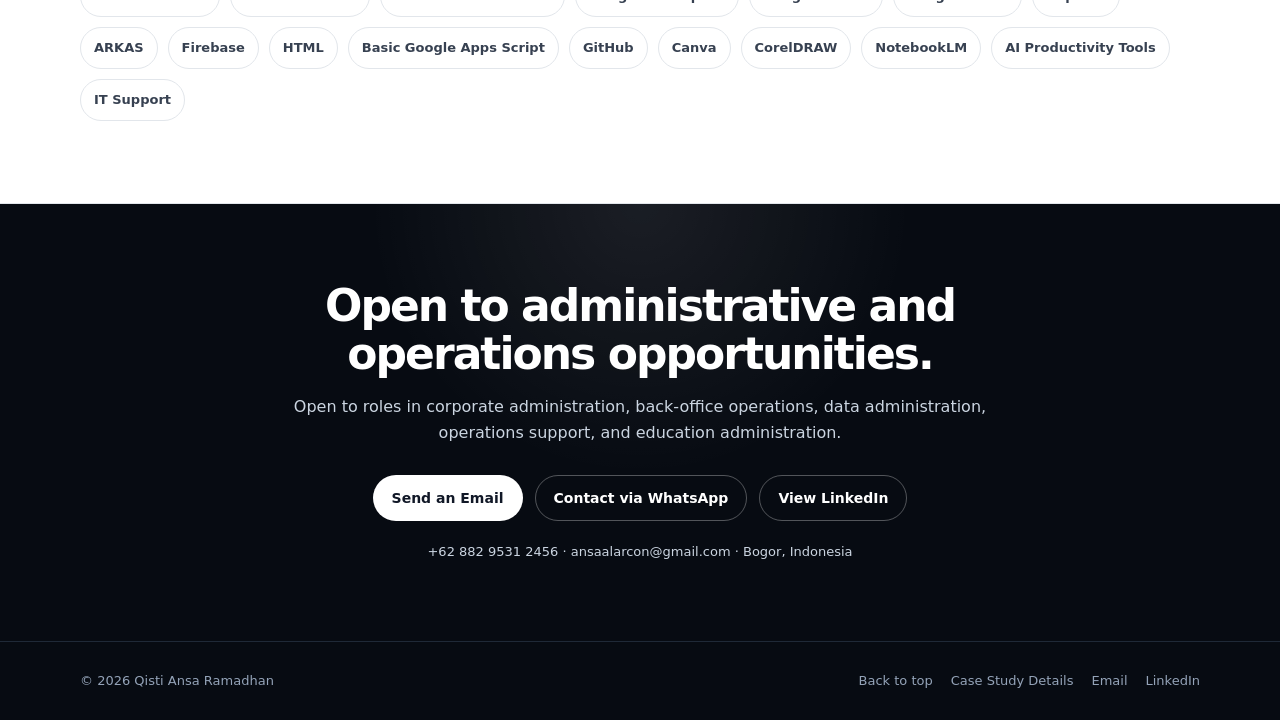
==== commit ca4bdaac: "Update experience duration from 9 to 8 years" ====
--- a/index.html
+++ b/index.html
@@ -246,7 +246,7 @@
 
           <p class="lead">
             An administrative operations professional with more
-            than 9 years of experience in back-office operations,
+            than 8 years of experience in back-office operations,
             data management, document control, financial
             administration, workflow improvement, and systems
             support.
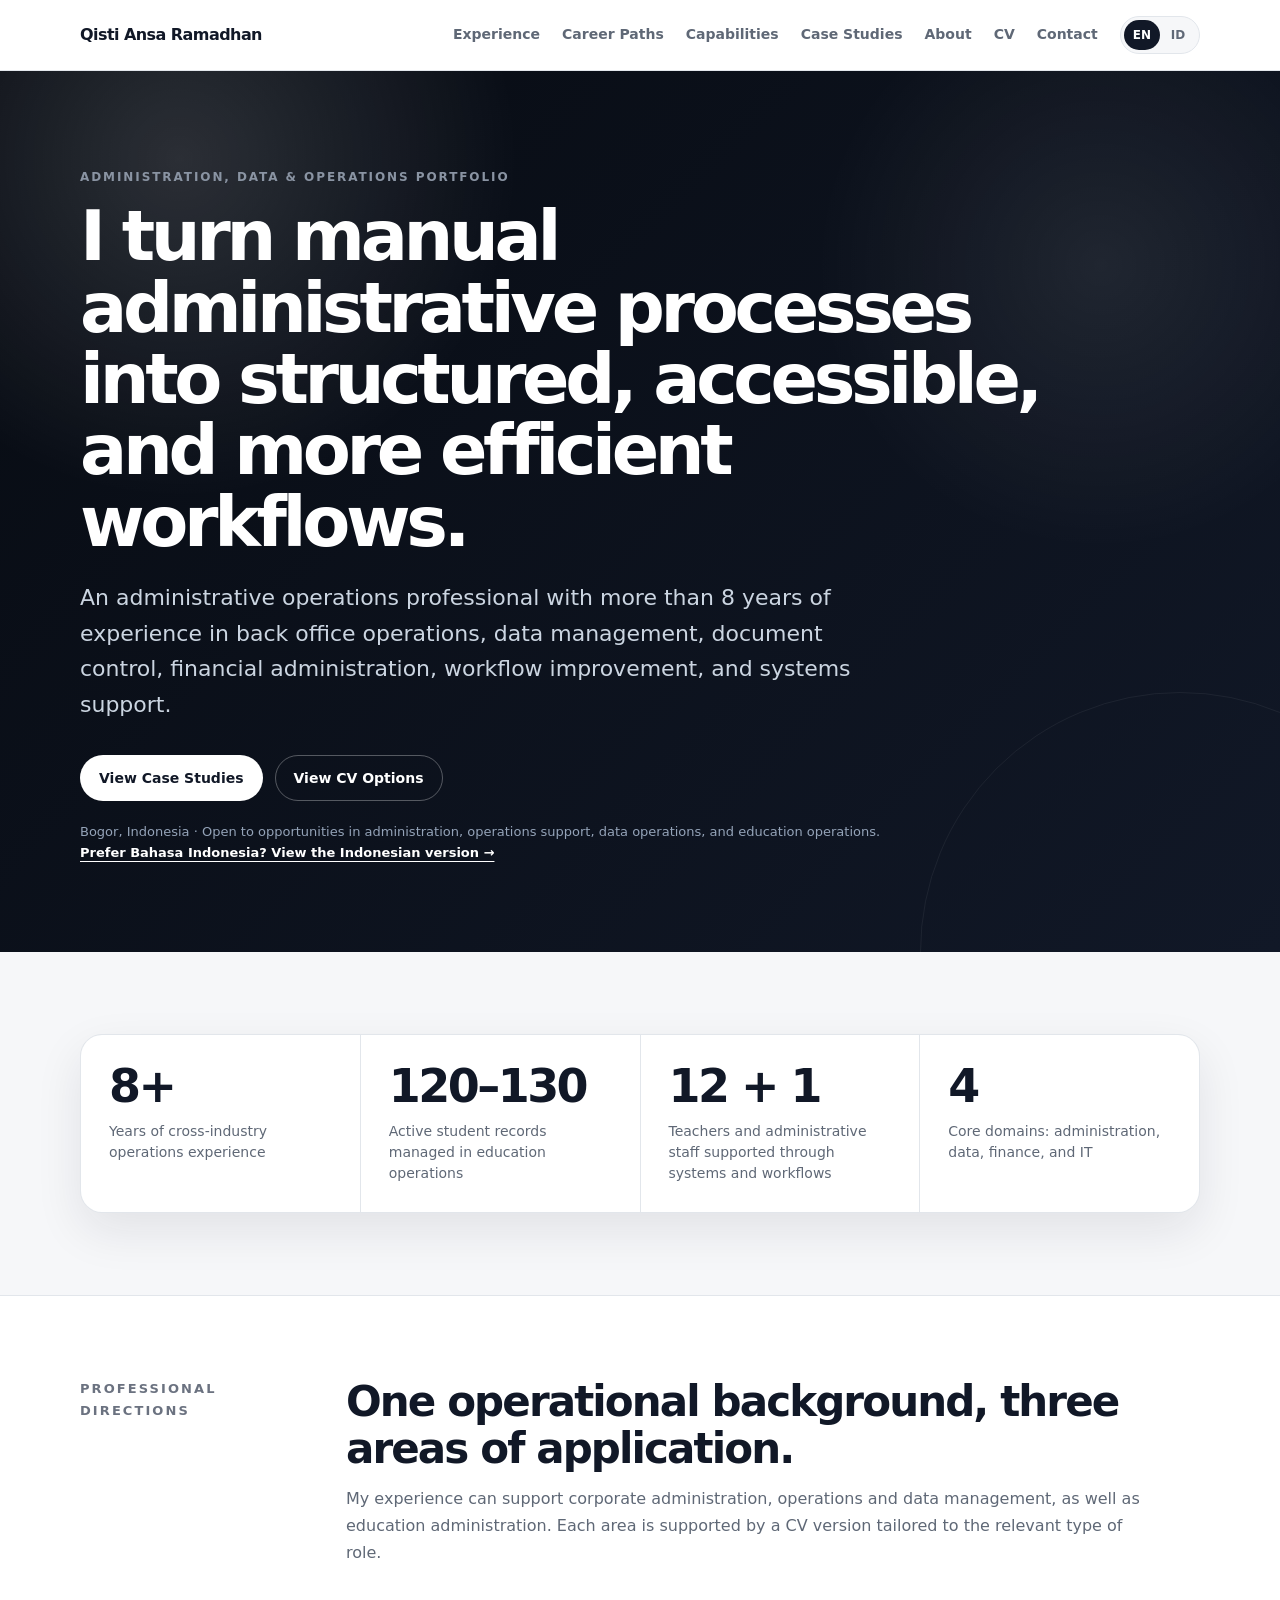
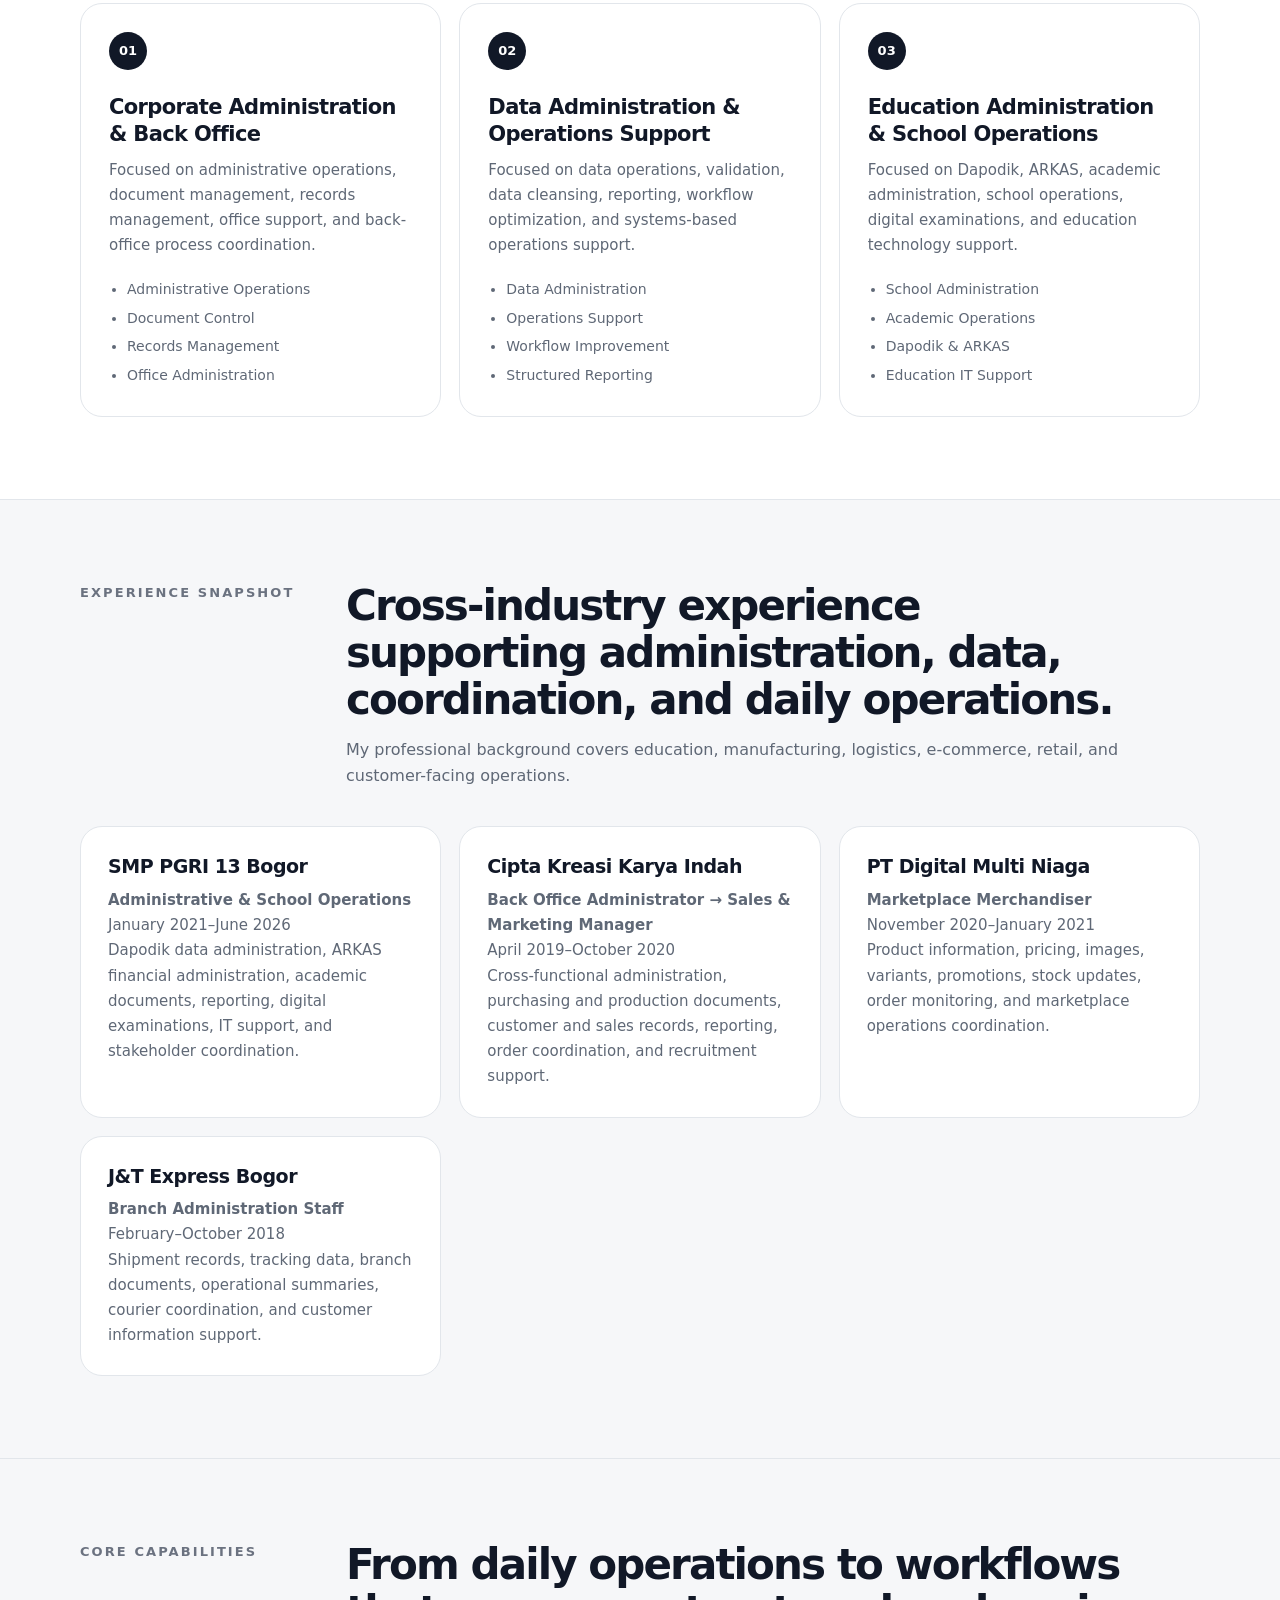
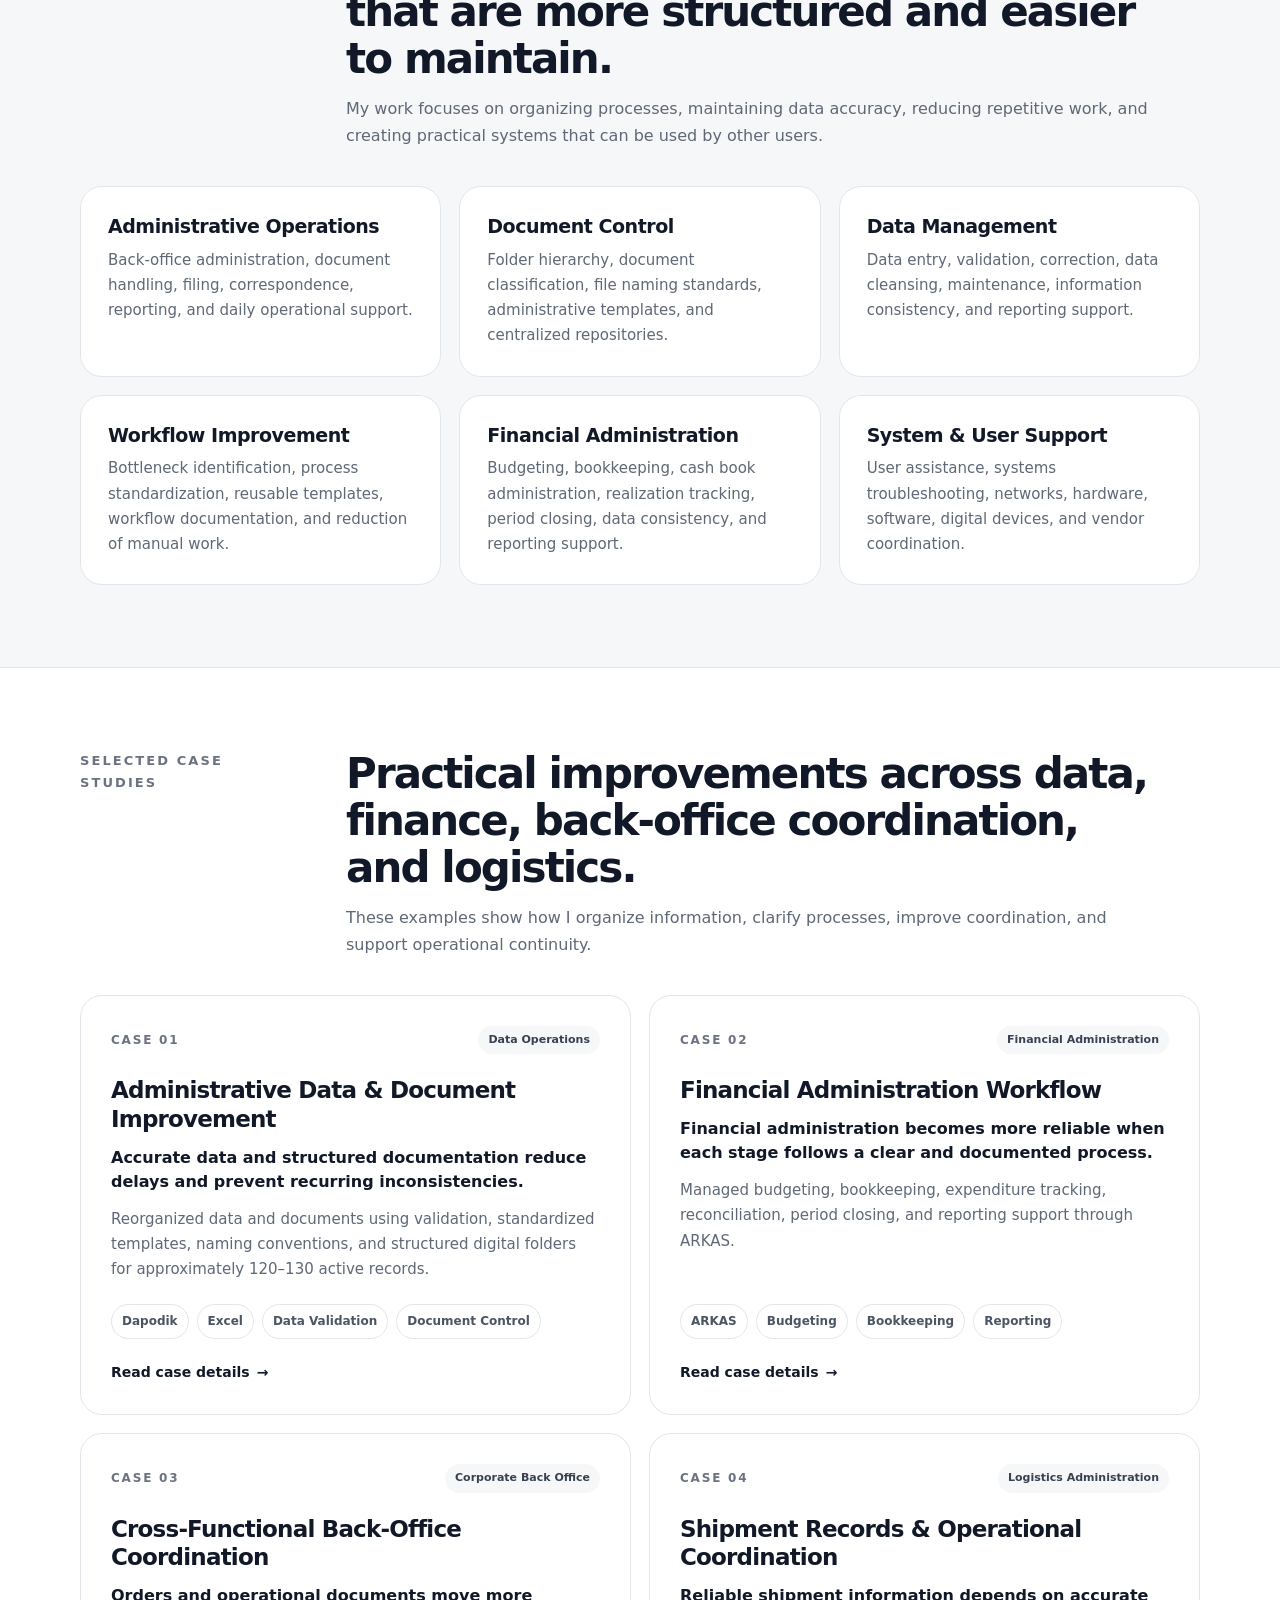
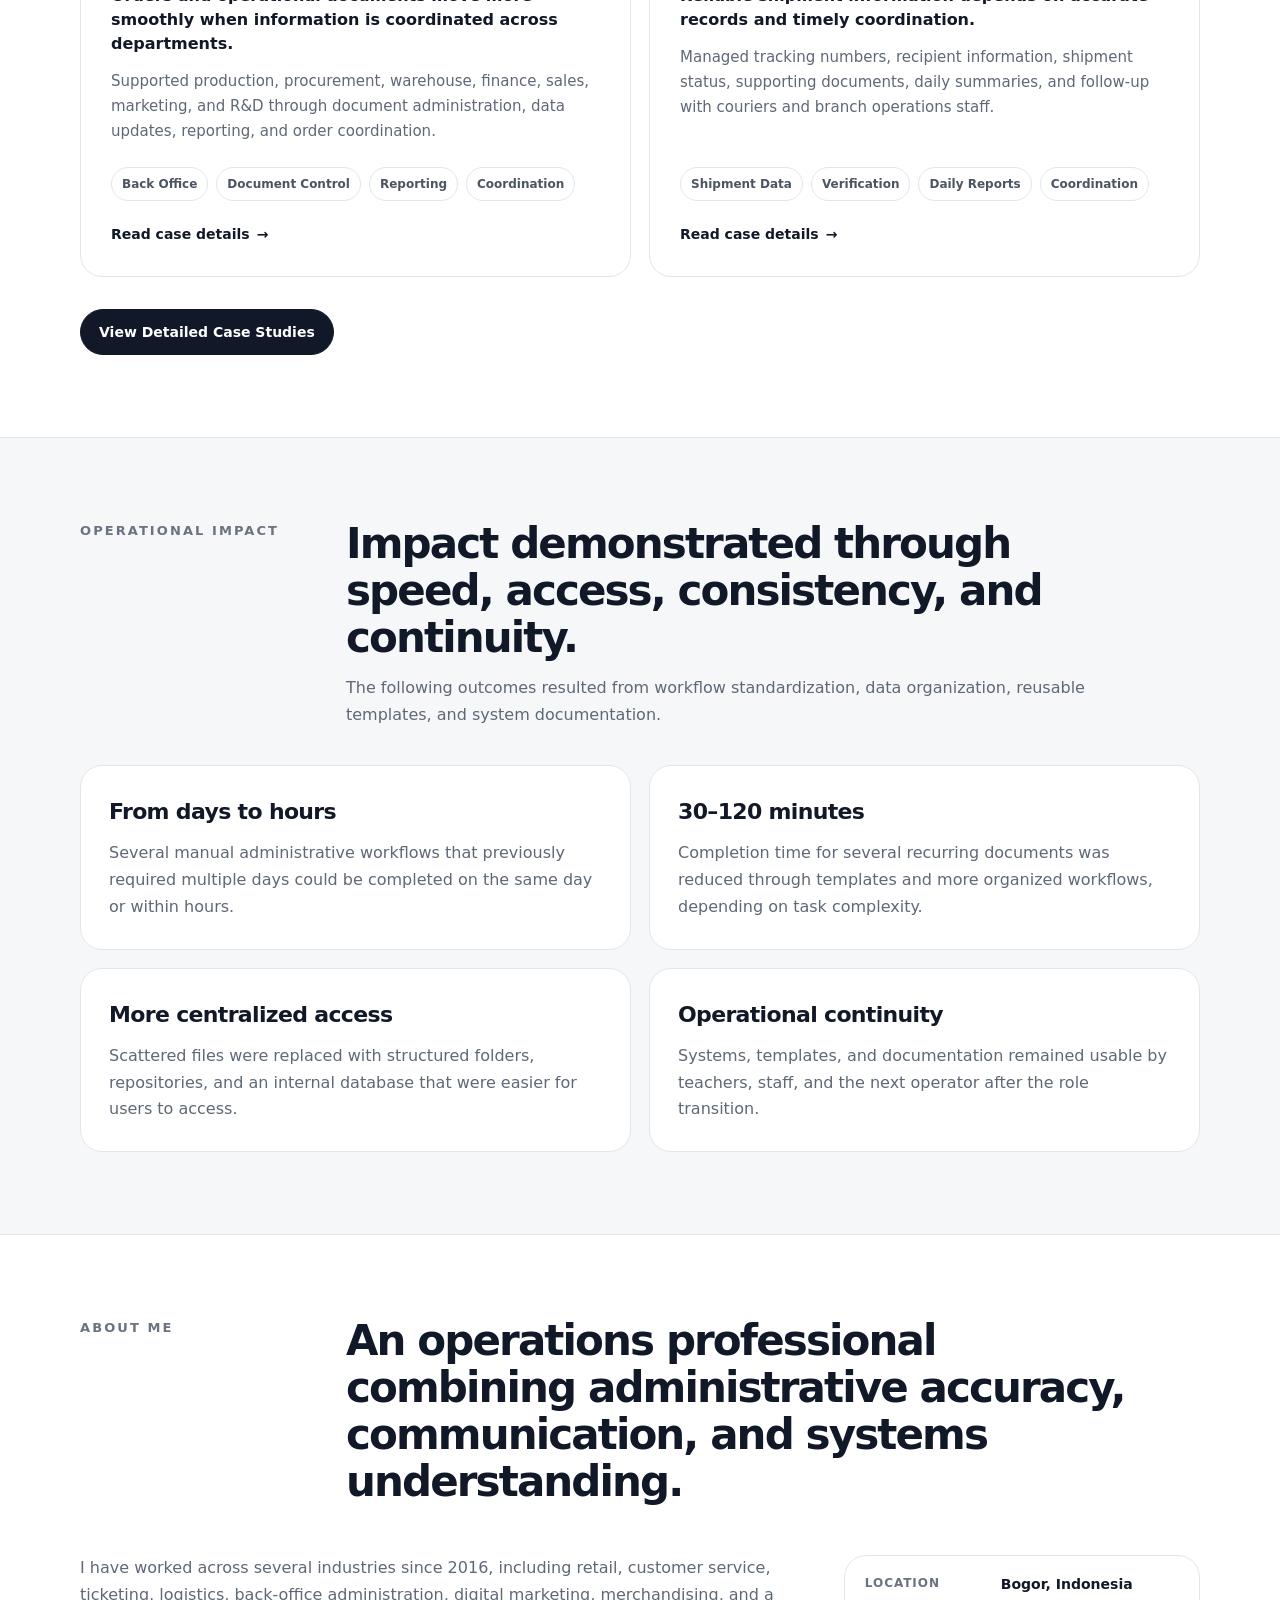
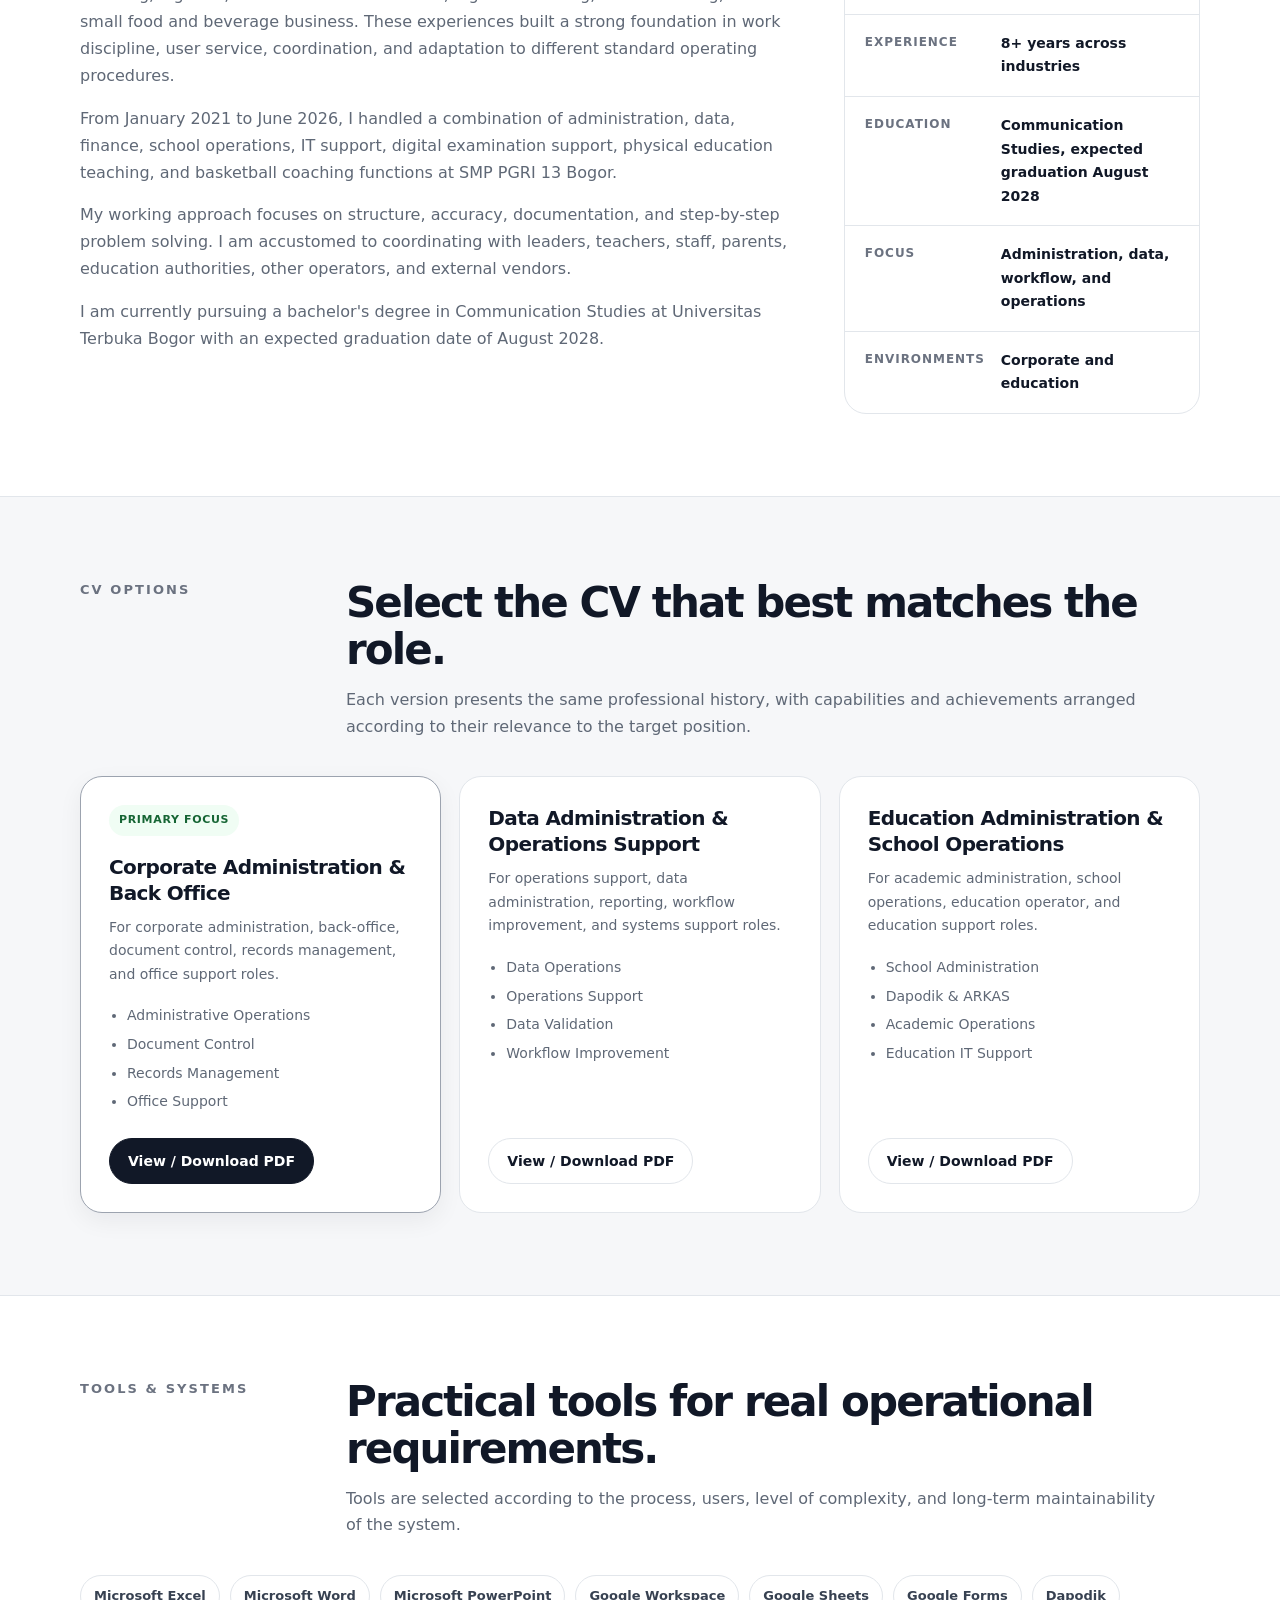
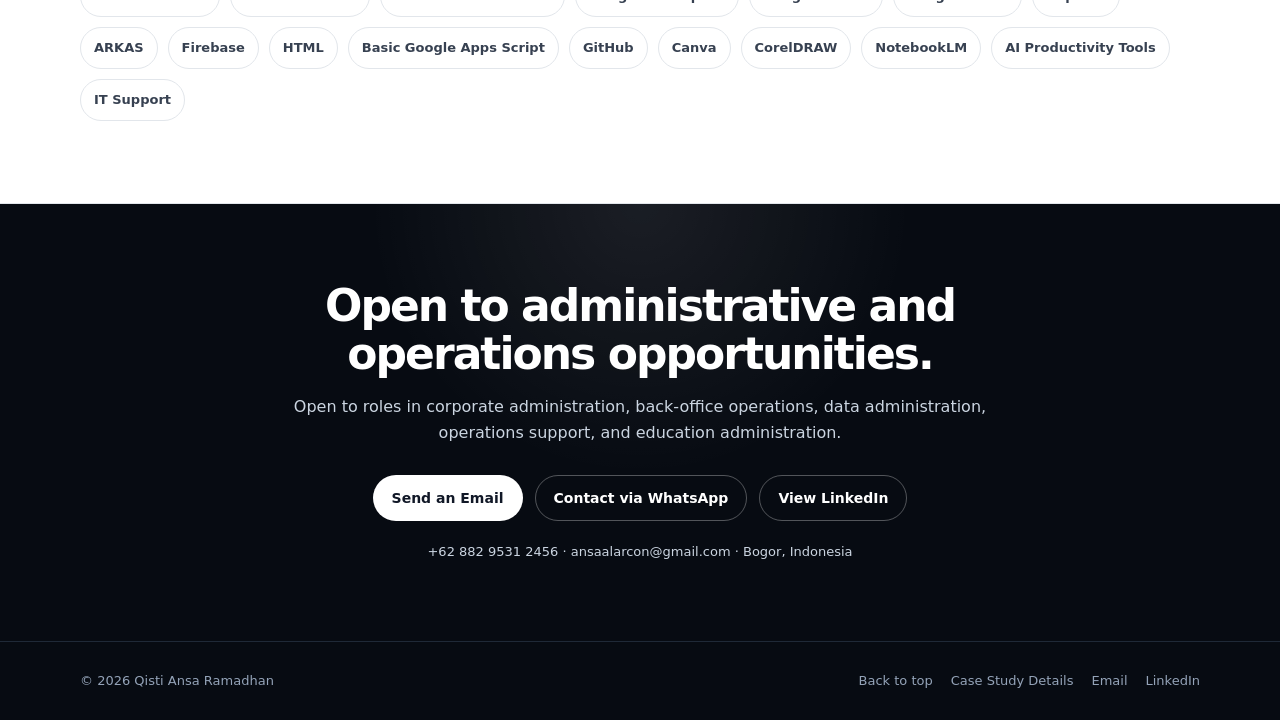
==== commit 6da24c5d: "Fix typo in back office operations description" ====
--- a/index.html
+++ b/index.html
@@ -246,7 +246,7 @@
 
           <p class="lead">
             An administrative operations professional with more
-            than 8 years of experience in back-office operations,
+            than 8 years of experience in back office operations,
             data management, document control, financial
             administration, workflow improvement, and systems
             support.
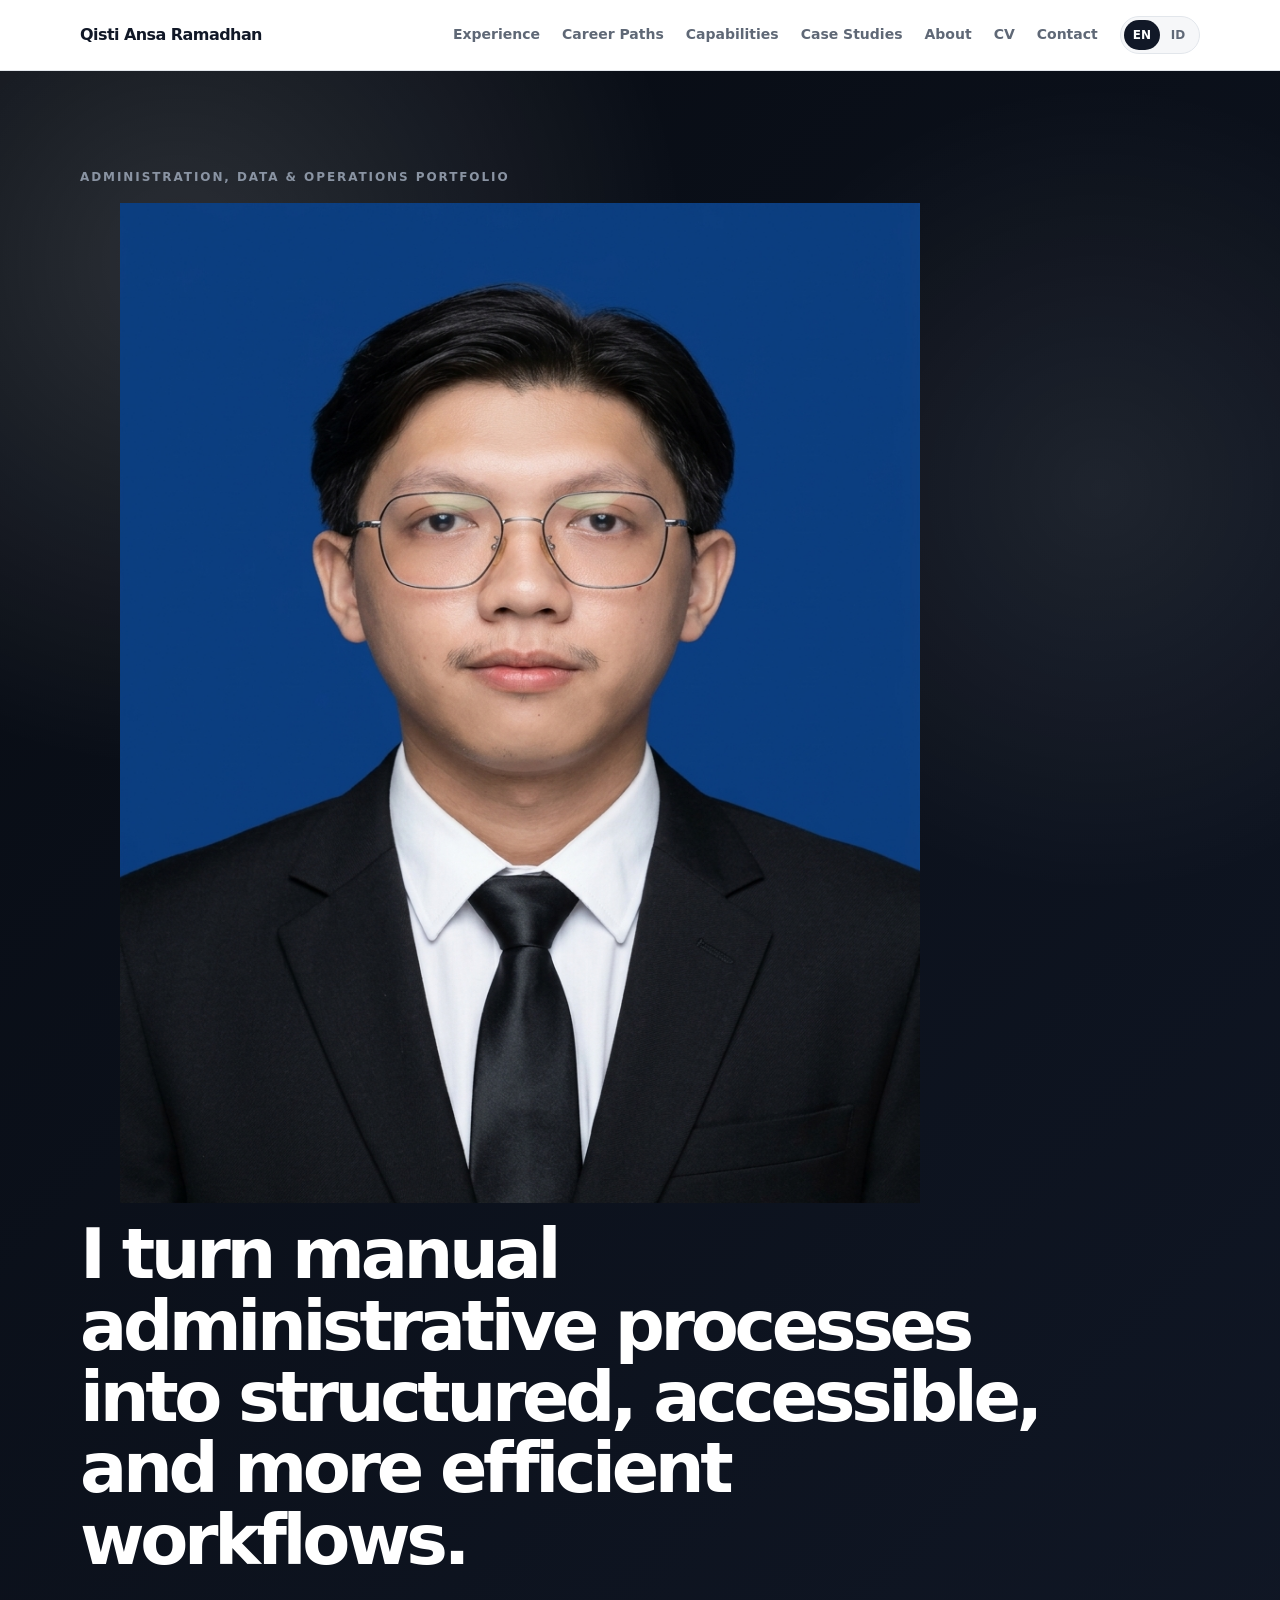
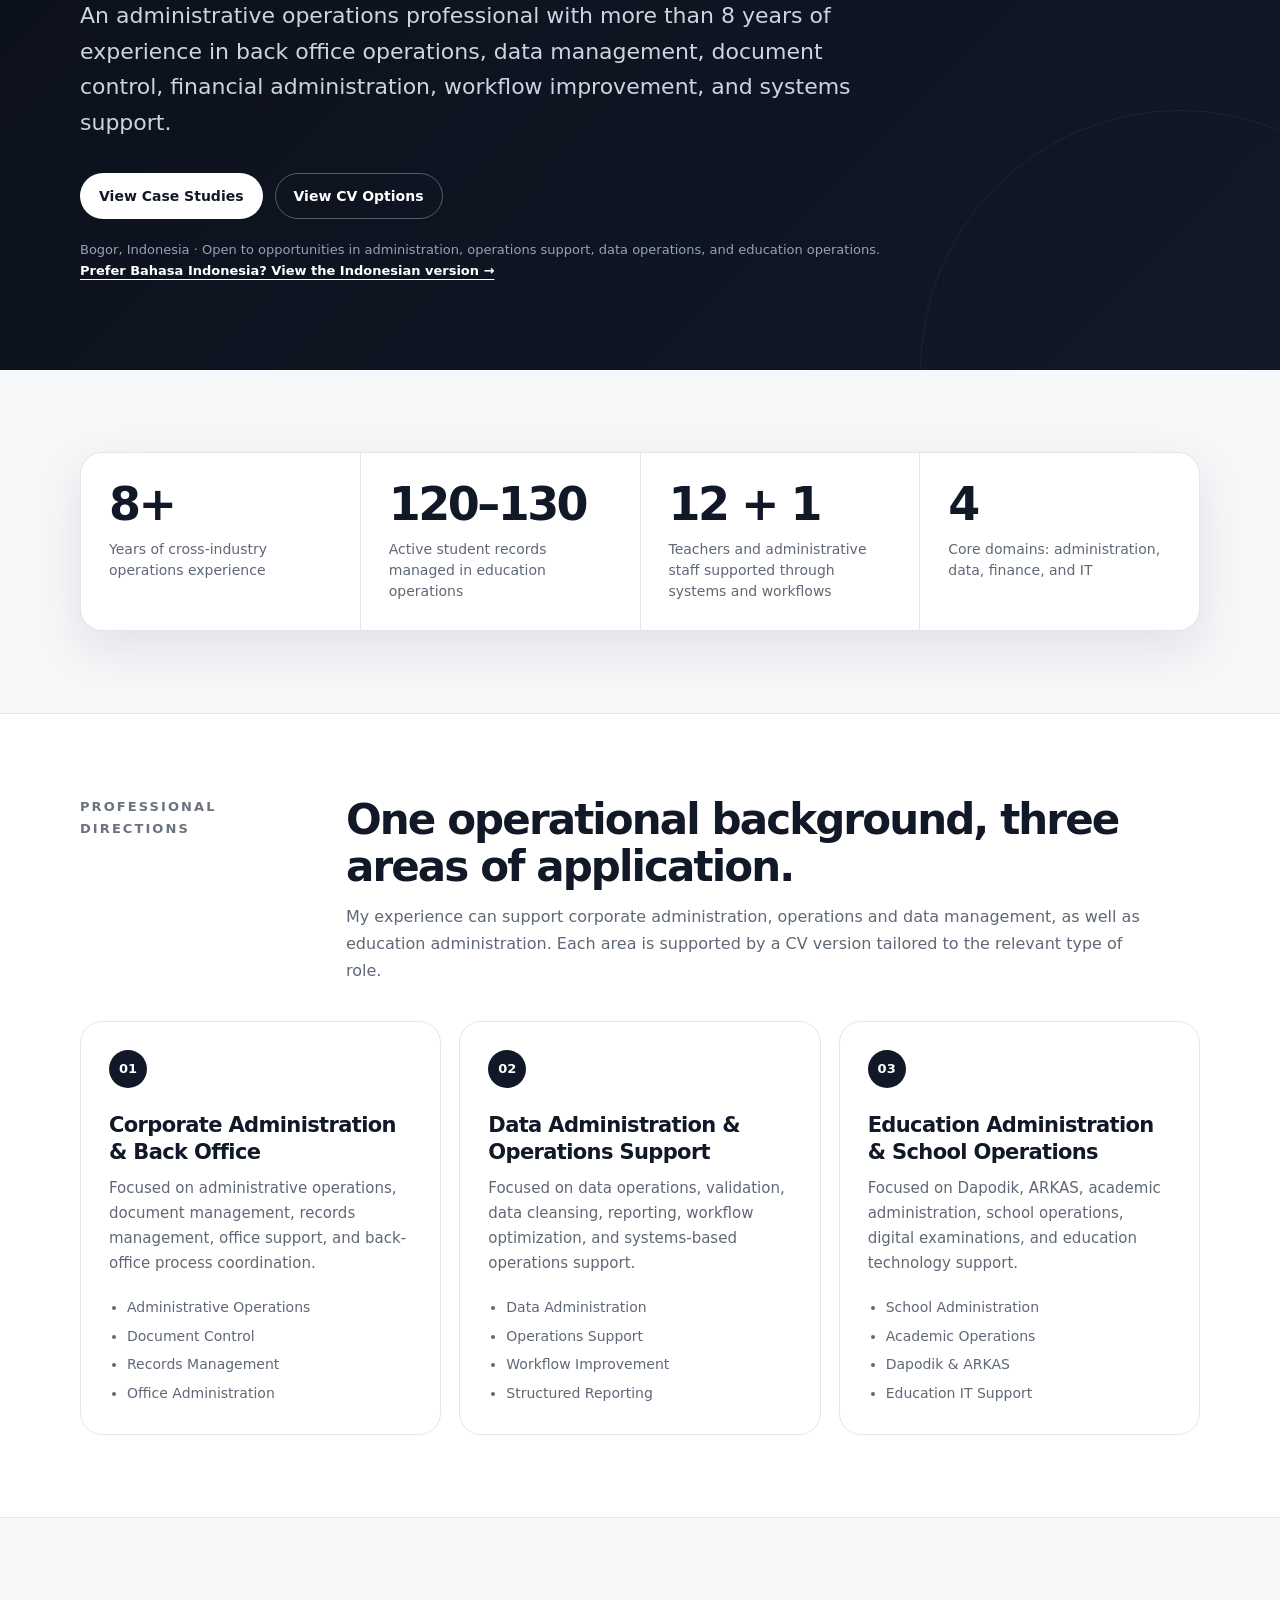
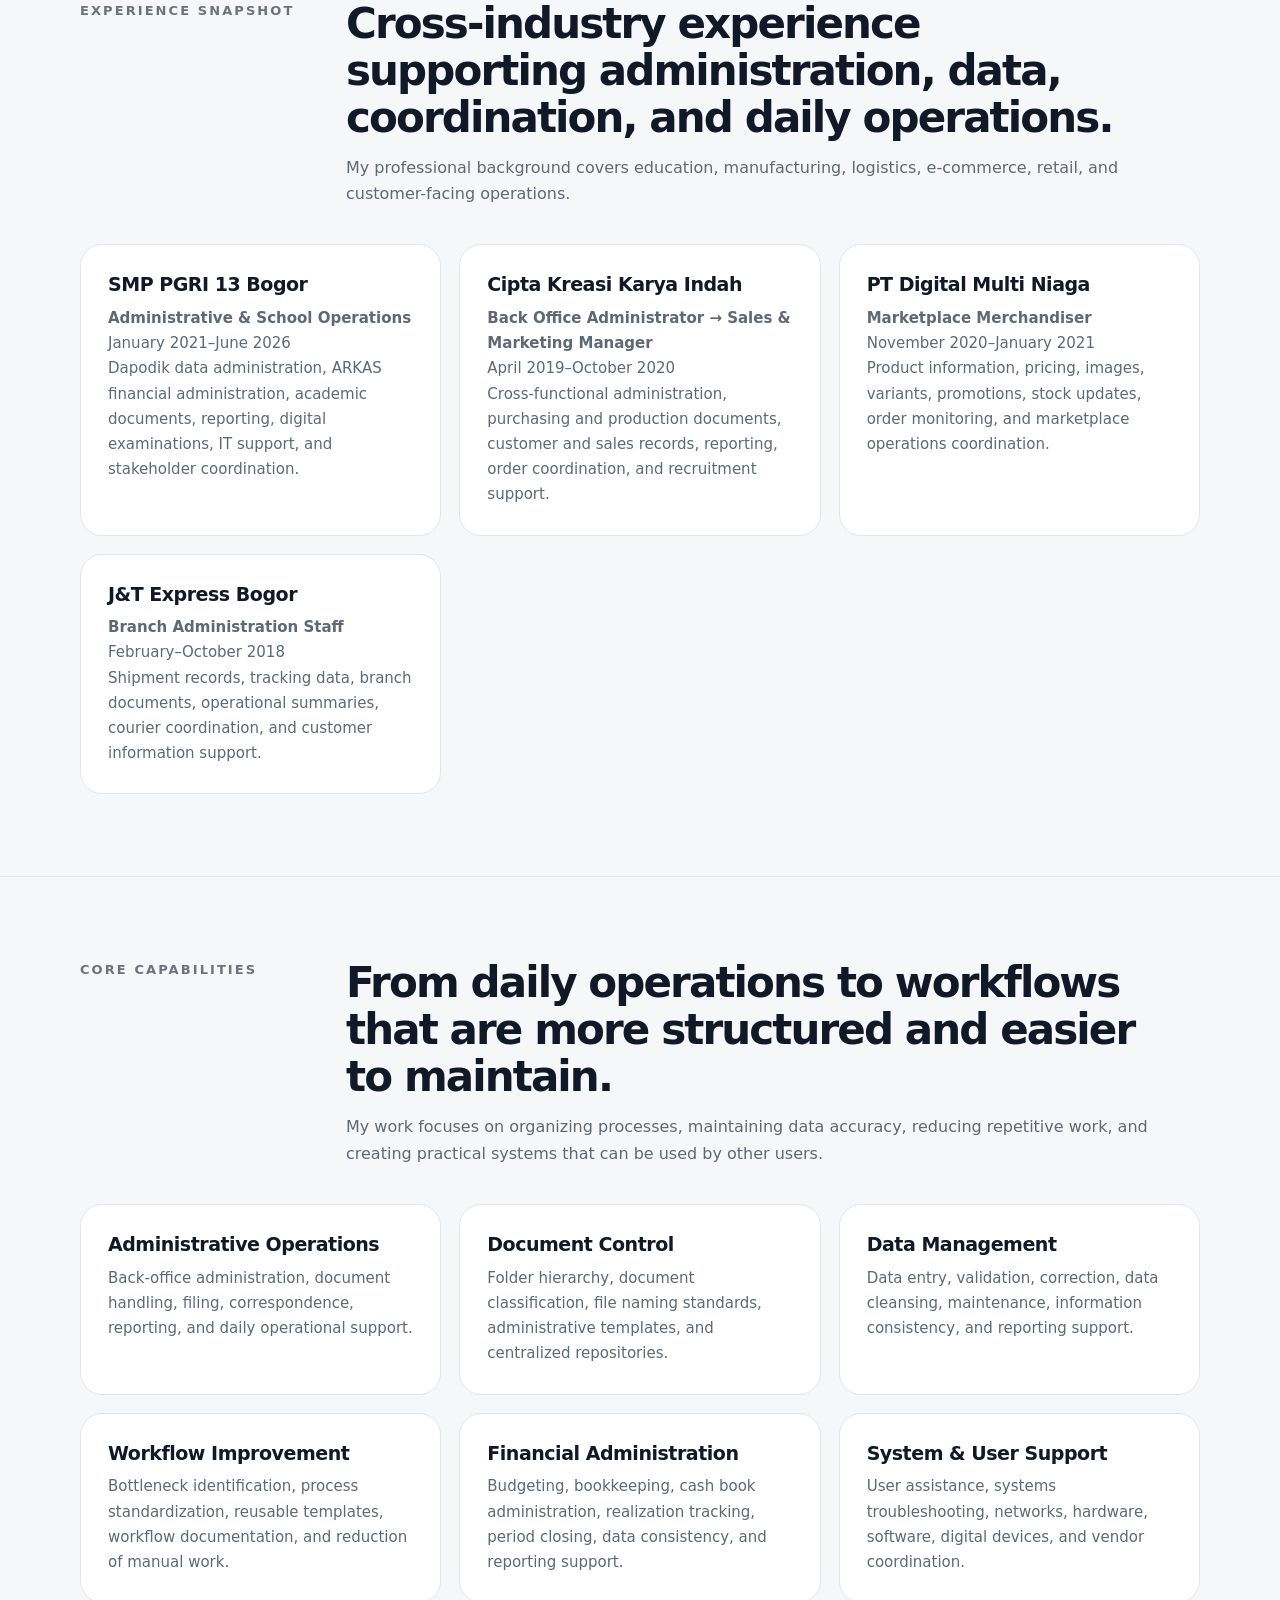
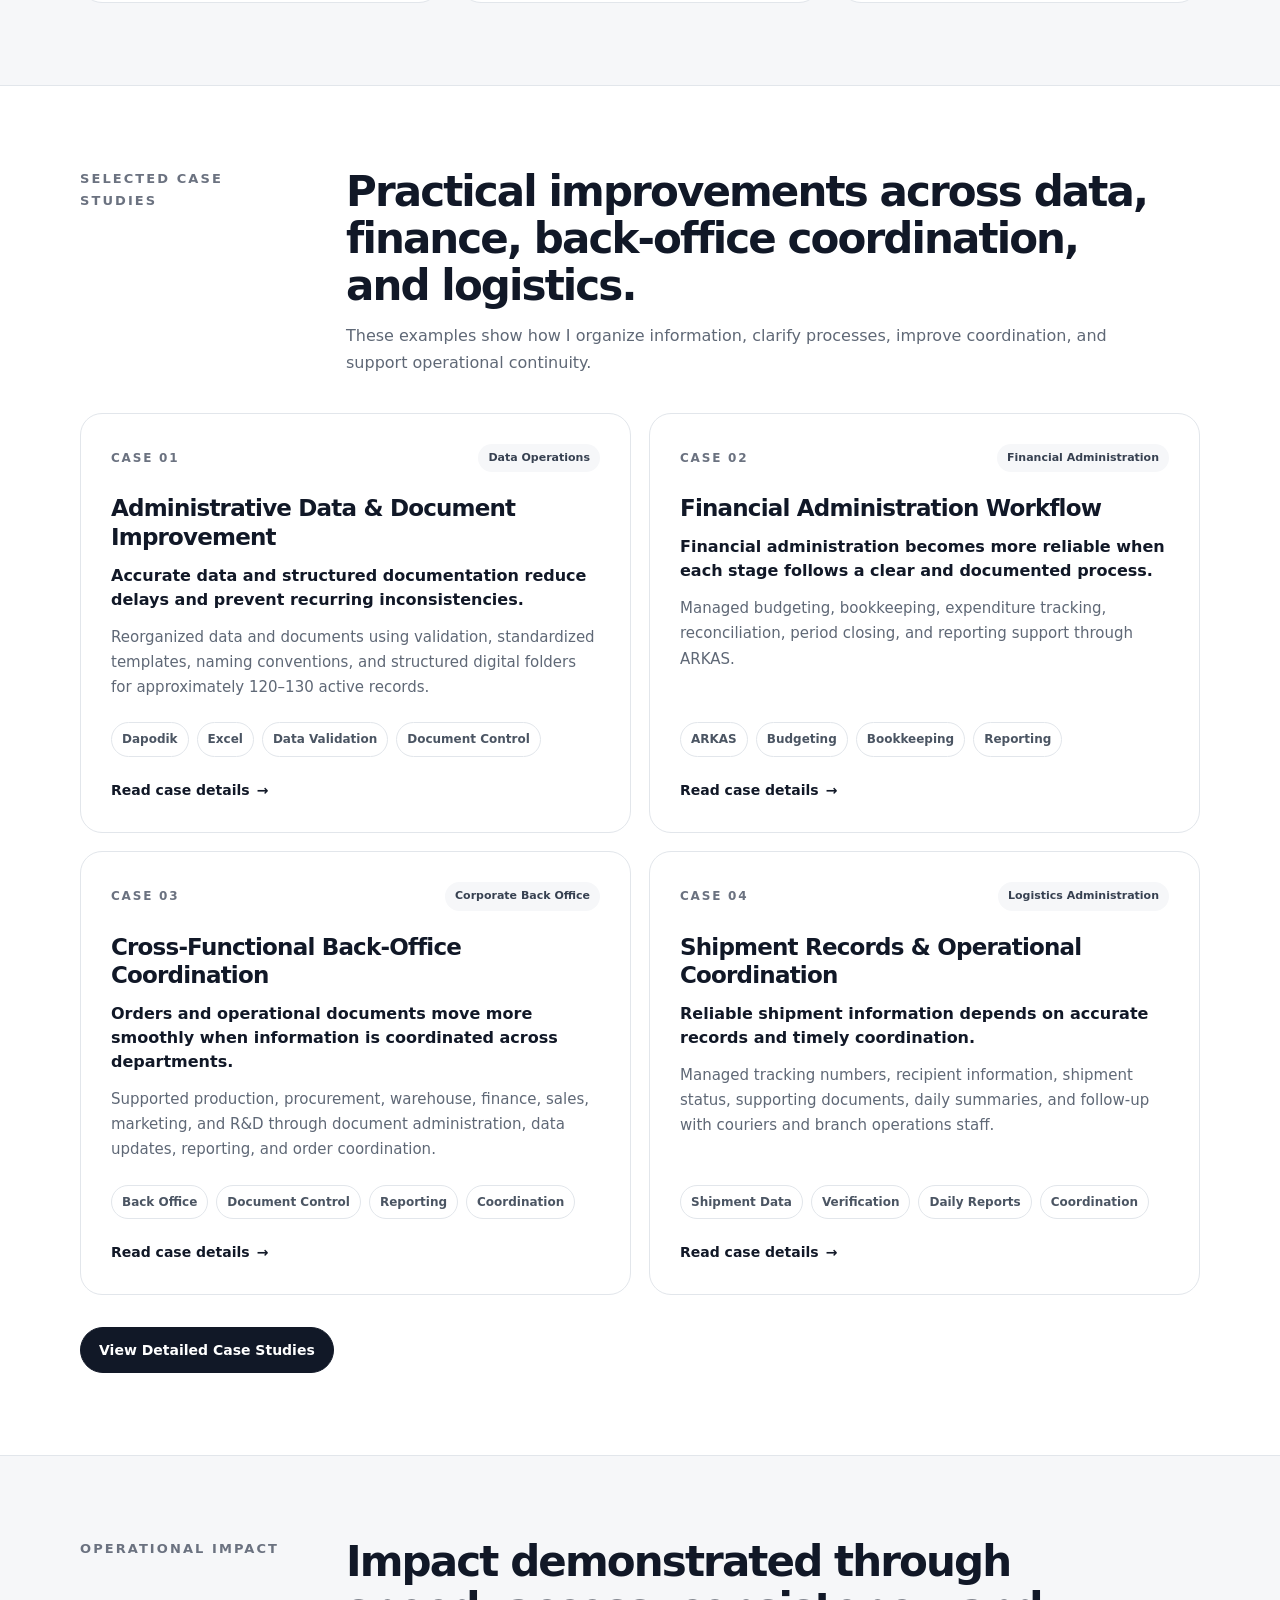
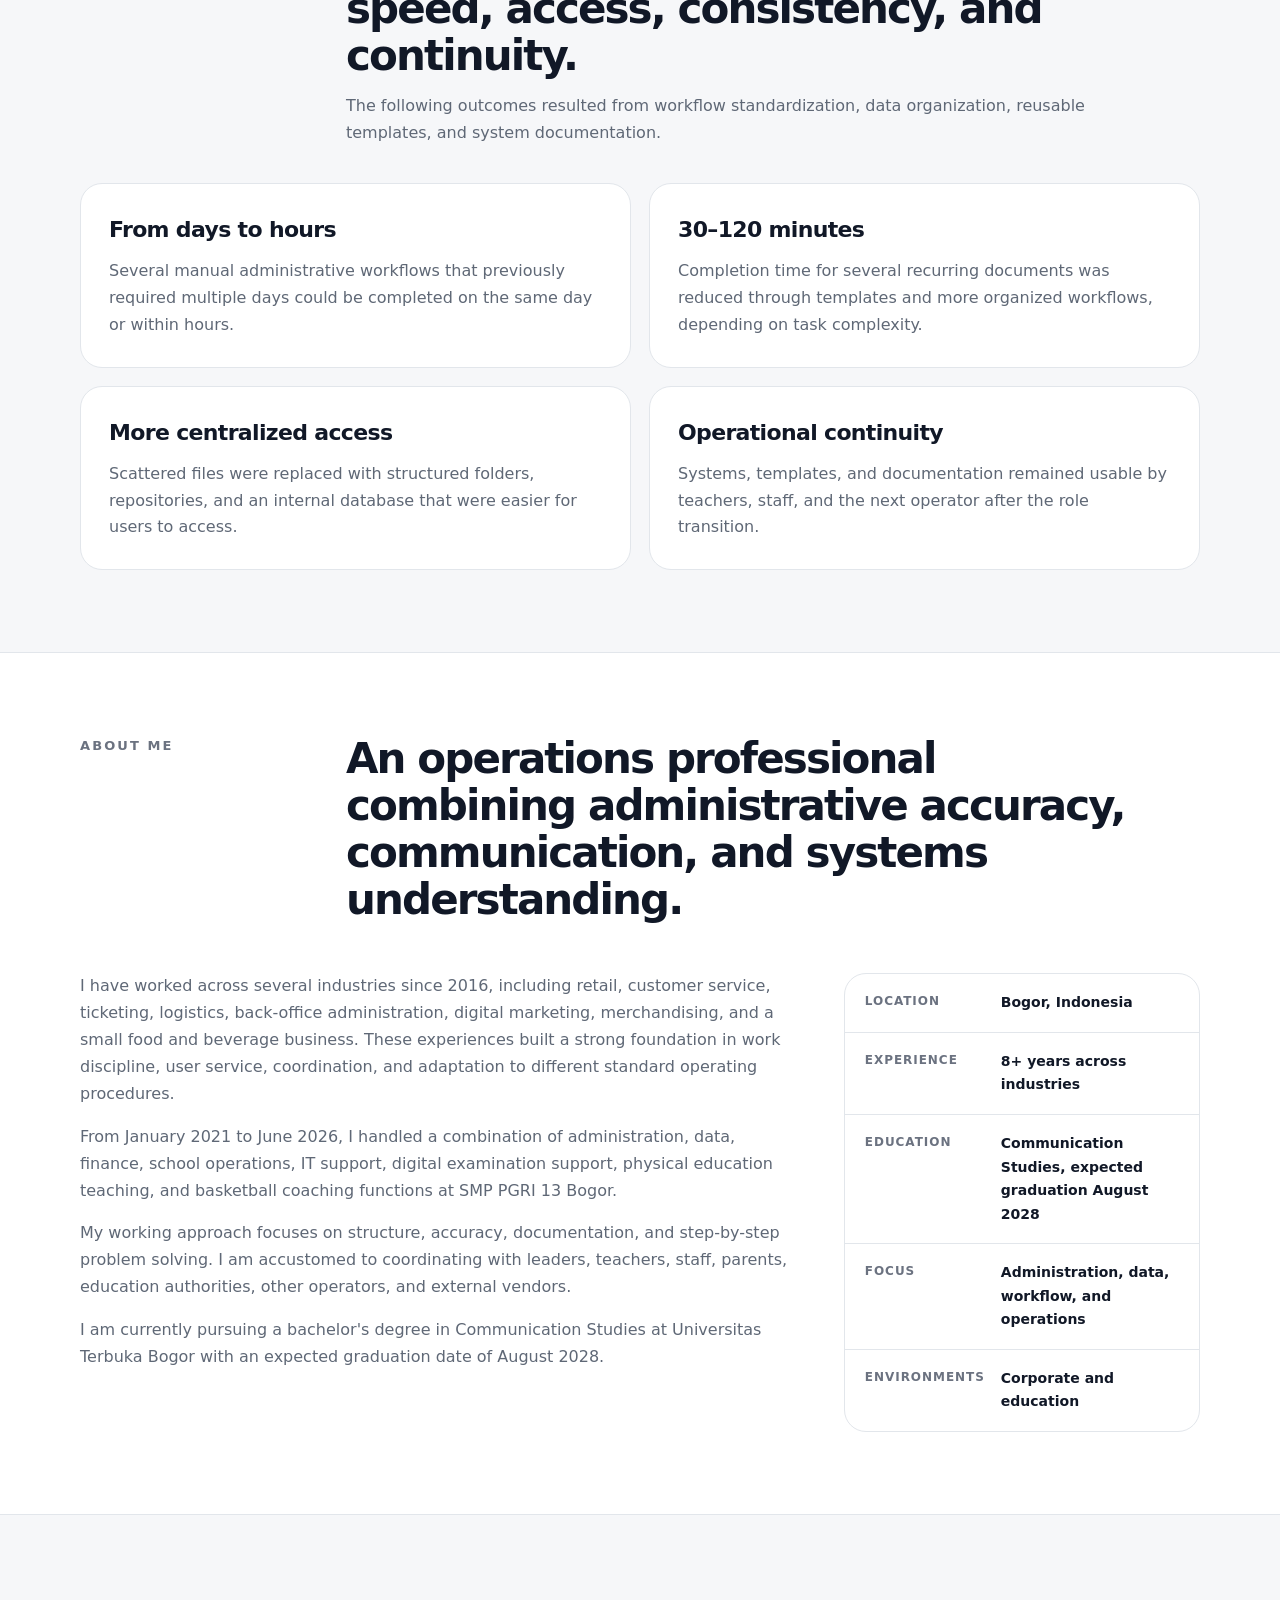
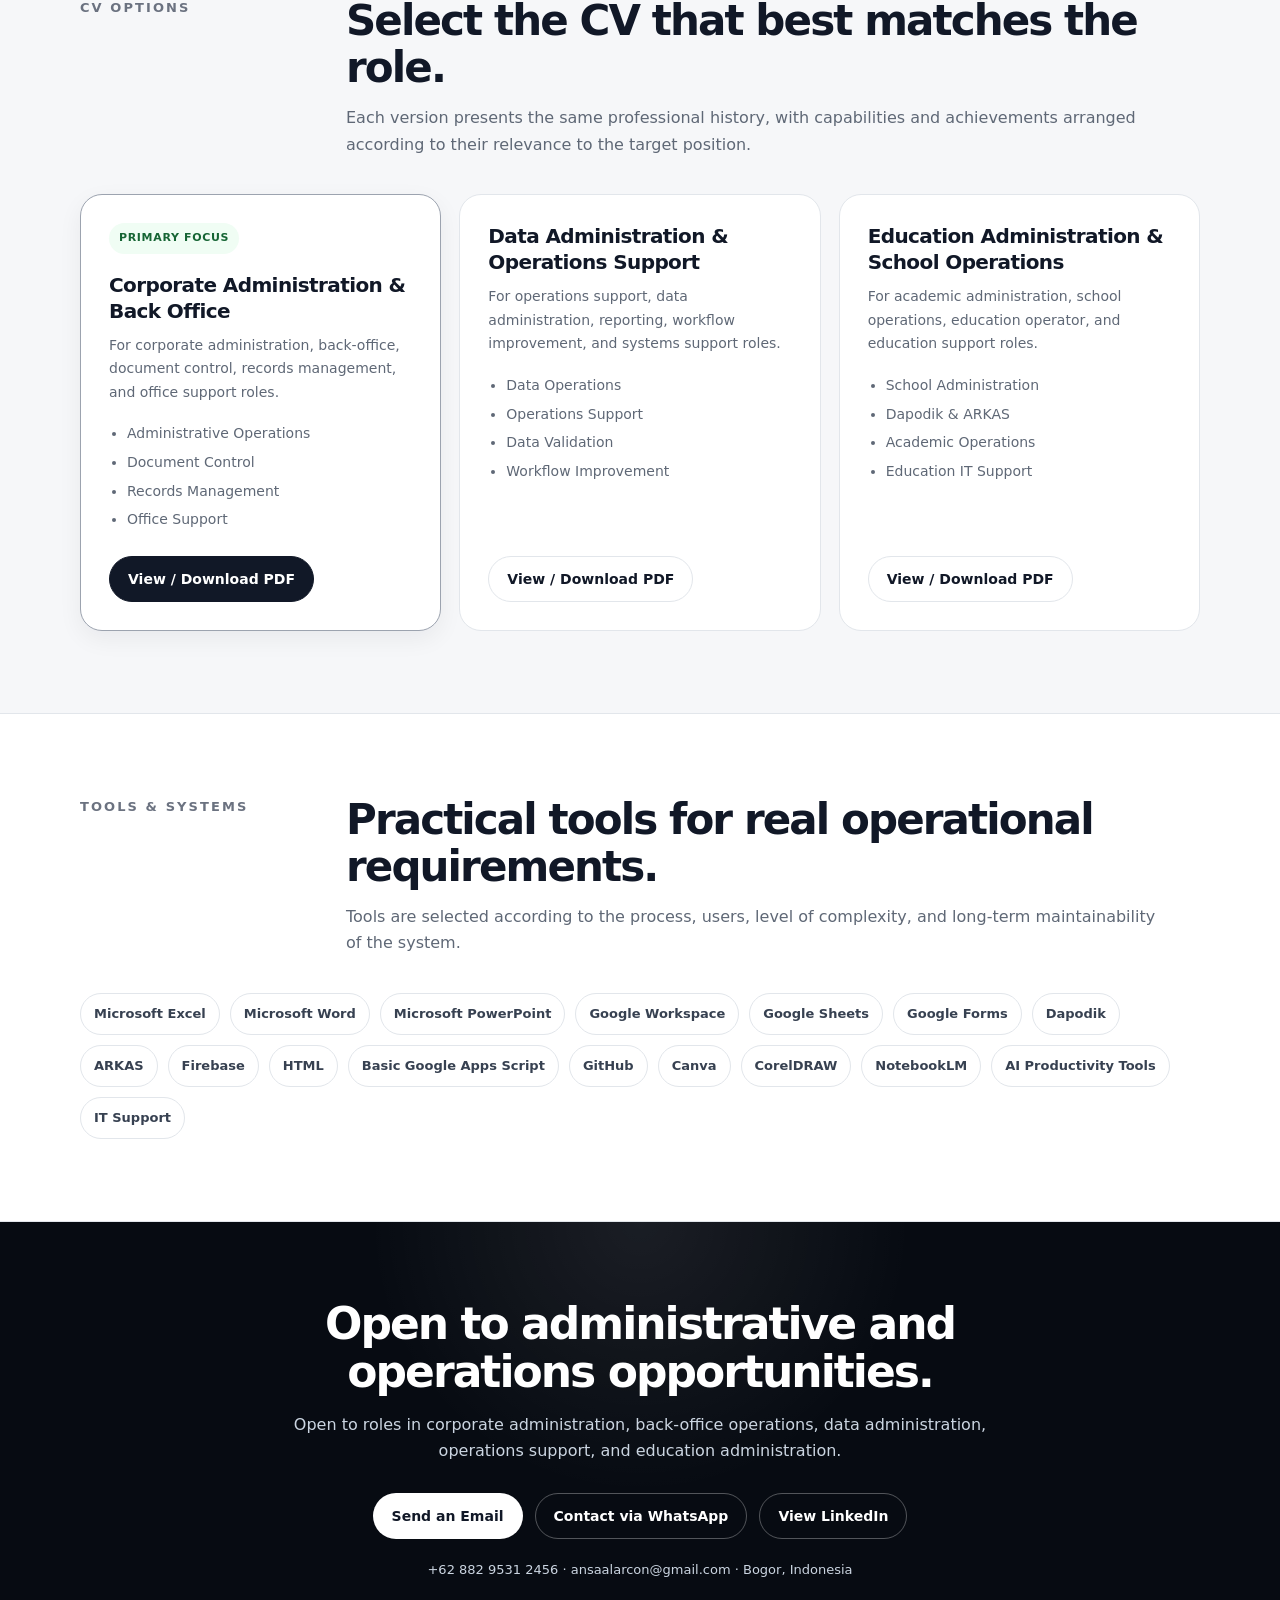
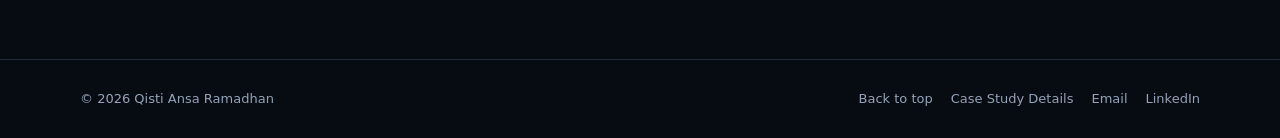
==== commit 94b5095a: "Add hero image section to index.html Added a hero image for Qisti Ansa Ramadhan's profile." ====
--- a/index.html
+++ b/index.html
@@ -239,6 +239,18 @@
             Administration, Data &amp; Operations Portfolio
           </p>
 
+          <figure class="hero-photo-wrap reveal">
+  <img
+    class="hero-photo"
+    src="assets/img/qisti-profile.png"
+    alt="Professional portrait of Qisti Ansa Ramadhan"
+    width="800"
+    height="1000"
+    loading="eager"
+    fetchpriority="high"
+  >
+</figure>
+          
           <h1 class="display-title">
             I turn manual administrative processes into
             structured, accessible, and more efficient workflows.
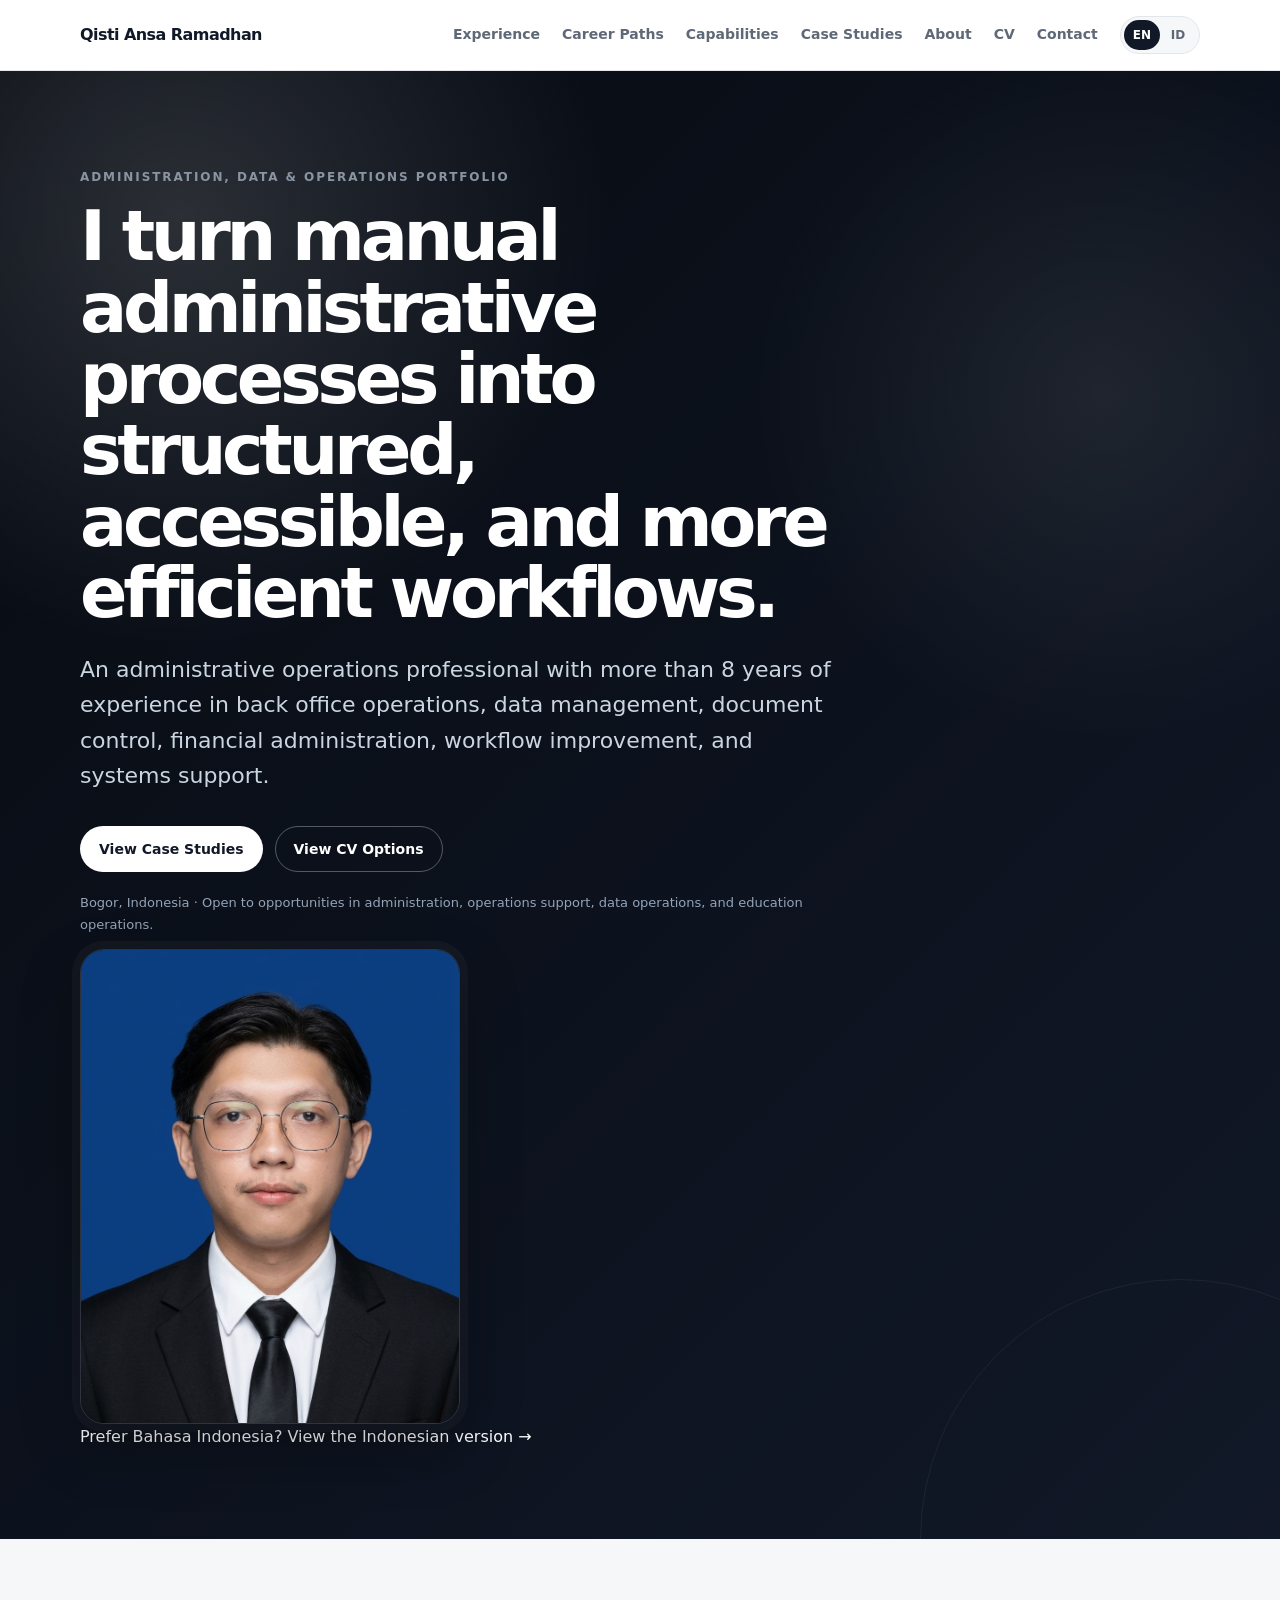
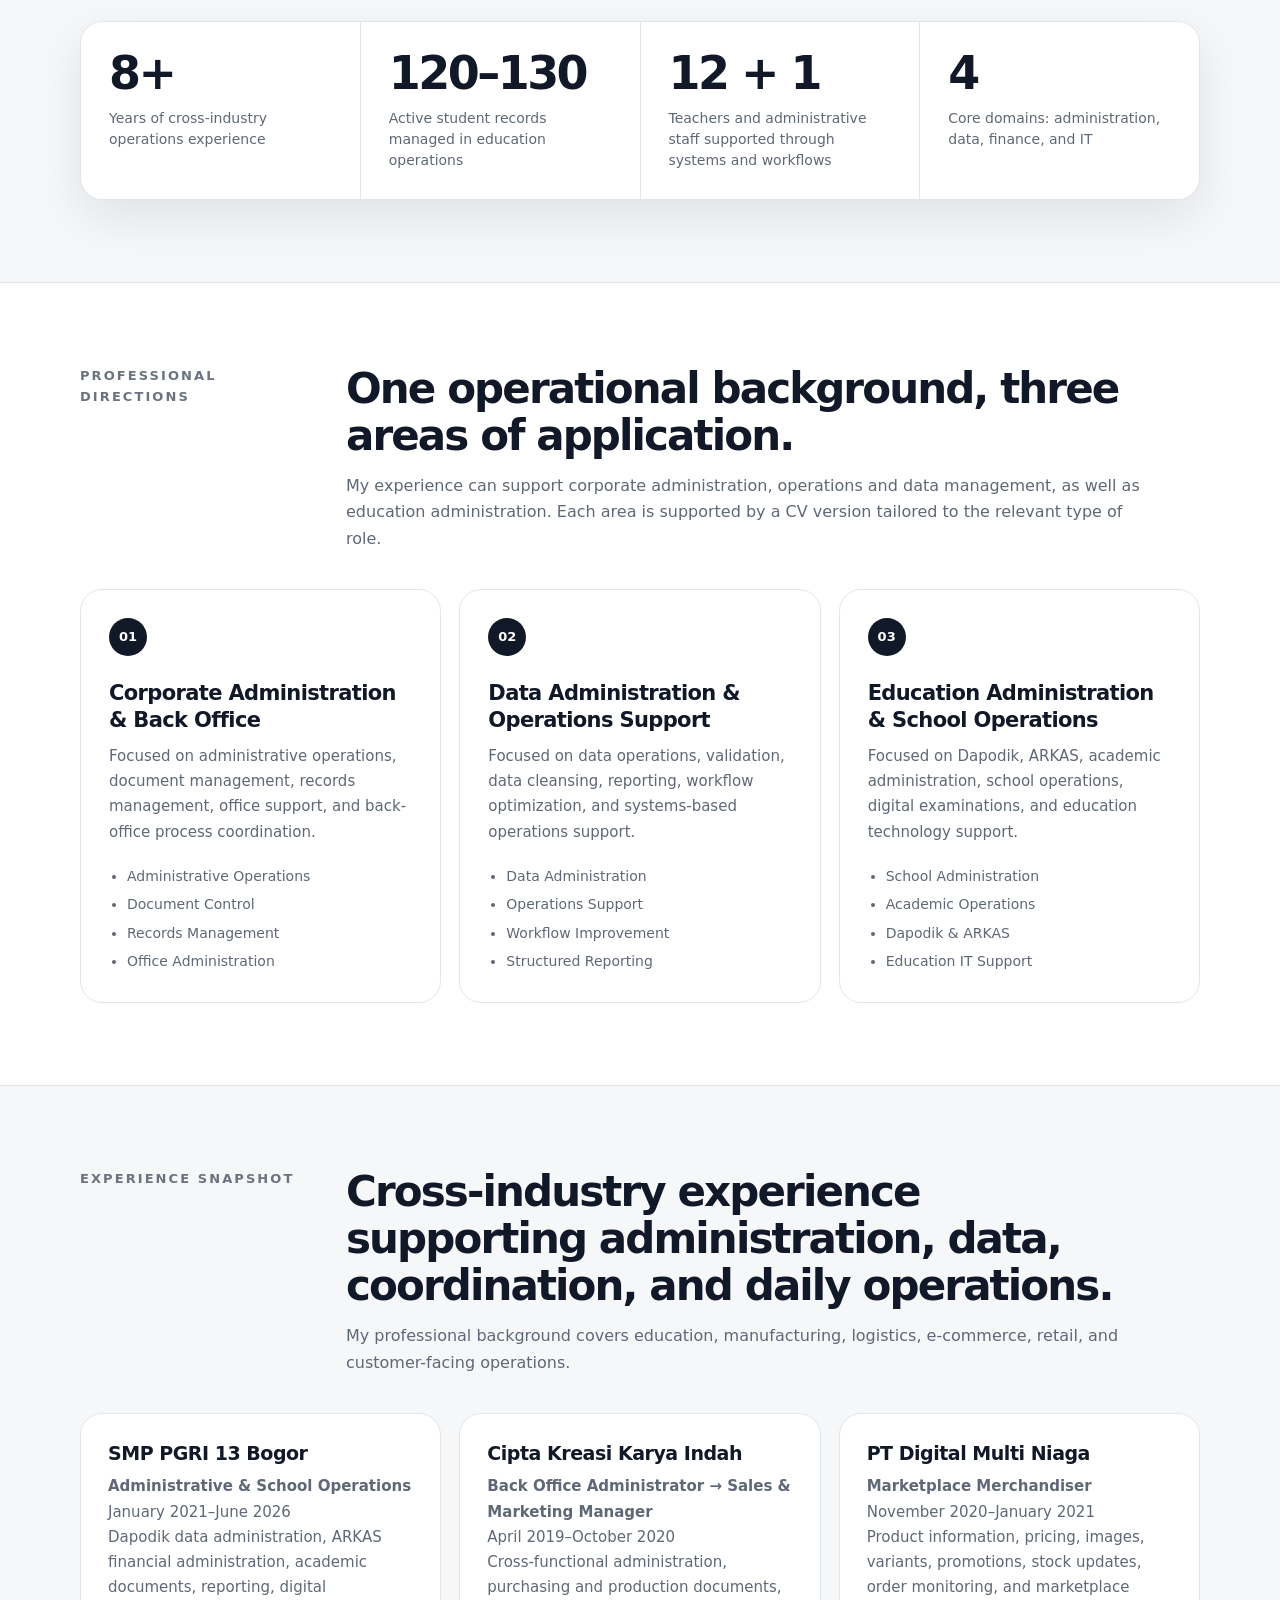
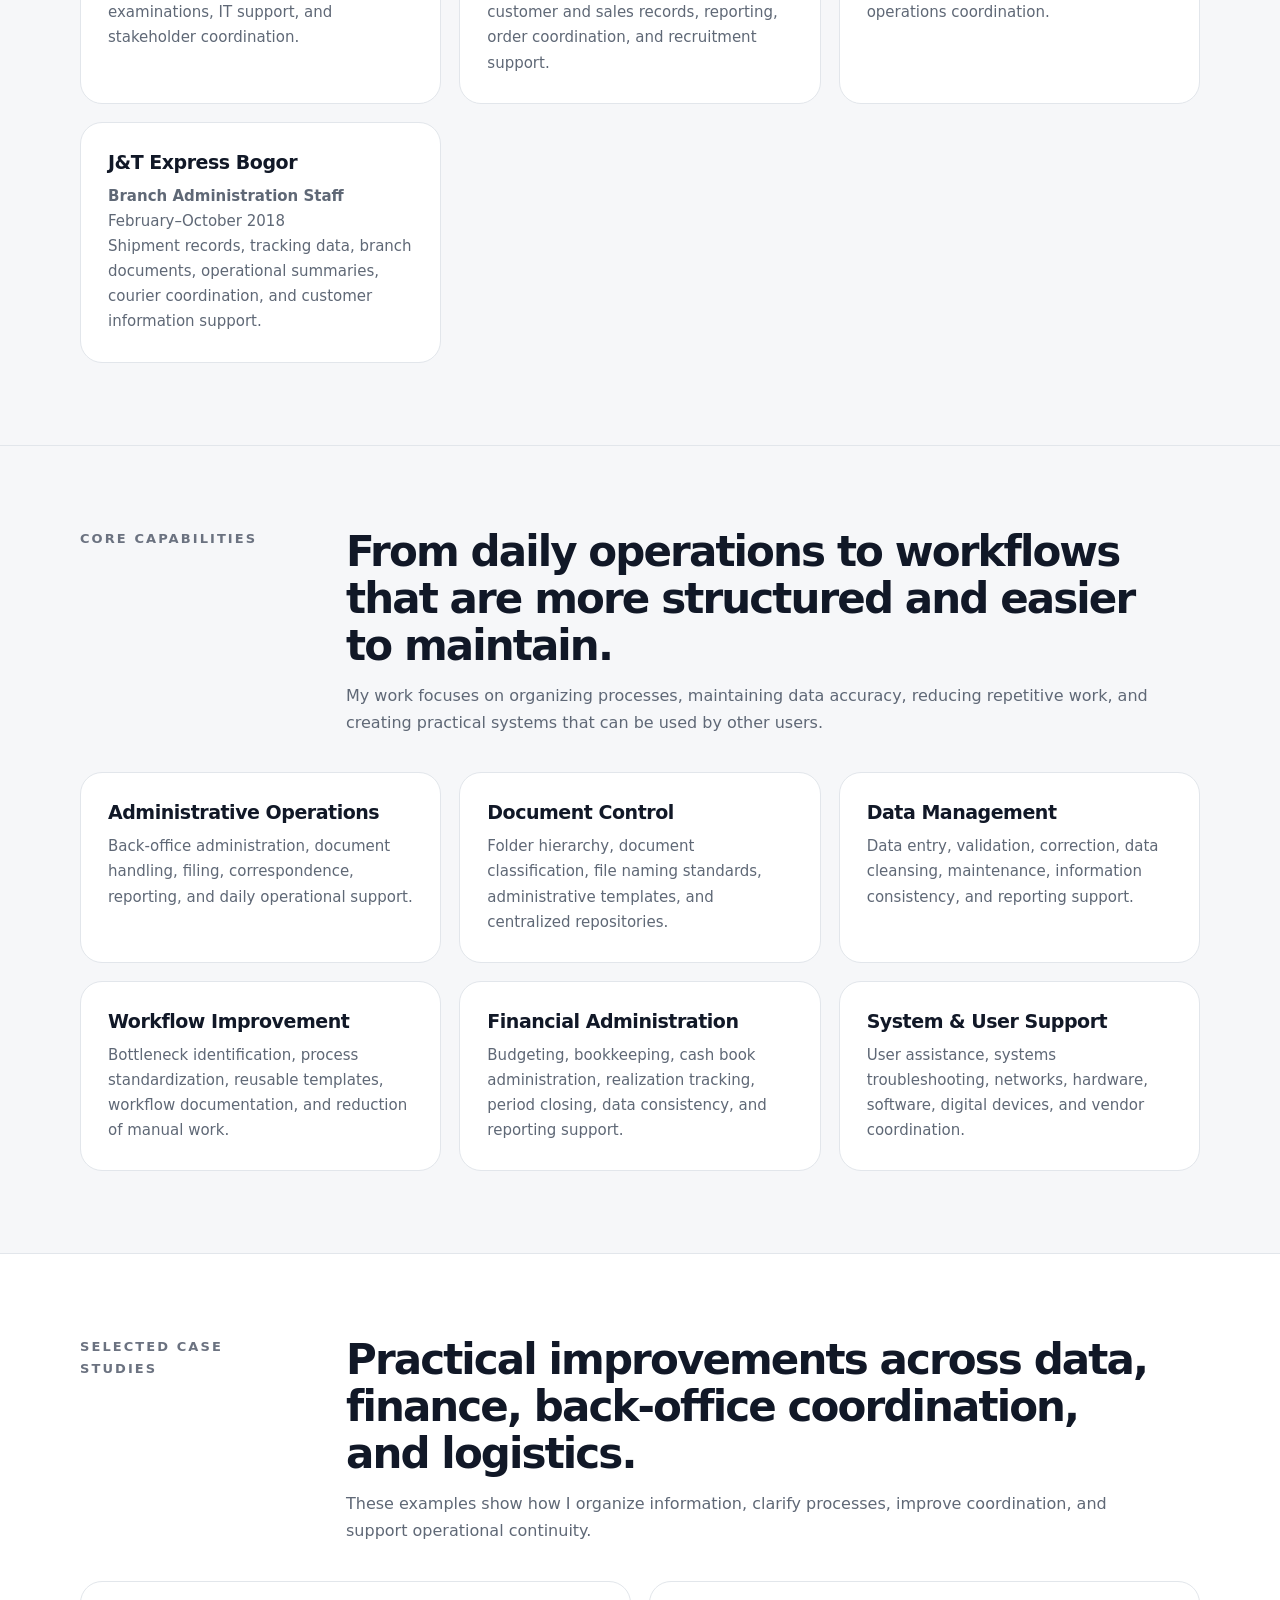
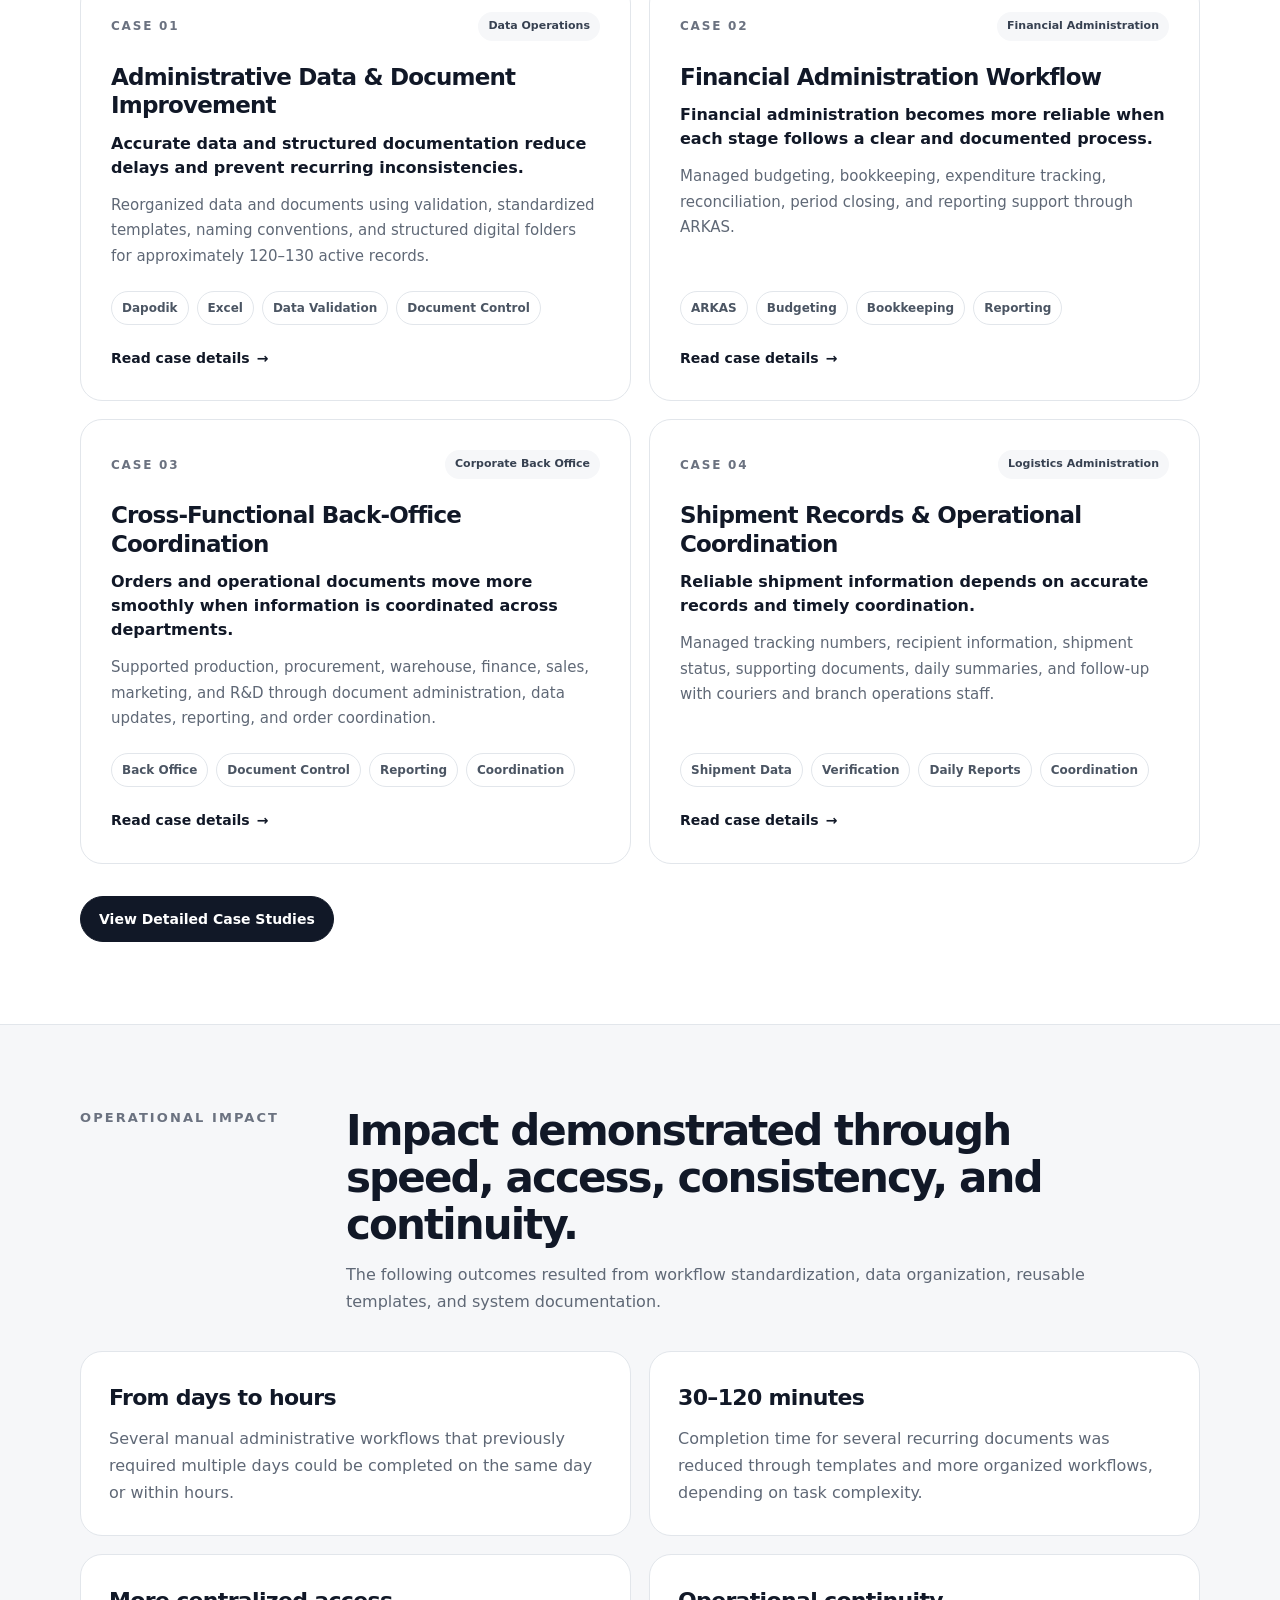
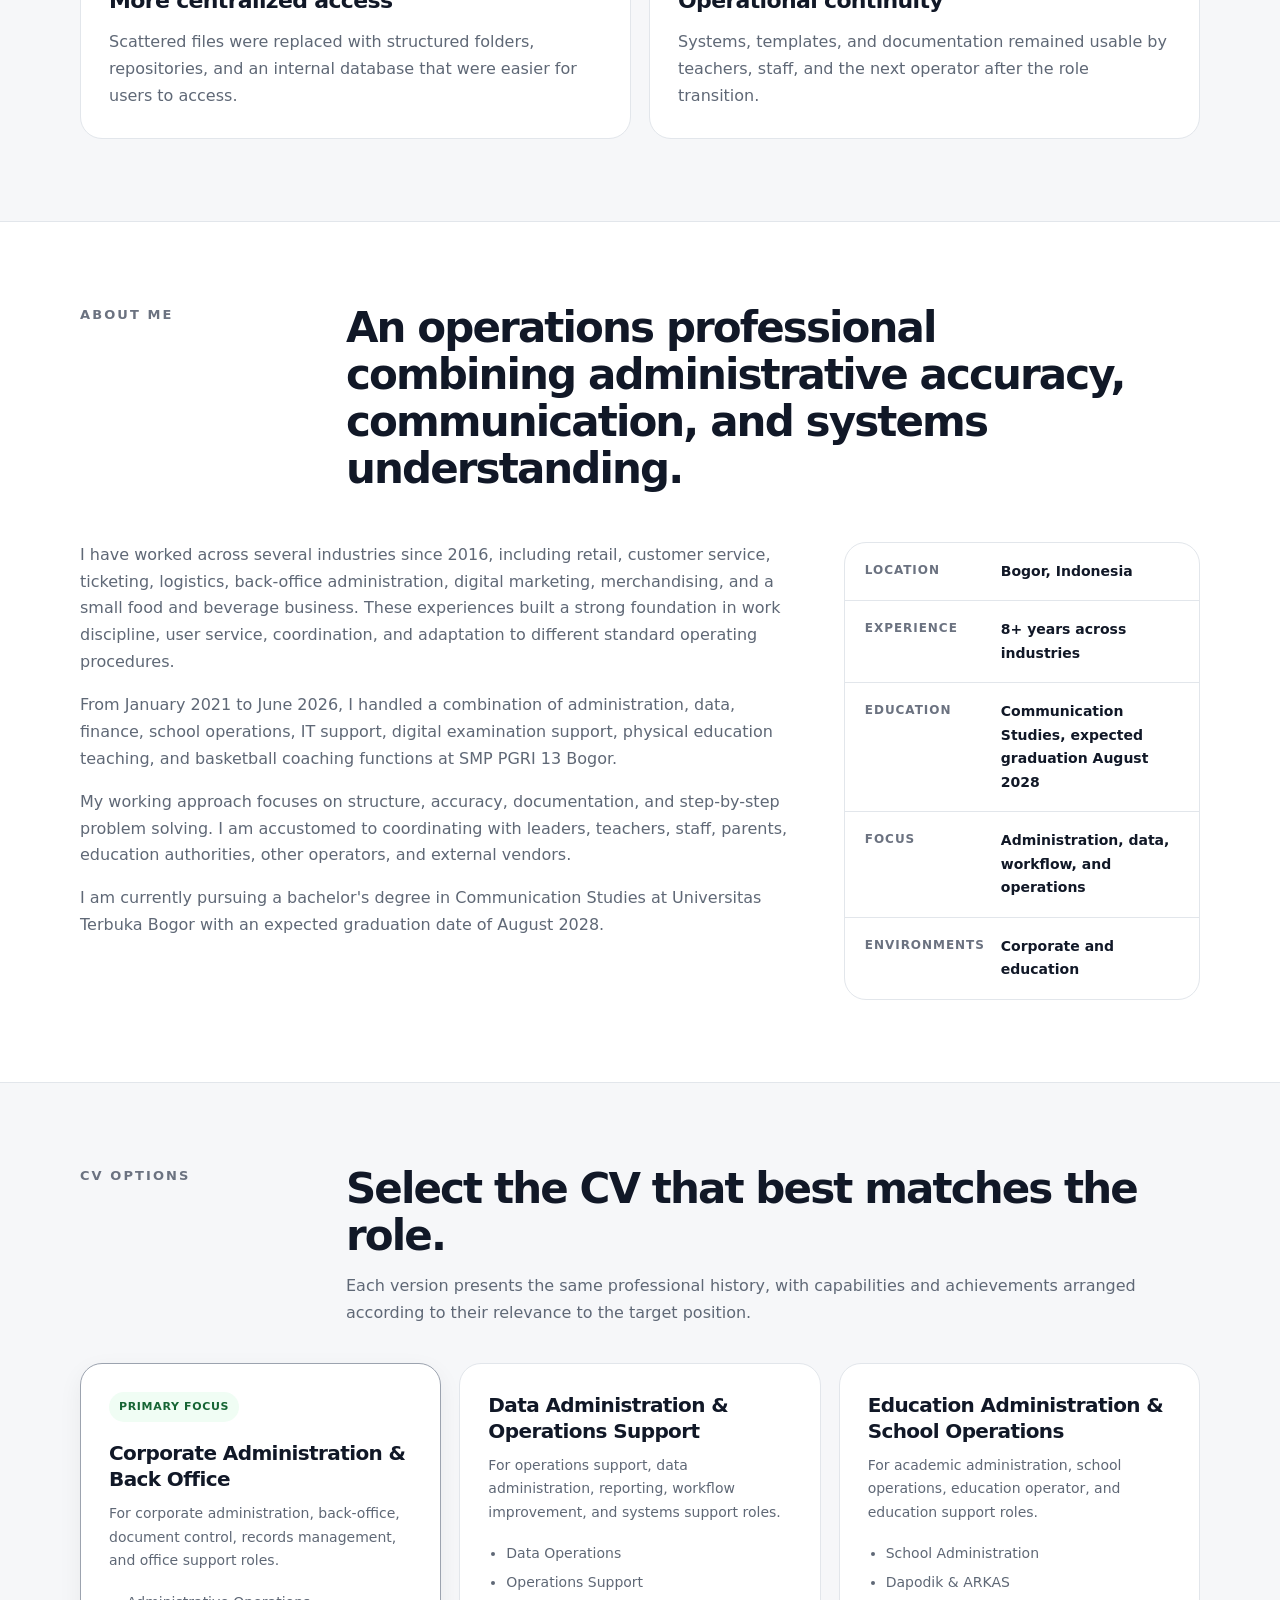
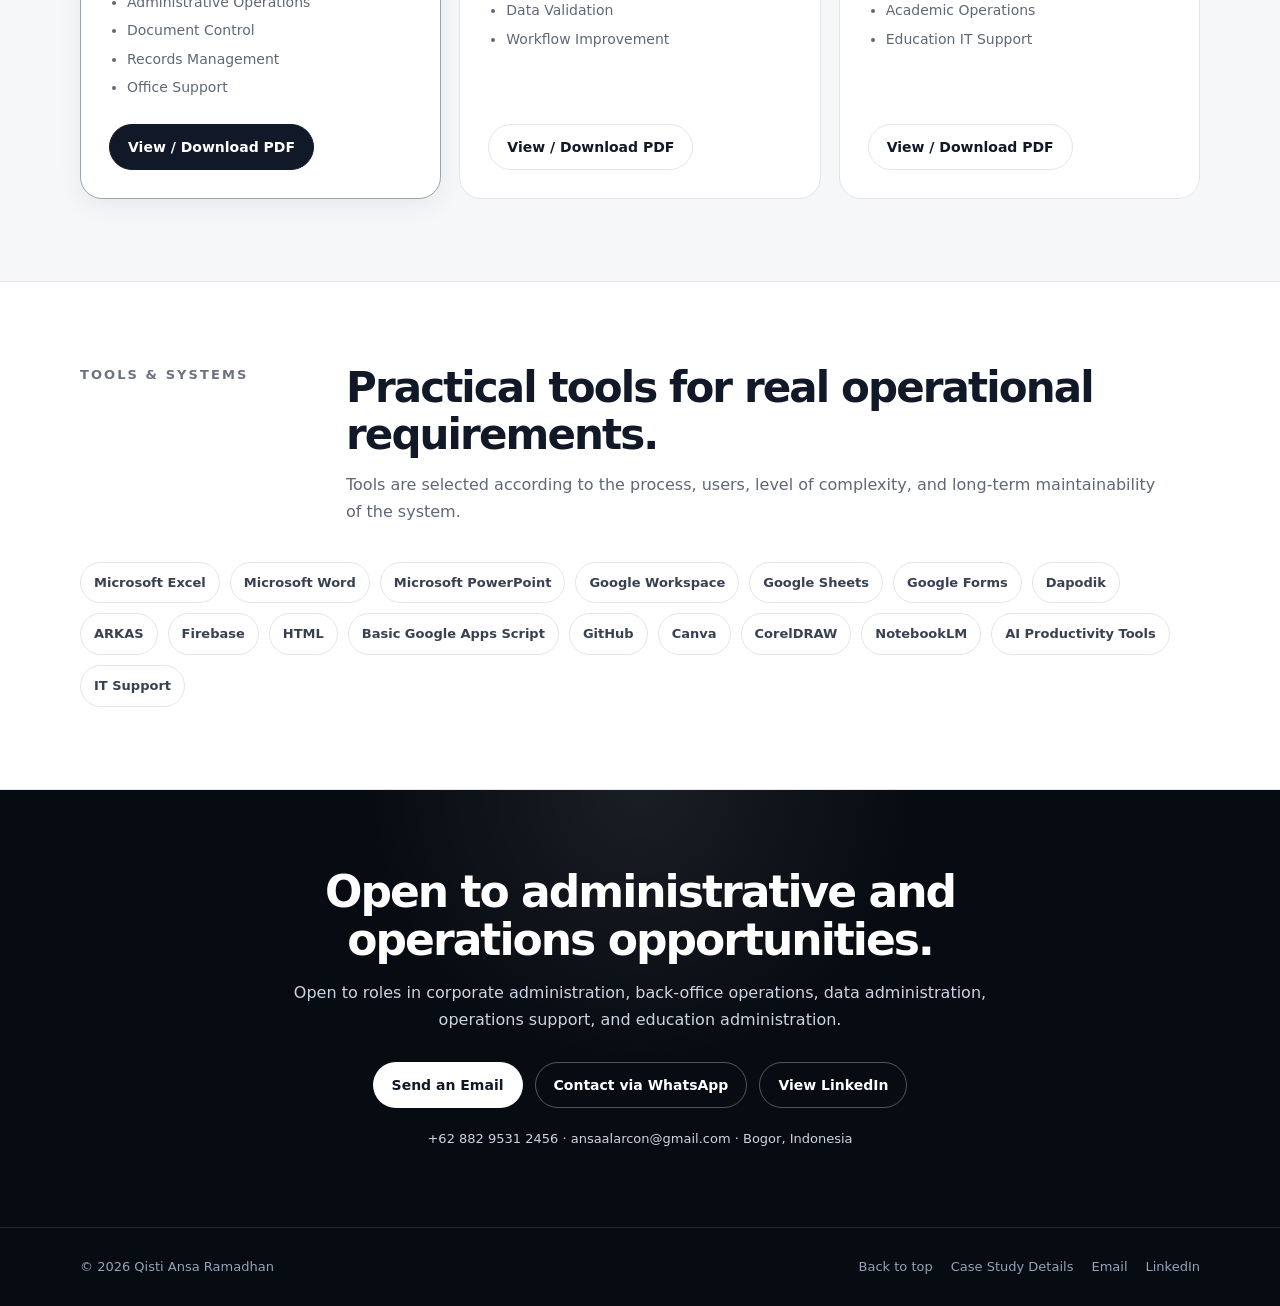
==== commit 302272f8: "Move hero photo to a new position in index.html Repositioned the hero photo section in the HTML layo" ====
--- a/index.html
+++ b/index.html
@@ -238,8 +238,37 @@
           <p class="eyebrow">
             Administration, Data &amp; Operations Portfolio
           </p>
-
-          <figure class="hero-photo-wrap reveal">
+          
+          <h1 class="display-title">
+            I turn manual administrative processes into
+            structured, accessible, and more efficient workflows.
+          </h1>
+
+          <p class="lead">
+            An administrative operations professional with more
+            than 8 years of experience in back office operations,
+            data management, document control, financial
+            administration, workflow improvement, and systems
+            support.
+          </p>
+
+          <div class="hero-actions">
+            <a class="btn btn-primary" href="#cases">
+              View Case Studies
+            </a>
+
+            <a class="btn btn-secondary" href="#cv">
+              View CV Options
+            </a>
+          </div>
+
+          <p class="hero-note">
+            Bogor, Indonesia · Open to opportunities in
+            administration, operations support, data operations,
+            and education operations.
+             <br>
+
+             <figure class="hero-photo-wrap reveal">
   <img
     class="hero-photo"
     src="assets/img/qisti-profile.png"
@@ -250,35 +279,7 @@
     fetchpriority="high"
   >
 </figure>
-          
-          <h1 class="display-title">
-            I turn manual administrative processes into
-            structured, accessible, and more efficient workflows.
-          </h1>
-
-          <p class="lead">
-            An administrative operations professional with more
-            than 8 years of experience in back office operations,
-            data management, document control, financial
-            administration, workflow improvement, and systems
-            support.
-          </p>
-
-          <div class="hero-actions">
-            <a class="btn btn-primary" href="#cases">
-              View Case Studies
-            </a>
-
-            <a class="btn btn-secondary" href="#cv">
-              View CV Options
-            </a>
-          </div>
-
-          <p class="hero-note">
-            Bogor, Indonesia · Open to opportunities in
-            administration, operations support, data operations,
-            and education operations.
-             <br>
+            
   <a href="id.html">
     Prefer Bahasa Indonesia? View the Indonesian version →
   </a>
--- a/assets/css/styles.css
+++ b/assets/css/styles.css
@@ -1696,3 +1696,57 @@
     page-break-after: avoid;
   }
 }
+
+/* =========================================================
+   HERO PROFILE PHOTO
+   ========================================================= */
+
+.hero .hero-inner {
+  display: grid;
+  grid-template-columns: minmax(0, 1.45fr) minmax(260px, 0.55fr);
+  align-items: center;
+  gap: clamp(2rem, 6vw, 5rem);
+}
+
+.hero-photo-wrap {
+  width: 100%;
+  max-width: 380px;
+  margin: 0;
+  justify-self: end;
+}
+
+.hero-photo {
+  display: block;
+  width: 100%;
+  height: auto;
+  aspect-ratio: 4 / 5;
+  object-fit: cover;
+  object-position: center top;
+  border-radius: 24px;
+  border: 1px solid rgba(255, 255, 255, 0.14);
+  box-shadow:
+    0 24px 60px rgba(0, 0, 0, 0.3),
+    0 0 0 8px rgba(255, 255, 255, 0.03);
+}
+
+@media (max-width: 820px) {
+  .hero .hero-inner {
+    grid-template-columns: 1fr;
+  }
+
+  .hero-photo-wrap {
+    width: min(100%, 320px);
+    margin-inline: auto;
+    justify-self: center;
+  }
+}
+
+@media (max-width: 520px) {
+  .hero-photo-wrap {
+    width: min(82%, 280px);
+  }
+
+  .hero-photo {
+    border-radius: 20px;
+  }
+}
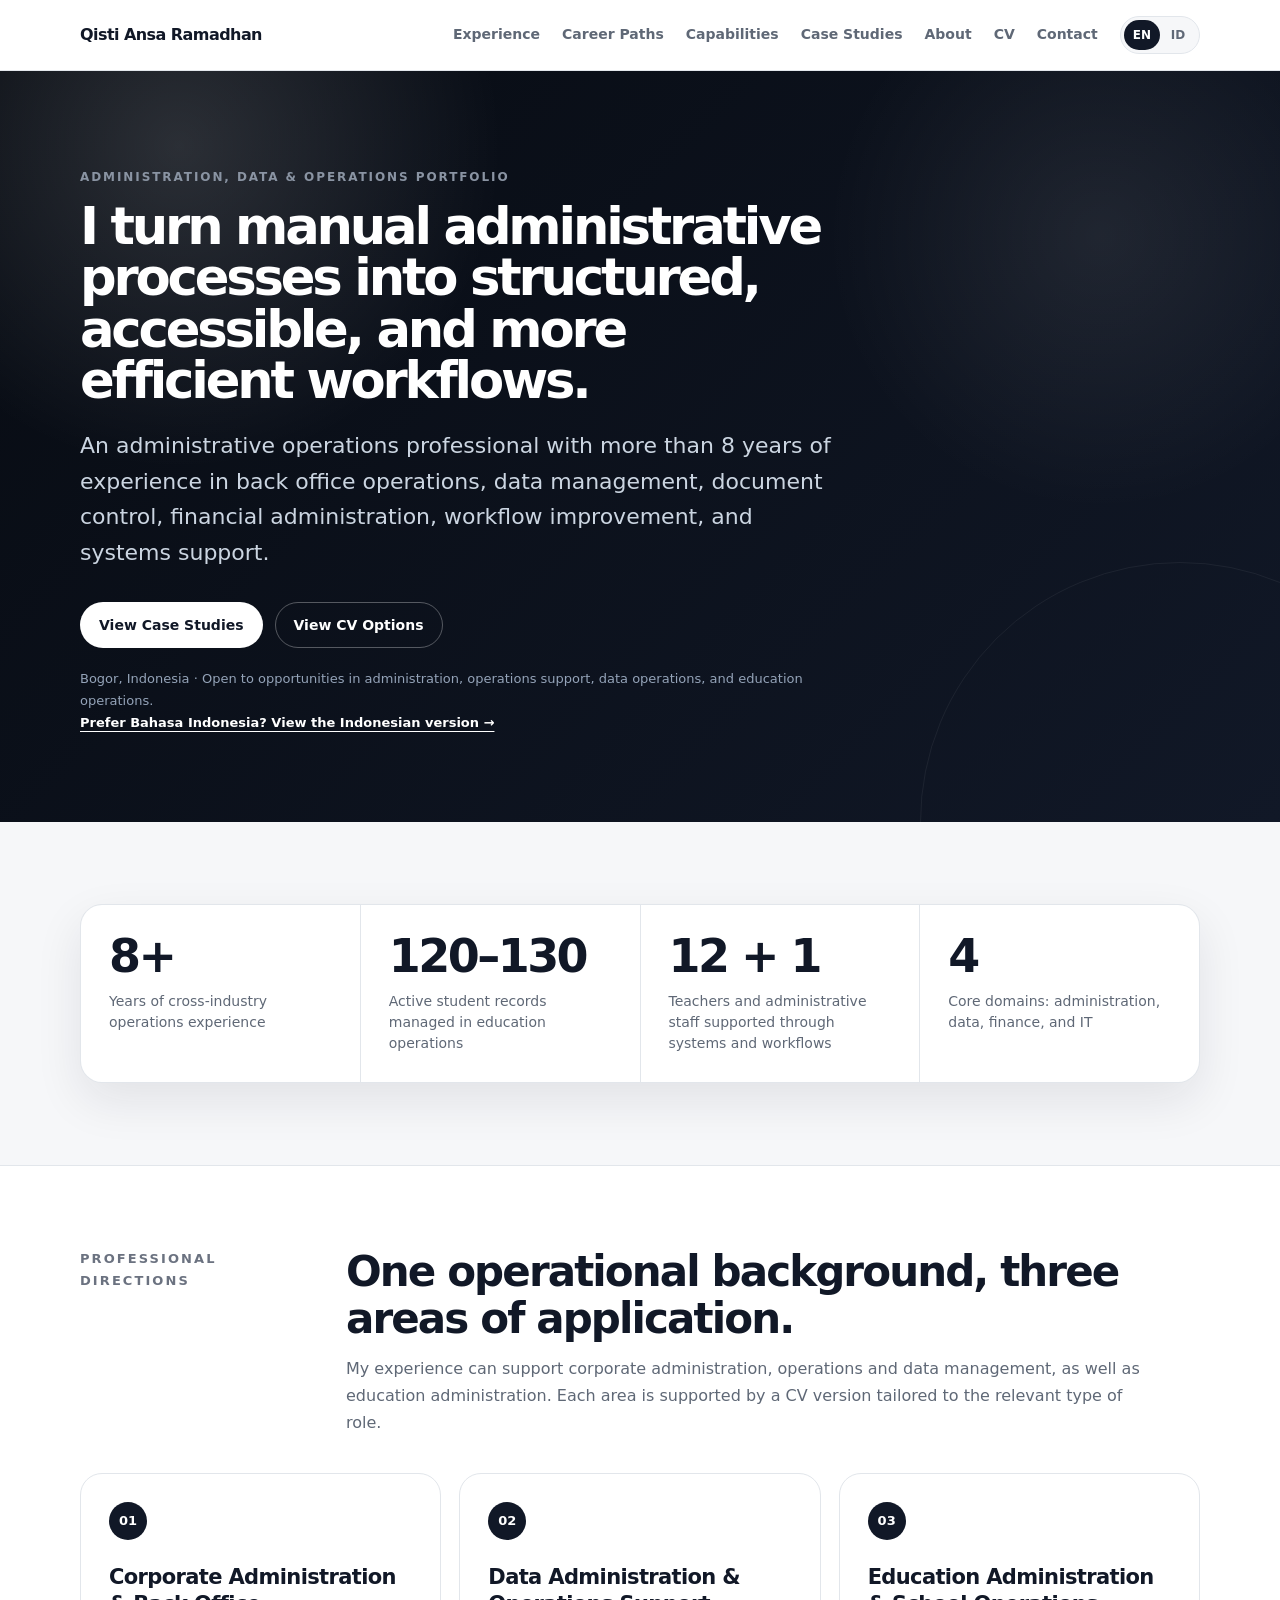
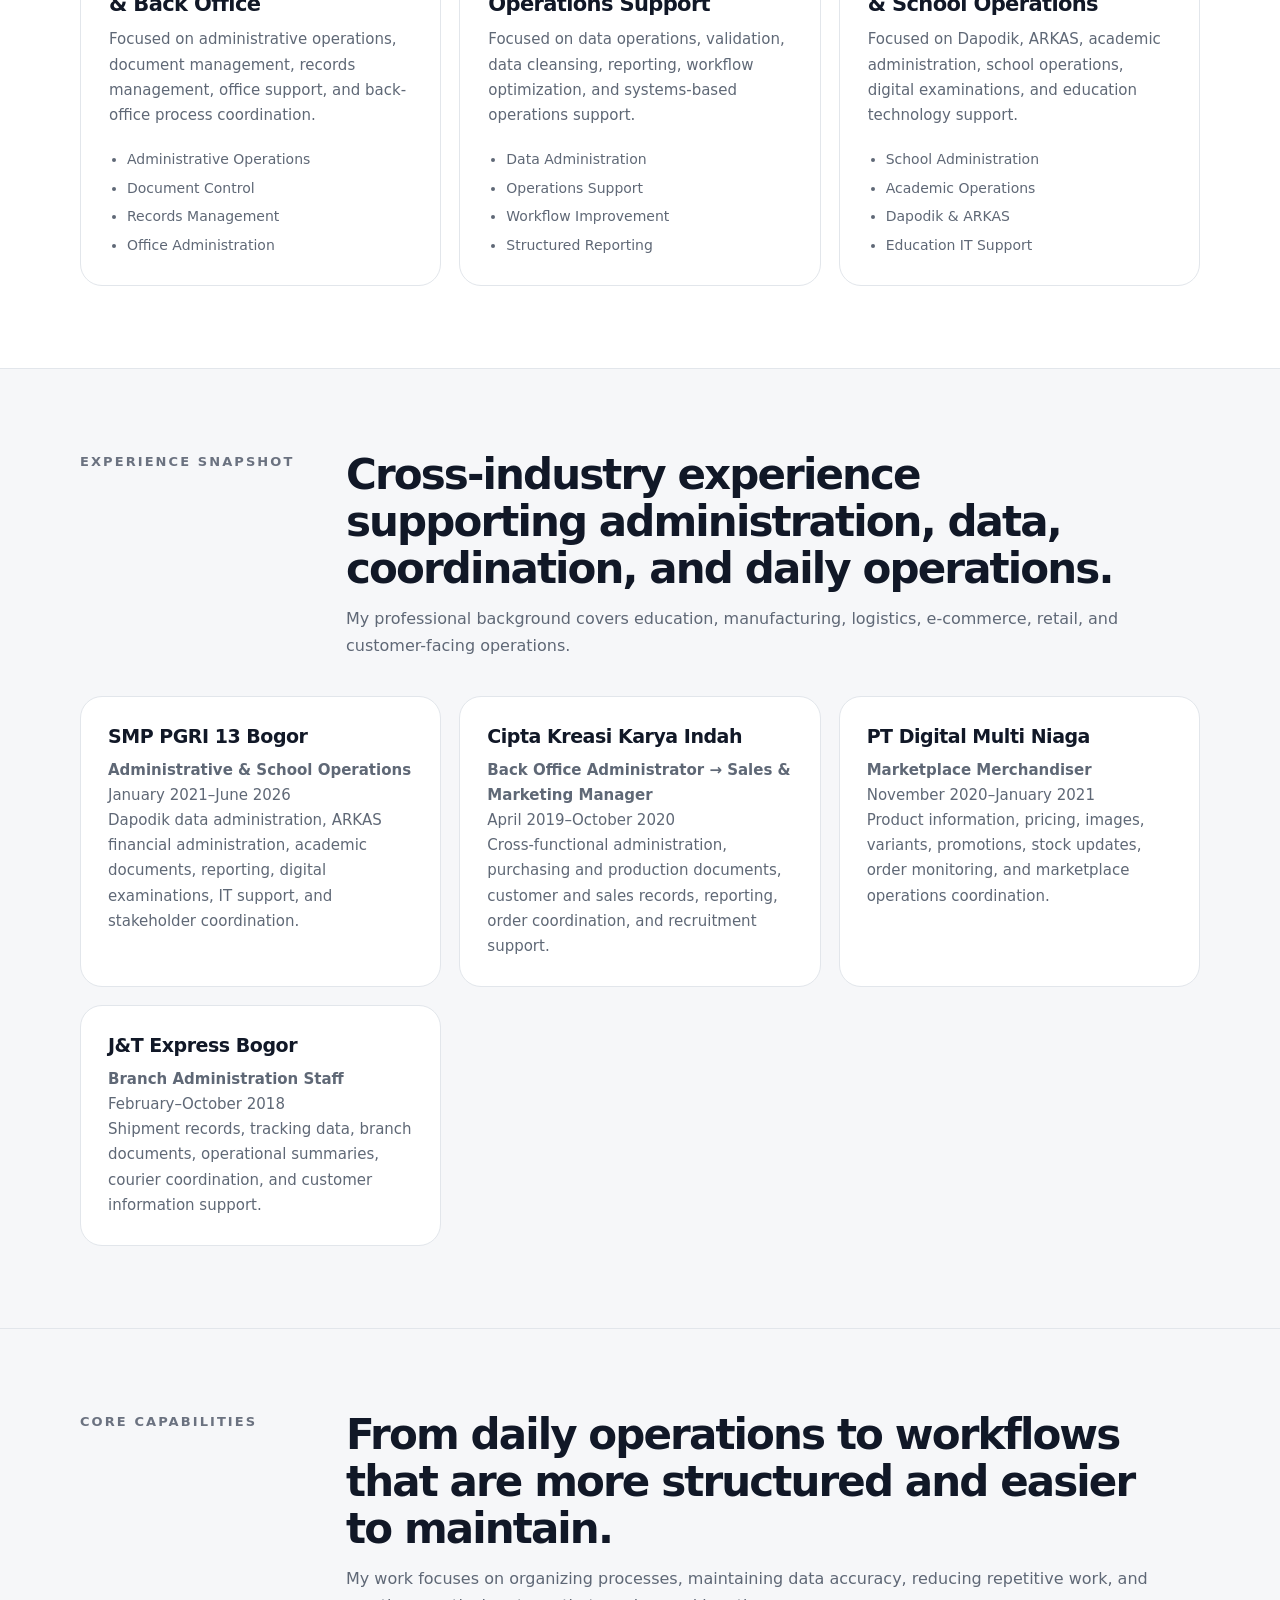
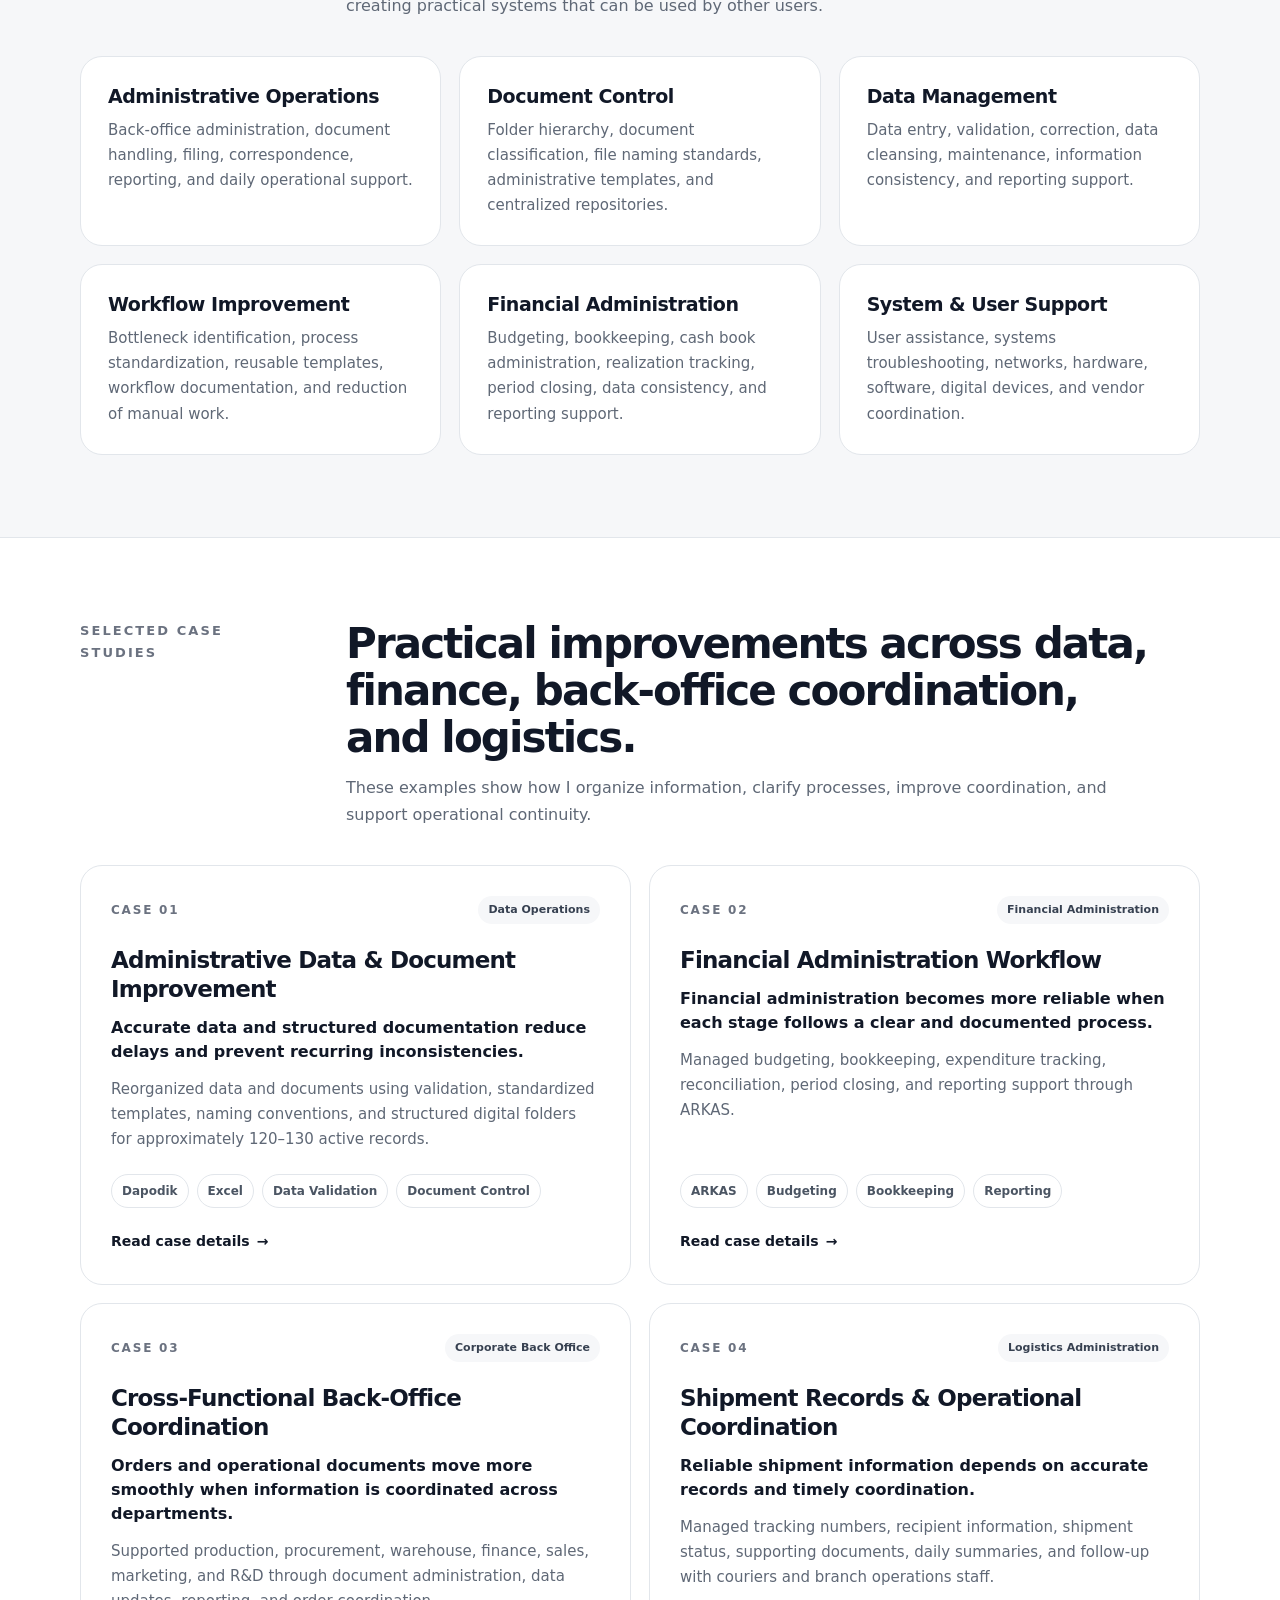
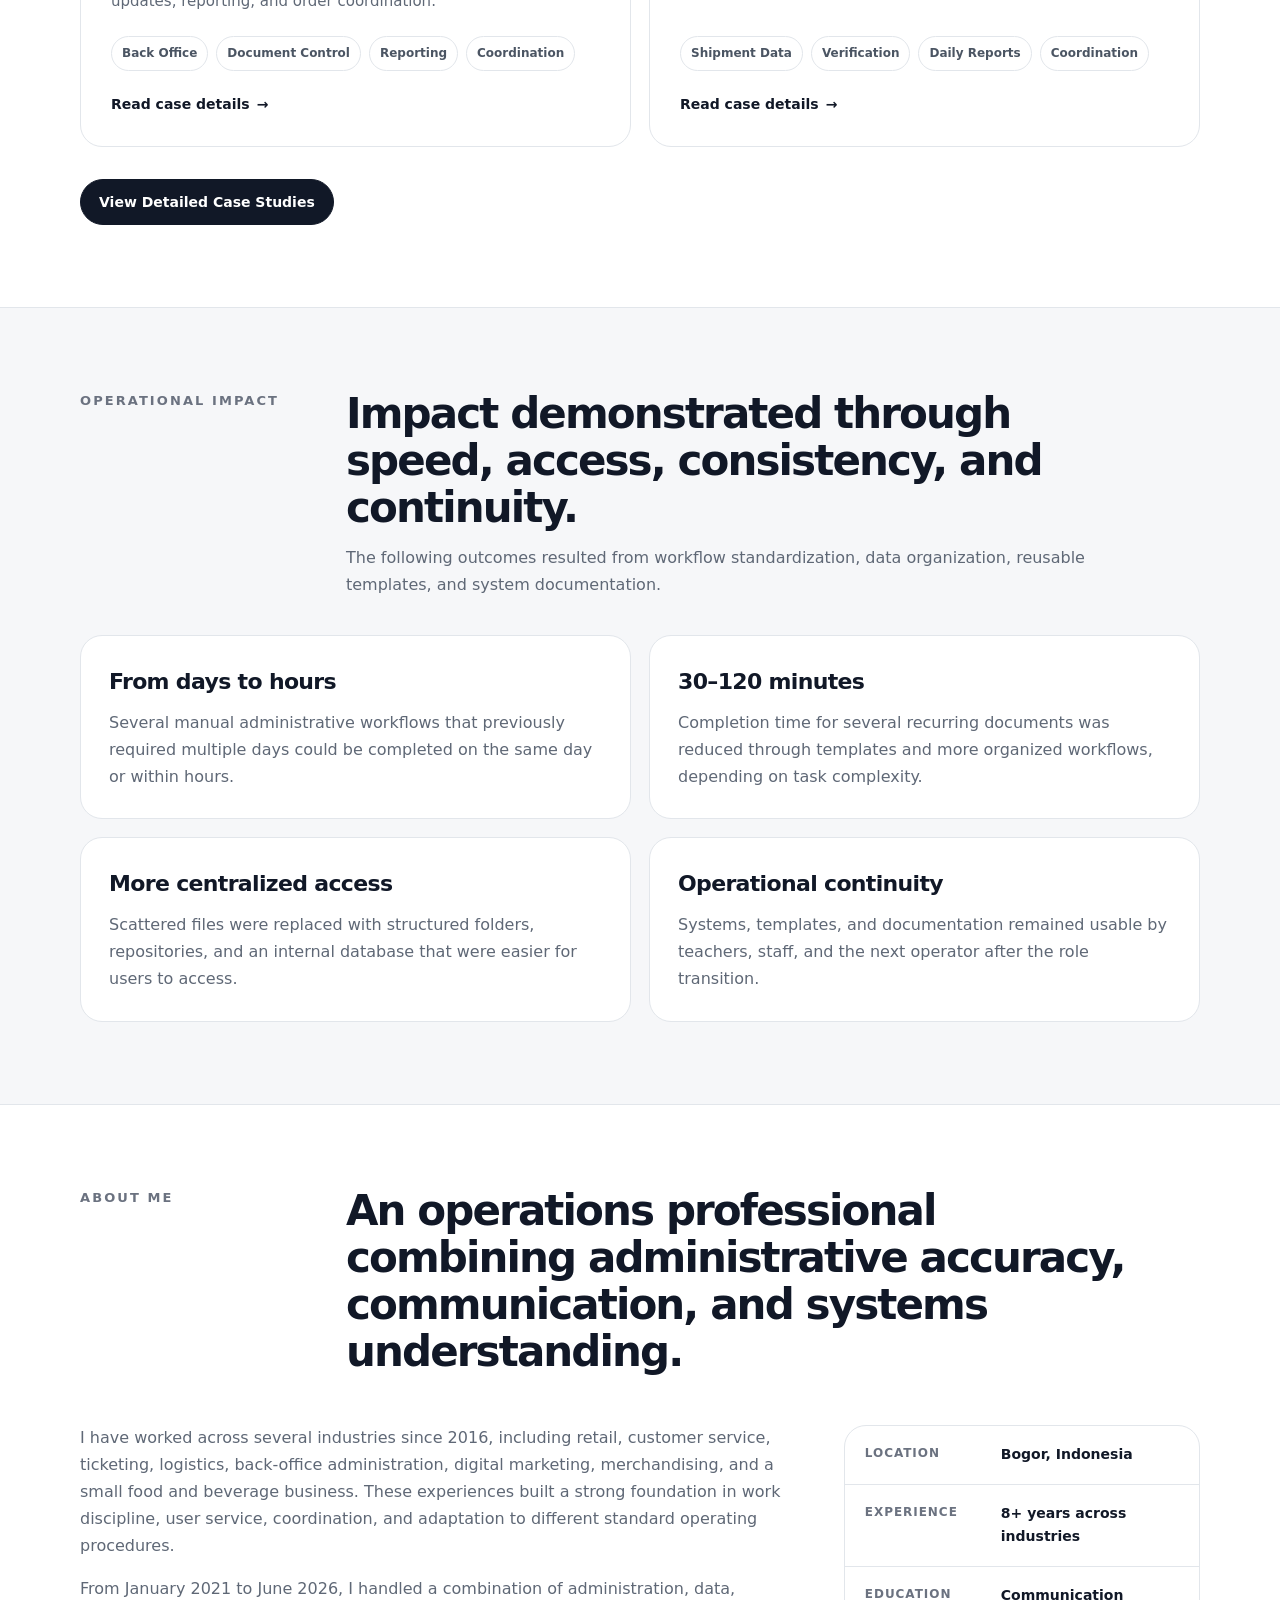
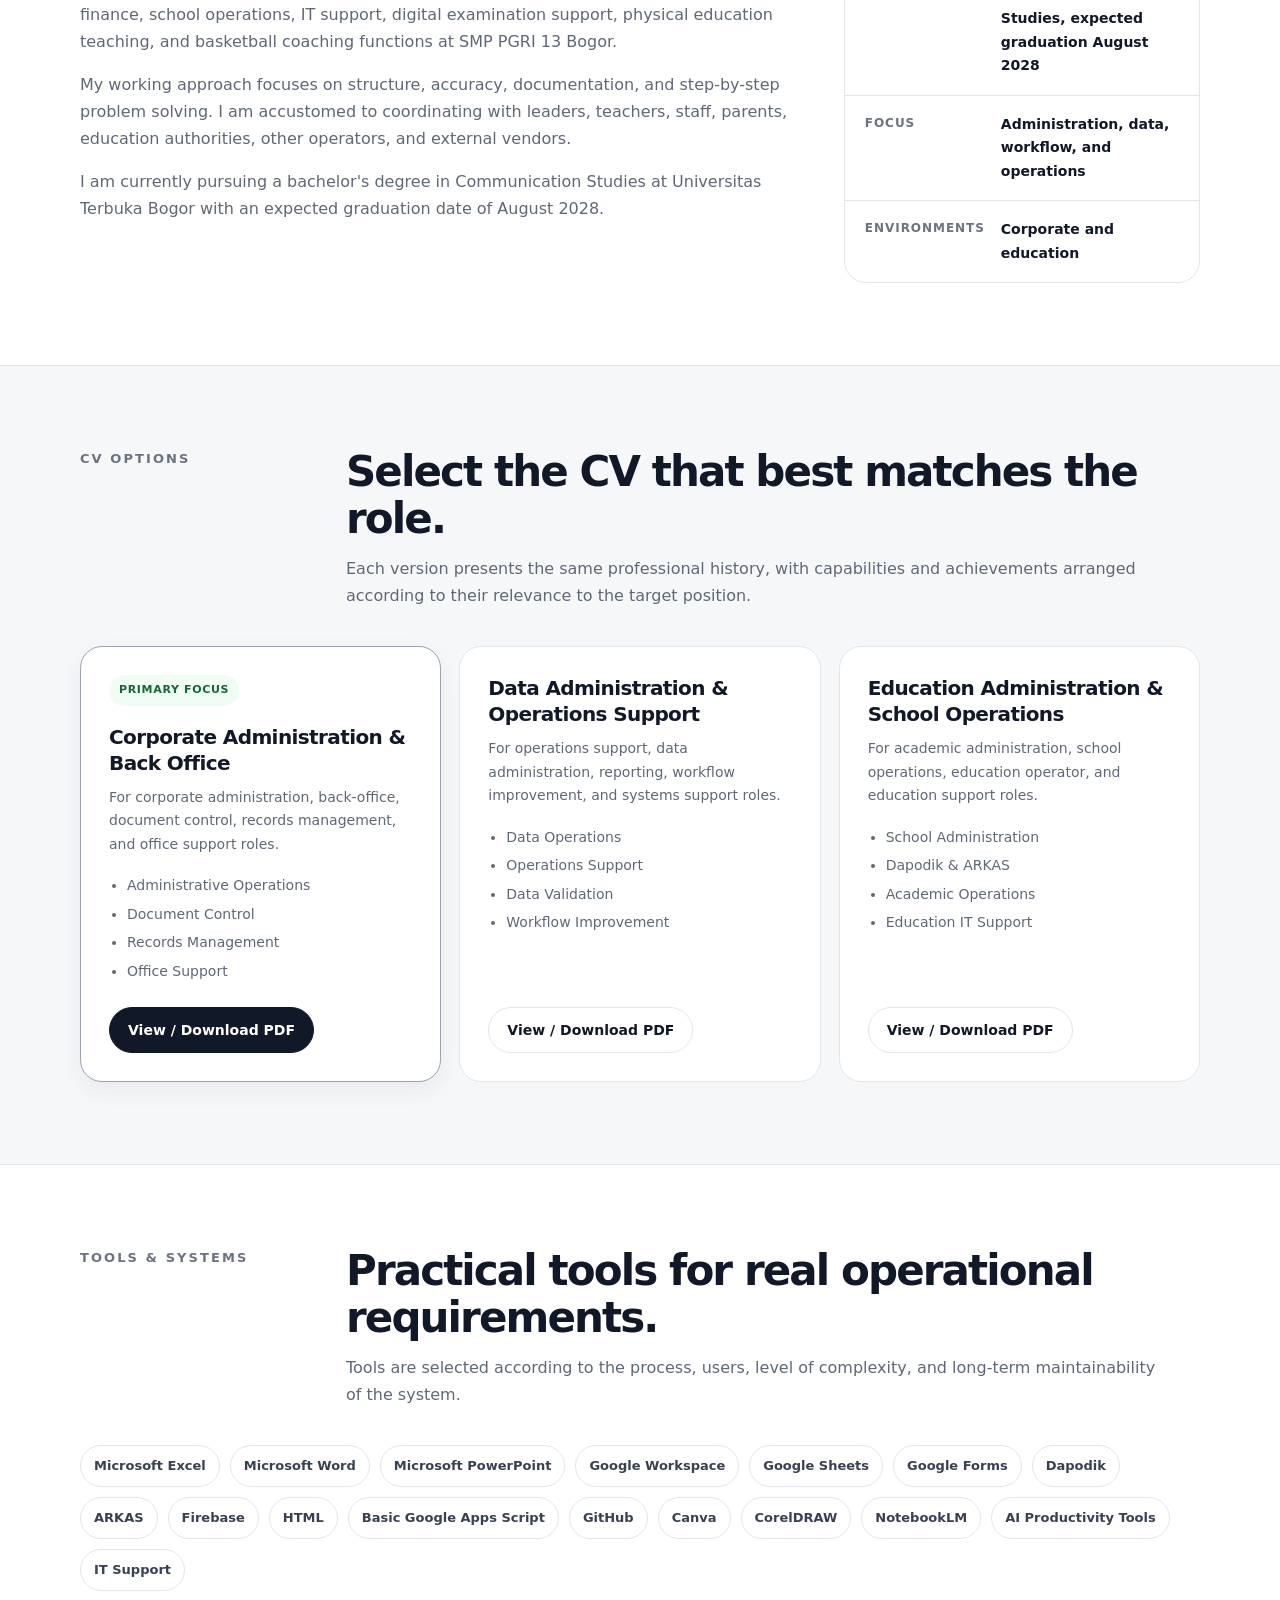
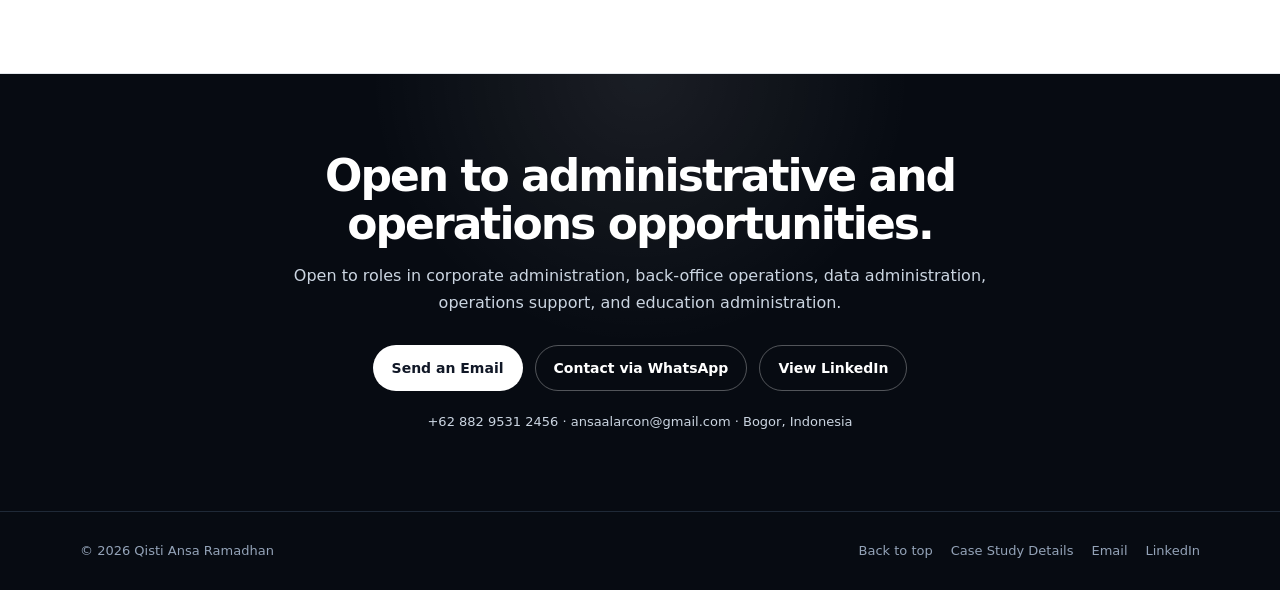
==== commit a47abd99: "Remove hero photo from index.html Removed the hero photo section from the profile." ====
--- a/index.html
+++ b/index.html
@@ -267,18 +267,6 @@
             administration, operations support, data operations,
             and education operations.
              <br>
-
-             <figure class="hero-photo-wrap reveal">
-  <img
-    class="hero-photo"
-    src="assets/img/qisti-profile.png"
-    alt="Professional portrait of Qisti Ansa Ramadhan"
-    width="800"
-    height="1000"
-    loading="eager"
-    fetchpriority="high"
-  >
-</figure>
             
   <a href="id.html">
     Prefer Bahasa Indonesia? View the Indonesian version →
--- a/assets/css/styles.css
+++ b/assets/css/styles.css
@@ -1698,21 +1698,32 @@
 }
 
 /* =========================================================
-   HERO PROFILE PHOTO
+   HERO WITH PROFILE PHOTO
    ========================================================= */
 
 .hero .hero-inner {
   display: grid;
-  grid-template-columns: minmax(0, 1.45fr) minmax(260px, 0.55fr);
+  grid-template-columns: minmax(0, 1fr) 270px;
   align-items: center;
-  gap: clamp(2rem, 6vw, 5rem);
+  gap: clamp(3rem, 7vw, 7rem);
+}
+
+.hero-copy {
+  max-width: 760px;
+}
+
+.hero .display-title {
+  max-width: 760px;
+  font-size: clamp(2.4rem, 4vw, 4rem);
+  line-height: 1;
 }
 
 .hero-photo-wrap {
   width: 100%;
-  max-width: 380px;
+  max-width: 270px;
   margin: 0;
   justify-self: end;
+  align-self: center;
 }
 
 .hero-photo {
@@ -1722,31 +1733,54 @@
   aspect-ratio: 4 / 5;
   object-fit: cover;
   object-position: center top;
-  border-radius: 24px;
+  border-radius: 18px;
   border: 1px solid rgba(255, 255, 255, 0.14);
   box-shadow:
-    0 24px 60px rgba(0, 0, 0, 0.3),
-    0 0 0 8px rgba(255, 255, 255, 0.03);
-}
-
-@media (max-width: 820px) {
+    0 20px 50px rgba(0, 0, 0, 0.28),
+    0 0 0 6px rgba(255, 255, 255, 0.025);
+}
+
+/* Laptop dan layar menengah */
+@media (max-width: 1050px) {
+  .hero .hero-inner {
+    grid-template-columns: minmax(0, 1fr) 220px;
+    gap: 2.5rem;
+  }
+
+  .hero-photo-wrap {
+    max-width: 220px;
+  }
+
+  .hero .display-title {
+    font-size: clamp(2.35rem, 4.8vw, 3.5rem);
+  }
+}
+
+/* Tablet dan ponsel */
+@media (max-width: 760px) {
   .hero .hero-inner {
     grid-template-columns: 1fr;
+    gap: 1.75rem;
+  }
+
+  .hero-copy {
+    max-width: none;
   }
 
   .hero-photo-wrap {
-    width: min(100%, 320px);
-    margin-inline: auto;
+    order: -1;
+    width: 180px;
     justify-self: center;
   }
-}
-
-@media (max-width: 520px) {
+
+  .hero .display-title {
+    font-size: clamp(2.2rem, 10vw, 3rem);
+    line-height: 1.03;
+  }
+}
+
+@media (max-width: 420px) {
   .hero-photo-wrap {
-    width: min(82%, 280px);
-  }
-
-  .hero-photo {
-    border-radius: 20px;
-  }
-}
+    width: 160px;
+  }
+}
